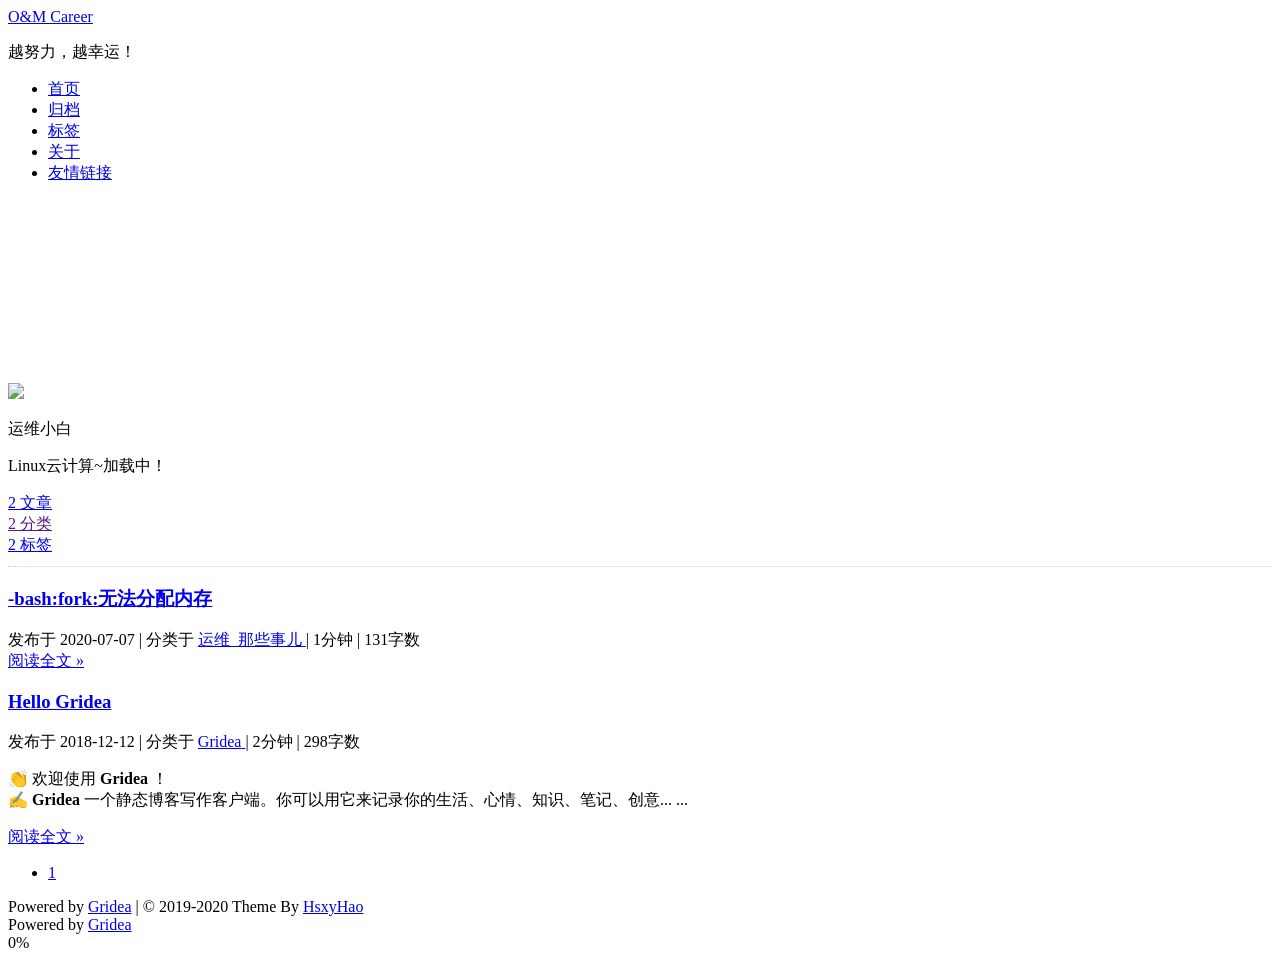
==== index.html @ b7cf6e38 "update from gridea: 2020-07-07 15:23:20" ====
<!DOCTYPE html>
<html>

<head>
  <meta charset="UTF-8" />

<meta name="viewport" content="width=device-width, initial-scale=1.0, user-scalable=no">
<meta name="keywords" content="Gridea静态个人博客">
<meta name="description" content="My Blog">
<meta name="theme-color" content="#000">
<title>O&amp;M Career</title>
<link rel="shortcut icon" href="https://cdn.jsdelivr.net/gh/YGH0310/YGH0310.github.io@master/favicon.ico?v=1594106594750">
<link rel="stylesheet" href="https://cdn.jsdelivr.net/gh/YGH0310/YGH0310.github.io@master/styles/main.css">
<link rel="stylesheet" href="https://cdn.jsdelivr.net/gh/YGH0310/YGH0310.github.io@master/media/css/pisces.css">

<link rel="stylesheet" href="https://cdn.jsdelivr.net/gh/YGH0310/YGH0310.github.io@master/media/fonts/font-awesome.css">
<link
  href="//fonts.googleapis.com/css?family=Monda:300,300italic,400,400italic,700,700italic|Roboto Slab:300,300italic,400,400italic,700,700italic|Rosario:300,300italic,400,400italic,700,700italic|PT Mono:300,300italic,400,400italic,700,700italic&subset=latin,latin-ext"
  rel="stylesheet" type="text/css">

<link href="https://cdn.jsdelivr.net/gh/YGH0310/YGH0310.github.io@master/media/hljs/styles/androidstudio.css"
  rel="stylesheet">

<script src="https://cdn.jsdelivr.net/gh/YGH0310/YGH0310.github.io@master/media/hljs/highlight.js"></script>
<script src="https://cdn.jsdelivr.net/npm/velocity-animate@1.5.0/velocity.min.js"></script>
<script src="https://cdn.jsdelivr.net/npm/velocity-animate@1.5.0/velocity.ui.min.js"></script>

<script id="MathJax-script" async src="https://cdn.jsdelivr.net/npm/mathjax@3/es5/tex-mml-chtml.js"></script>



</head>

<body>
  <div class="head-top-line"></div>
  <div class="header-box">
    
<div class="pisces">
  <header class="header  ">
    <div class="blog-header box-shadow-wrapper bg-color " id="header">
      <div class="nav-toggle" id="nav_toggle">
        <div class="toggle-box">
          <div class="line line-top"></div>
          <div class="line line-center"></div>
          <div class="line line-bottom"></div>
        </div>
      </div>
      <div class="site-meta">       
        <div class="site-title">
          
            <a href="/" class="brand">
              <span>O&amp;M Career</span>
            </a>  
          
        </div>
        
          <p class="subtitle">越努力，越幸运！</p>
        
      </div>
      <nav class="site-nav" id="site_nav">
        <ul id="nav_ul">
          
            
            
              
            
            <li class="nav-item nav-item-active">
              
              
                <a href="/" target="_self">
                  <i class="fa fa-home"></i> 首页
                </a>
              
            </li>
          
            
            
              
            
            <li class="nav-item ">
              
              
                <a href="/archives/" target="_self">
                  <i class="fa fa-archive"></i> 归档
                </a>
              
            </li>
          
            
            
              
            
            <li class="nav-item ">
              
              
                <a href="/tags/" target="_self">
                  <i class="fa fa-tags"></i> 标签
                </a>
              
            </li>
          
            
            
              
            
            <li class="nav-item ">
              
              
                <a href="/post/about/" target="_self">
                  <i class="fa fa-user"></i> 关于
                </a>
              
            </li>
          
          
            
              <li class="nav-item ">
                <a href="/friends/" target="_self">
                  
                    <i class="fa fa-address-book"></i> 友情链接
                  
                </a>
              </li>
            
          
        </ul>
      </nav>
    </div>
  </header>
</div>

<script type="text/javascript"> 
 
  let showNav = true;

  let navToggle = document.querySelector('#nav_toggle'),
  siteNav = document.querySelector('#site_nav');
  
  function navClick() {
    let sideBar = document.querySelector('.sidebar');
    let navUl = document.querySelector('#nav_ul');
    navToggle.classList.toggle('nav-toggle-active');
    siteNav.classList.toggle('nav-menu-active');
    if (siteNav.classList.contains('nav-menu-active')) {
      siteNav.style = "height: " + (navUl.children.length * 42) +"px !important";
    } else {
      siteNav.style = "";
    }
  }

  navToggle.addEventListener('click',navClick);  
</script>
  </div>
  <div class="main-continer">
    
    <div
      class="section-layout pisces ">
      <div class="section-layout-wrapper">
        <div id="sidebarMeta" class="sidebar">
    
<div class="sidebar-wrapper box-shadow-wrapper bg-color">
  <div class="sidebar-item">
    <img class="site-author-image right-motion" src="https://cdn.jsdelivr.net/gh/YGH0310/YGH0310.github.io@master/images/avatar.png"/>
    <p class="site-author-name">运维小白</p>
    
    <div class="site-description right-motion">
      
      
      
        <p>Linux云计算~加载中！</p>
      
      
    </div>
    
  </div>
  <div class="sidebar-item side-item-stat right-motion">
    <div class="sidebar-item-box">
      <a href="/archives/">
        
        <span class="site-item-stat-count">2</span>
        <span class="site-item-stat-name">文章</span>
      </a>
    </div>
    <div class="sidebar-item-box">
      <a href="">
        <span class="site-item-stat-count">2</span>
        <span class="site-item-stat-name">分类</span>
      </a>
    </div>
    <div class="sidebar-item-box">
      <a href="/tags/">
        <span class="site-item-stat-count">2</span>
        <span class="site-item-stat-name">标签</span>
      </a>
    </div>
  </div>
  
    
      <div class="sidebar-item" style="border-top: 1px dotted #ccc; margin-top: 10px;">
      </div>
    
  
  


</div>
</div>
<script>
  let sidebarMeta = document.querySelector('#sidebarMeta');
  let scheme = 'pisces';
  let sidebarWrapper = document.querySelector('.sidebar-wrapper');
  if (sidebarMeta && (scheme === 'pisces' || scheme === 'gemini')) {
    document.addEventListener('scroll', function(e) {
      if (document.scrollingElement.scrollTop > parseInt(sidebarMeta.style.marginTop) + 10) {
        sidebarWrapper.classList.add('home-sidebar-fixed')
      } else {
        sidebarWrapper.classList.remove('home-sidebar-fixed')
      }
    });
  }
  </script>
        <div class="section-box pisces">
          <section class="section bg-color posts-expand slide-down-in">
            
  <article class="post-list-box  post box-shadow-wrapper">
    <div class="article-wrapper bg-color">
      <header class="post-header">
  <h1 class="post-title">
    <a class="post-title-link" href="https://YGH0310.github.io/post/-bashforkwu-fa-fen-pei-nei-cun/">
      -bash:fork:无法分配内存
    </a>
  </h1>
  <div class="post-meta">
    
    <span class="meta-item pc-show">
      <i class="fa fa-calendar-o"></i>
      <span>发布于</span>
      <span>2020-07-07</span>
      <span class="post-meta-divider pc-show">|</span>
    </span>
    
    <span class="meta-item">
      <i class="fa fa-folder-o"></i>
      <span class="pc-show">分类于</span>
      
      
      <a href="https://YGH0310.github.io/tag/t04ZChDgf/">
        <span>运维_那些事儿</span>
      </a>
      
      
    </span>
    <span class="post-meta-divider">|</span>
    
    <span class="meta-item">
      <i class="fa fa-clock-o"></i>
      <span>1分钟</span>
    </span>
    <span class="meta-item">
      <span class="post-meta-divider">|</span>
      <i class="fa fa-file-word-o"></i>
      <span>131<span class="pc-show">字数</span></span>
    </span>
    
  </div>
</header>
      <div class="post-body">
        
        
          
        
        
        <div class="post-button text-center">
          <a class="btn" href="https://YGH0310.github.io/post/-bashforkwu-fa-fen-pei-nei-cun/" rel="contents">
            阅读全文 »
          </a>
        </div>
        
      </div>
      
        <footer class="post-footer">
          <div class="post-eof"></div>
        </footer>
      
    </div>
  </article>

  <article class="post-list-box  post box-shadow-wrapper">
    <div class="article-wrapper bg-color">
      <header class="post-header">
  <h1 class="post-title">
    <a class="post-title-link" href="https://YGH0310.github.io/post/hello-gridea/">
      Hello Gridea
    </a>
  </h1>
  <div class="post-meta">
    
    <span class="meta-item pc-show">
      <i class="fa fa-calendar-o"></i>
      <span>发布于</span>
      <span>2018-12-12</span>
      <span class="post-meta-divider pc-show">|</span>
    </span>
    
    <span class="meta-item">
      <i class="fa fa-folder-o"></i>
      <span class="pc-show">分类于</span>
      
      
      <a href="https://YGH0310.github.io/tag/4G32Zr61X/">
        <span>Gridea</span>
      </a>
      
      
    </span>
    <span class="post-meta-divider">|</span>
    
    <span class="meta-item">
      <i class="fa fa-clock-o"></i>
      <span>2分钟</span>
    </span>
    <span class="meta-item">
      <span class="post-meta-divider">|</span>
      <i class="fa fa-file-word-o"></i>
      <span>298<span class="pc-show">字数</span></span>
    </span>
    
  </div>
</header>
      <div class="post-body">
        
        
          <p>👏  欢迎使用 <strong>Gridea</strong> ！<br>
✍️  <strong>Gridea</strong> 一个静态博客写作客户端。你可以用它来记录你的生活、心情、知识、笔记、创意... ...</p>

        
        
        <div class="post-button text-center">
          <a class="btn" href="https://YGH0310.github.io/post/hello-gridea/" rel="contents">
            阅读全文 »
          </a>
        </div>
        
      </div>
      
        <footer class="post-footer">
          <div class="post-eof"></div>
        </footer>
      
    </div>
  </article>
  
            
            
<div class="page bg-color">
  <ul class="pagination-ul">
    
    
      
        <li class="pagination-li pagination-active">
            <a href="/page/../">
              1
            </a>
        </li>
      
    
    
  </ul>
</div>
          </section>
        </div>
      </div>
    </div>
    <div class="footer-box">
  <footer class="footer">
    <div class="copyright">
      Powered by <a href="https://github.com/getgridea/gridea" target="_blank">Gridea</a> | © 2019-2020 Theme By <a href="https://github.com/hsxyhao/gridea-theme-next" target="_blank">HsxyHao</a>
    </div>
    <div class="poweredby">
      Powered by <a href="https://github.com/getgridea/gridea" target="_blank">Gridea</a>
    </div>
  </footer>
  
  
  <div class="pisces back-to-top" id="back_to_top">
    <i class="fa fa-arrow-up"></i>
    
    <span class="scrollpercent">
      <span id="back_to_top_text">0</span>%
    </span>
    
  </div>
  
  
  
</div>
<script>

  let sideBarOpen = 'sidebar-open';
  let body = document.body;
  let back2Top = document.querySelector('#back_to_top'),
  back2TopText = document.querySelector('#back_to_top_text'),
  drawerBox = document.querySelector('#drawer_box'),
  rightSideBar = document.querySelector('.sidebar'),
  viewport = document.querySelector('body');

  function scrollAnimation(currentY, targetY) {
   
    let needScrollTop = targetY - currentY
    let _currentY = currentY
    setTimeout(() => {
      const dist = Math.ceil(needScrollTop / 10)
      _currentY += dist
      window.scrollTo(_currentY, currentY)
      if (needScrollTop > 10 || needScrollTop < -10) {
        scrollAnimation(_currentY, targetY)
      } else {
        window.scrollTo(_currentY, targetY)
      }
    }, 1)
  }

  back2Top.addEventListener("click", function(e) {
    scrollAnimation(document.scrollingElement.scrollTop, 0);
    e.stopPropagation();
    return false;
  });
  
  window.addEventListener('scroll', function(e) {
    let percent = document.scrollingElement.scrollTop / (document.scrollingElement.scrollHeight - document.scrollingElement.clientHeight) * 100;
    if (percent > 1 && !back2Top.classList.contains('back-top-active')) {
      back2Top.classList.add('back-top-active');
    }
    if (percent == 0) {
      back2Top.classList.remove('back-top-active');
    }
    if (back2TopText) {
      back2TopText.textContent = Math.floor(percent);
    }
  });

  
  let hasCacu = false;
  window.onresize = function() {
    if (window.width > 991) {
      calcuHeight();
    } else {
      hasCacu = false;
    }
  }

  function calcuHeight() {
    // 动态调整站点概览高度
    if (!hasCacu && back2Top.classList.contains('pisces') || back2Top.classList.contains('gemini')) {
      let sideBar = document.querySelector('.sidebar');
      let navUl = document.querySelector('#site_nav');
      sideBar.style = 'margin-top:' + (navUl.offsetHeight + navUl.offsetTop + 15) + 'px;';
      hasCacu = true;
    }
  }
  calcuHeight();
  
  let open = false, MOTION_TIME = 300, RIGHT_MOVE_DIS = '320px';

  if (drawerBox) {
    let rightMotions = document.querySelectorAll('.right-motion');
    let right = drawerBox.classList.contains('right');

    let transitionDir = right ? "transition.slideRightIn" : "transition.slideLeftIn";

    let openProp, closeProp;
    if (right) {
      openProp = {
        paddingRight: RIGHT_MOVE_DIS 
      };
      closeProp = {
        paddingRight: '0px'
      };
    } else {
      openProp = {
        paddingLeft: RIGHT_MOVE_DIS 
      };
      closeProp = {
        paddingLeft: '0px'
      };
    }

    drawerBox.onclick = function() {
      open = !open;
      window.Velocity(rightSideBar, 'stop');
      window.Velocity(viewport, 'stop');
      window.Velocity(rightMotions, 'stop');
      if (open) {
        window.Velocity(rightSideBar, {
          width: RIGHT_MOVE_DIS
        }, {
          duration: MOTION_TIME,
          begin: function() {
            window.Velocity(rightMotions, transitionDir,{ });
          }
        })
        window.Velocity(viewport, openProp,{
          duration: MOTION_TIME
        });
      } else {
        window.Velocity(rightSideBar, {
          width: '0px'
        }, {
          duration: MOTION_TIME,
          begin: function() {
            window.Velocity(rightMotions, {
              opacity: 0
            });
          }
        })
        window.Velocity(viewport, closeProp ,{
          duration: MOTION_TIME
        });
      }
      for (let i = 0; i < drawerBox.children.length; i++) {
        drawerBox.children[i].classList.toggle('muse-line');
      }
      drawerBox.classList.toggle(sideBarOpen);
    }
  }

  // 链接跳转
  let newWindow = 'false'
  if (newWindow === 'true') {
    let links = document.querySelectorAll('.post-body a')
    links.forEach(item => {
      if (!item.classList.contains('btn')) {
        item.setAttribute("target","_blank");
      }
    })
  }
  // 代码高亮
  hljs.initHighlightingOnLoad();

</script>
    <div class="light-box" id="light_box"></div>
<script>
  let imgs = document.querySelectorAll('.post-body img');
  let lightBox = document.querySelector('#light_box');
  lightBox.addEventListener('mousedown', (e) => {
    e.preventDefault()
  })
  lightBox.addEventListener('mousewheel', (e) => {
    e.preventDefault()
  })
  let width = window.innerWidth * 0.8;
  lightBox.onclick = () => {
    let img = lightBox.querySelector('img');
    lightBox.style = '';
    img && img.remove();
  }
  imgs.forEach(item => {
    item.onclick = function (e) {
      let lightImg = document.createElement('img');
      lightImg.src = this.src;
      lightBox.style = `height: 100%; opacity: 1; background-color: rgba(0, 0, 0, 0.5);cursor: zoom-out;`;
      lightImg.style = `width: ${width}px; border: 1px solid #fff; border-radius: 2px;`;
      lightImg.onclick = function () {
        lightBox.style = '';
        this.remove();
      }
      lightBox.append(lightImg);
    }
  })
</script>
  </div>
</body>
<input hidden id="copy" />
<script>
  //拿来主义(真香)^_^，Clipboard 实现摘自掘金 https://juejin.im/post/5aefeb6e6fb9a07aa43c20af
  window.Clipboard = (function (window, document, navigator) {
    var textArea,
      copy;

    // 判断是不是ios端
    function isOS() {
      return navigator.userAgent.match(/ipad|iphone/i);
    }
    //创建文本元素
    function createTextArea(text) {
      textArea = document.createElement('textArea');
      textArea.value = text;
      textArea.style.width = 0;
      textArea.style.height = 0;
      textArea.clientHeight = 0;
      textArea.clientWidth = 0;
      document.body.appendChild(textArea);
    }
    //选择内容
    function selectText() {
      var range,
        selection;

      if (isOS()) {
        range = document.createRange();
        range.selectNodeContents(textArea);
        selection = window.getSelection();
        selection.removeAllRanges();
        selection.addRange(range);
        textArea.setSelectionRange(0, 999999);
      } else {
        textArea.select();
      }
    }

    //复制到剪贴板
    function copyToClipboard() {
      try {
        document.execCommand("Copy")
      } catch (err) {
        alert("复制错误！请手动复制！")
      }
      document.body.removeChild(textArea);
    }

    copy = function (text) {
      createTextArea(text);
      selectText();
      copyToClipboard();
    };

    return {
      copy: copy
    };
  })(window, document, navigator);

  function copyCode(e) {
    if (e.srcElement.tagName === 'SPAN' && e.srcElement.classList.contains('copy-code')) {
      let code = e.currentTarget.querySelector('code');
      var text = code.innerText;
      if (e.srcElement.textContent === '复制成功') {
        console.log('复制操作频率过高');
        return;
      }
      e.srcElement.textContent = '复制成功';
      (function (elem) {
        setTimeout(() => {
          if (elem.textContent === '复制成功') {
            elem.textContent = '复制代码'
          }
        }, 1000);
      })(e.srcElement)
      Clipboard.copy(text);
    }
  }

  let pres = document.querySelectorAll('pre');
  pres.forEach(pre => {
    let code = pre.querySelector('code');
    let copyElem = document.createElement('span');
    copyElem.classList.add('copy-code');
    copyElem.textContent = '复制代码';
    pre.appendChild(copyElem);
    pre.onclick = copyCode
  })
</script>
<script src="https://cdn.jsdelivr.net/gh/YGH0310/YGH0310.github.io@master/media/js/motion.js"></script>

<script src="https://cdn.jsdelivr.net/gh/cferdinandi/smooth-scroll/dist/smooth-scroll.polyfills.min.js"></script>
<script>
  var scroll = new SmoothScroll('a[href*="#"]', {
    speed: 500
  });
</script>

<!-- <div class="search-mask" id="search_mask">
  <div class="search-box">
    <div class="search-title">
      <i class="fa fa-search"></i>
      <div class="input-box">
        <input type="text" placeholder="搜索">
      </div>
      <i class="fa fa-times-circle"></i>
    </div>
    <div class="result">
      
      <div class="item">
        <a class="result-title" href="https://YGH0310.github.io/post/-bashforkwu-fa-fen-pei-nei-cun/"" data-c="
          &lt;h6 id=&#34;由于系统内存不足需多敲击几次命令才会显示内存使用情况&#34;&gt;由于系统内存不足，需多敲击几次命令，才会显示内存使用情况&lt;/h6&gt;
&lt;p&gt;sysctl kernel.pid_max     查看系统最大pid使用数&lt;br&gt;
ps -eLf | wc -l                 查看当前使用的pid数&lt;br&gt;
可以看出确实接近系统设置的最大pid个数&lt;/p&gt;
&lt;p&gt;修改系统最大进程数 pid_max，配置文件sysctl.conf在/etc/sysctl.conf中&lt;/p&gt;
&lt;p&gt;①当此生效：      输入   echo  1000000 &amp;gt; /proc/sys/kernel/pid_max&lt;/p&gt;
&lt;p&gt;②永久生效：      输入   echo “kernel.pid_max = 1000000” &amp;gt;&amp;gt; /etc/sysctl.conf  ; sysctl -p&lt;/p&gt;
&lt;p&gt;&lt;strong&gt;解决方案：&lt;/strong&gt;&lt;br&gt;
cat  /proc/sys/kernel/pid_max&lt;br&gt;
1000000&lt;/p&gt;
">-bash:fork:无法分配内存</a>
      </div>
      
      <div class="item">
        <a class="result-title" href="https://YGH0310.github.io/post/about/"" data-c="
          &lt;blockquote&gt;
&lt;p&gt;欢迎来到我的小站呀，很高兴遇见你！🤝&lt;/p&gt;
&lt;/blockquote&gt;
&lt;h2 id=&#34;关于本站&#34;&gt;🏠 关于本站&lt;/h2&gt;
&lt;h2 id=&#34;博主是谁&#34;&gt;👨‍💻 博主是谁&lt;/h2&gt;
&lt;h2 id=&#34;兴趣爱好&#34;&gt;⛹ 兴趣爱好&lt;/h2&gt;
&lt;h2 id=&#34;联系我呀&#34;&gt;📬 联系我呀&lt;/h2&gt;
">关于</a>
      </div>
      
      <div class="item">
        <a class="result-title" href="https://YGH0310.github.io/post/hello-gridea/"" data-c="
          &lt;p&gt;👏  欢迎使用 &lt;strong&gt;Gridea&lt;/strong&gt; ！&lt;br&gt;
✍️  &lt;strong&gt;Gridea&lt;/strong&gt; 一个静态博客写作客户端。你可以用它来记录你的生活、心情、知识、笔记、创意... ...&lt;/p&gt;
&lt;!-- more --&gt;
&lt;p&gt;&lt;a href=&#34;https://github.com/getgridea/gridea&#34;&gt;Github&lt;/a&gt;&lt;br&gt;
&lt;a href=&#34;https://gridea.dev/&#34;&gt;Gridea 主页&lt;/a&gt;&lt;br&gt;
&lt;a href=&#34;http://fehey.com/&#34;&gt;示例网站&lt;/a&gt;&lt;/p&gt;
&lt;h2 id=&#34;特性&#34;&gt;特性👇&lt;/h2&gt;
&lt;p&gt;📝  你可以使用最酷的 &lt;strong&gt;Markdown&lt;/strong&gt; 语法，进行快速创作&lt;/p&gt;
&lt;p&gt;🌉  你可以给文章配上精美的封面图和在文章任意位置插入图片&lt;/p&gt;
&lt;p&gt;🏷️  你可以对文章进行标签分组&lt;/p&gt;
&lt;p&gt;📋  你可以自定义菜单，甚至可以创建外部链接菜单&lt;/p&gt;
&lt;p&gt;💻  你可以在 &lt;strong&gt;Windows&lt;/strong&gt;，&lt;strong&gt;MacOS&lt;/strong&gt; 或 &lt;strong&gt;Linux&lt;/strong&gt; 设备上使用此客户端&lt;/p&gt;
&lt;p&gt;🌎  你可以使用 &lt;strong&gt;𝖦𝗂𝗍𝗁𝗎𝖻 𝖯𝖺𝗀𝖾𝗌&lt;/strong&gt; 或 &lt;strong&gt;Coding Pages&lt;/strong&gt; 向世界展示，未来将支持更多平台&lt;/p&gt;
&lt;p&gt;💬  你可以进行简单的配置，接入 &lt;a href=&#34;https://github.com/gitalk/gitalk&#34;&gt;Gitalk&lt;/a&gt; 或 &lt;a href=&#34;https://github.com/SukkaW/DisqusJS&#34;&gt;DisqusJS&lt;/a&gt; 评论系统&lt;/p&gt;
&lt;p&gt;🇬🇧  你可以使用&lt;strong&gt;中文简体&lt;/strong&gt;或&lt;strong&gt;英语&lt;/strong&gt;&lt;/p&gt;
&lt;p&gt;🌁  你可以任意使用应用内默认主题或任意第三方主题，强大的主题自定义能力&lt;/p&gt;
&lt;p&gt;🖥  你可以自定义源文件夹，利用 OneDrive、百度网盘、iCloud、Dropbox 等进行多设备同步&lt;/p&gt;
&lt;p&gt;🌱 当然 &lt;strong&gt;Gridea&lt;/strong&gt; 还很年轻，有很多不足，但请相信，它会不停向前 🏃&lt;/p&gt;
&lt;p&gt;未来，它一定会成为你离不开的伙伴&lt;/p&gt;
&lt;p&gt;尽情发挥你的才华吧！&lt;/p&gt;
&lt;p&gt;😘 Enjoy~&lt;/p&gt;
">Hello Gridea</a>
      </div>
      
    </div>
  </div>
</div>
<script>
  // var escape = "[{&#34;content&#34;:&#34;&lt;h6 id=\&#34;由于系统内存不足需多敲击几次命令才会显示内存使用情况\&#34;&gt;由于系统内存不足，需多敲击几次命令，才会显示内存使用情况&lt;/h6&gt;\n&lt;p&gt;sysctl kernel.pid_max     查看系统最大pid使用数&lt;br&gt;\nps -eLf | wc -l                 查看当前使用的pid数&lt;br&gt;\n可以看出确实接近系统设置的最大pid个数&lt;/p&gt;\n&lt;p&gt;修改系统最大进程数 pid_max，配置文件sysctl.conf在/etc/sysctl.conf中&lt;/p&gt;\n&lt;p&gt;①当此生效：      输入   echo  1000000 &amp;gt; /proc/sys/kernel/pid_max&lt;/p&gt;\n&lt;p&gt;②永久生效：      输入   echo “kernel.pid_max = 1000000” &amp;gt;&amp;gt; /etc/sysctl.conf  ; sysctl -p&lt;/p&gt;\n&lt;p&gt;&lt;strong&gt;解决方案：&lt;/strong&gt;&lt;br&gt;\ncat  /proc/sys/kernel/pid_max&lt;br&gt;\n1000000&lt;/p&gt;\n&#34;,&#34;fileName&#34;:&#34;-bashforkwu-fa-fen-pei-nei-cun&#34;,&#34;abstract&#34;:&#34;&#34;,&#34;title&#34;:&#34;-bash:fork:无法分配内存&#34;,&#34;tags&#34;:[{&#34;index&#34;:-1,&#34;name&#34;:&#34;运维_那些事儿&#34;,&#34;slug&#34;:&#34;t04ZChDgf&#34;,&#34;used&#34;:true,&#34;link&#34;:&#34;https://YGH0310.github.io/tag/t04ZChDgf/&#34;}],&#34;date&#34;:&#34;2020-07-07 10:12:08&#34;,&#34;dateFormat&#34;:&#34;2020-07-07&#34;,&#34;feature&#34;:&#34;&#34;,&#34;link&#34;:&#34;https://YGH0310.github.io/post/-bashforkwu-fa-fen-pei-nei-cun/&#34;,&#34;hideInList&#34;:false,&#34;isTop&#34;:false,&#34;stats&#34;:{&#34;text&#34;:&#34;1 min read&#34;,&#34;time&#34;:33000,&#34;words&#34;:131,&#34;minutes&#34;:1},&#34;description&#34;:&#34;由于系统内存不足，需多敲击几次命令，才会显示内存使用情况\nsysctl kernel.pid_max     查看系统最大pid使用数\nps -eLf | wc -l                 查看当前使用的pid数\n可以看出确实接近...&#34;,&#34;toc&#34;:&#34;&lt;ul class=\&#34;markdownIt-TOC\&#34;&gt;\n&lt;li&gt;\n&lt;ul&gt;\n&lt;li&gt;\n&lt;ul&gt;\n&lt;li&gt;\n&lt;ul&gt;\n&lt;li&gt;\n&lt;ul&gt;\n&lt;li&gt;\n&lt;ul&gt;\n&lt;li&gt;&lt;a href=\&#34;#%E7%94%B1%E4%BA%8E%E7%B3%BB%E7%BB%9F%E5%86%85%E5%AD%98%E4%B8%8D%E8%B6%B3%E9%9C%80%E5%A4%9A%E6%95%B2%E5%87%BB%E5%87%A0%E6%AC%A1%E5%91%BD%E4%BB%A4%E6%89%8D%E4%BC%9A%E6%98%BE%E7%A4%BA%E5%86%85%E5%AD%98%E4%BD%BF%E7%94%A8%E6%83%85%E5%86%B5\&#34;&gt;由于系统内存不足，需多敲击几次命令，才会显示内存使用情况&lt;/a&gt;&lt;/li&gt;\n&lt;/ul&gt;\n&lt;/li&gt;\n&lt;/ul&gt;\n&lt;/li&gt;\n&lt;/ul&gt;\n&lt;/li&gt;\n&lt;/ul&gt;\n&lt;/li&gt;\n&lt;/ul&gt;\n&lt;/li&gt;\n&lt;/ul&gt;\n&#34;},{&#34;content&#34;:&#34;&lt;blockquote&gt;\n&lt;p&gt;欢迎来到我的小站呀，很高兴遇见你！🤝&lt;/p&gt;\n&lt;/blockquote&gt;\n&lt;h2 id=\&#34;关于本站\&#34;&gt;🏠 关于本站&lt;/h2&gt;\n&lt;h2 id=\&#34;博主是谁\&#34;&gt;👨‍💻 博主是谁&lt;/h2&gt;\n&lt;h2 id=\&#34;兴趣爱好\&#34;&gt;⛹ 兴趣爱好&lt;/h2&gt;\n&lt;h2 id=\&#34;联系我呀\&#34;&gt;📬 联系我呀&lt;/h2&gt;\n&#34;,&#34;fileName&#34;:&#34;about&#34;,&#34;abstract&#34;:&#34;&#34;,&#34;title&#34;:&#34;关于&#34;,&#34;tags&#34;:[],&#34;date&#34;:&#34;2019-01-25 19:09:48&#34;,&#34;dateFormat&#34;:&#34;2019-01-25&#34;,&#34;feature&#34;:&#34;&#34;,&#34;link&#34;:&#34;https://YGH0310.github.io/post/about/&#34;,&#34;hideInList&#34;:true,&#34;isTop&#34;:false,&#34;stats&#34;:{&#34;text&#34;:&#34;1 min read&#34;,&#34;time&#34;:6000,&#34;words&#34;:31,&#34;minutes&#34;:1},&#34;description&#34;:&#34;\n欢迎来到我的小站呀，很高兴遇见你！🤝\n\n🏠 关于本站\n👨‍💻 博主是谁\n⛹ 兴趣爱好\n📬 联系我呀\n...&#34;,&#34;toc&#34;:&#34;&lt;ul class=\&#34;markdownIt-TOC\&#34;&gt;\n&lt;li&gt;\n&lt;ul&gt;\n&lt;li&gt;&lt;a href=\&#34;#%E5%85%B3%E4%BA%8E%E6%9C%AC%E7%AB%99\&#34;&gt;🏠 关于本站&lt;/a&gt;&lt;/li&gt;\n&lt;li&gt;&lt;a href=\&#34;#%E5%8D%9A%E4%B8%BB%E6%98%AF%E8%B0%81\&#34;&gt;👨‍💻 博主是谁&lt;/a&gt;&lt;/li&gt;\n&lt;li&gt;&lt;a href=\&#34;#%E5%85%B4%E8%B6%A3%E7%88%B1%E5%A5%BD\&#34;&gt;⛹ 兴趣爱好&lt;/a&gt;&lt;/li&gt;\n&lt;li&gt;&lt;a href=\&#34;#%E8%81%94%E7%B3%BB%E6%88%91%E5%91%80\&#34;&gt;📬 联系我呀&lt;/a&gt;&lt;/li&gt;\n&lt;/ul&gt;\n&lt;/li&gt;\n&lt;/ul&gt;\n&#34;},{&#34;content&#34;:&#34;&lt;p&gt;👏  欢迎使用 &lt;strong&gt;Gridea&lt;/strong&gt; ！&lt;br&gt;\n✍️  &lt;strong&gt;Gridea&lt;/strong&gt; 一个静态博客写作客户端。你可以用它来记录你的生活、心情、知识、笔记、创意... ...&lt;/p&gt;\n&lt;!-- more --&gt;\n&lt;p&gt;&lt;a href=\&#34;https://github.com/getgridea/gridea\&#34;&gt;Github&lt;/a&gt;&lt;br&gt;\n&lt;a href=\&#34;https://gridea.dev/\&#34;&gt;Gridea 主页&lt;/a&gt;&lt;br&gt;\n&lt;a href=\&#34;http://fehey.com/\&#34;&gt;示例网站&lt;/a&gt;&lt;/p&gt;\n&lt;h2 id=\&#34;特性\&#34;&gt;特性👇&lt;/h2&gt;\n&lt;p&gt;📝  你可以使用最酷的 &lt;strong&gt;Markdown&lt;/strong&gt; 语法，进行快速创作&lt;/p&gt;\n&lt;p&gt;🌉  你可以给文章配上精美的封面图和在文章任意位置插入图片&lt;/p&gt;\n&lt;p&gt;🏷️  你可以对文章进行标签分组&lt;/p&gt;\n&lt;p&gt;📋  你可以自定义菜单，甚至可以创建外部链接菜单&lt;/p&gt;\n&lt;p&gt;💻  你可以在 &lt;strong&gt;Windows&lt;/strong&gt;，&lt;strong&gt;MacOS&lt;/strong&gt; 或 &lt;strong&gt;Linux&lt;/strong&gt; 设备上使用此客户端&lt;/p&gt;\n&lt;p&gt;🌎  你可以使用 &lt;strong&gt;𝖦𝗂𝗍𝗁𝗎𝖻 𝖯𝖺𝗀𝖾𝗌&lt;/strong&gt; 或 &lt;strong&gt;Coding Pages&lt;/strong&gt; 向世界展示，未来将支持更多平台&lt;/p&gt;\n&lt;p&gt;💬  你可以进行简单的配置，接入 &lt;a href=\&#34;https://github.com/gitalk/gitalk\&#34;&gt;Gitalk&lt;/a&gt; 或 &lt;a href=\&#34;https://github.com/SukkaW/DisqusJS\&#34;&gt;DisqusJS&lt;/a&gt; 评论系统&lt;/p&gt;\n&lt;p&gt;🇬🇧  你可以使用&lt;strong&gt;中文简体&lt;/strong&gt;或&lt;strong&gt;英语&lt;/strong&gt;&lt;/p&gt;\n&lt;p&gt;🌁  你可以任意使用应用内默认主题或任意第三方主题，强大的主题自定义能力&lt;/p&gt;\n&lt;p&gt;🖥  你可以自定义源文件夹，利用 OneDrive、百度网盘、iCloud、Dropbox 等进行多设备同步&lt;/p&gt;\n&lt;p&gt;🌱 当然 &lt;strong&gt;Gridea&lt;/strong&gt; 还很年轻，有很多不足，但请相信，它会不停向前 🏃&lt;/p&gt;\n&lt;p&gt;未来，它一定会成为你离不开的伙伴&lt;/p&gt;\n&lt;p&gt;尽情发挥你的才华吧！&lt;/p&gt;\n&lt;p&gt;😘 Enjoy~&lt;/p&gt;\n&#34;,&#34;fileName&#34;:&#34;hello-gridea&#34;,&#34;abstract&#34;:&#34;&lt;p&gt;👏  欢迎使用 &lt;strong&gt;Gridea&lt;/strong&gt; ！&lt;br&gt;\n✍️  &lt;strong&gt;Gridea&lt;/strong&gt; 一个静态博客写作客户端。你可以用它来记录你的生活、心情、知识、笔记、创意... ...&lt;/p&gt;\n&#34;,&#34;title&#34;:&#34;Hello Gridea&#34;,&#34;tags&#34;:[{&#34;name&#34;:&#34;Gridea&#34;,&#34;slug&#34;:&#34;4G32Zr61X&#34;,&#34;used&#34;:true,&#34;link&#34;:&#34;https://YGH0310.github.io/tag/4G32Zr61X/&#34;}],&#34;date&#34;:&#34;2018-12-12 00:00:00&#34;,&#34;dateFormat&#34;:&#34;2018-12-12&#34;,&#34;feature&#34;:&#34;https://YGH0310.github.io/post-images/hello-gridea.png&#34;,&#34;link&#34;:&#34;https://YGH0310.github.io/post/hello-gridea/&#34;,&#34;hideInList&#34;:false,&#34;isTop&#34;:false,&#34;stats&#34;:{&#34;text&#34;:&#34;2 min read&#34;,&#34;time&#34;:62000,&#34;words&#34;:298,&#34;minutes&#34;:2},&#34;description&#34;:&#34;👏  欢迎使用 Gridea ！\n✍️  Gridea 一个静态博客写作客户端。你可以用它来记录你的生活、心情、知识、笔记、创意... ...\n\nGithub\nGridea 主页\n示例网站\n特性👇\n📝  你可以使用最酷的 Markdo...&#34;,&#34;toc&#34;:&#34;&lt;ul class=\&#34;markdownIt-TOC\&#34;&gt;\n&lt;li&gt;\n&lt;ul&gt;\n&lt;li&gt;&lt;a href=\&#34;#%E7%89%B9%E6%80%A7\&#34;&gt;特性👇&lt;/a&gt;&lt;/li&gt;\n&lt;/ul&gt;\n&lt;/li&gt;\n&lt;/ul&gt;\n&#34;}]";
  // var json = escape.substr(1, escape.length - 2);
  // var datas = json.split(',');
  // for (let i=0; i < datas.length; i++) {
  //   let item = datas[i];
  //   let attrs = item.split('34;:&#34')
  //   debugger
  //   console.log(datas[i])
  // }
  let escapeMap = new Map();
  escapeMap.set('&#34;', '"');
  escapeMap.set('&gt;', '>');
  escapeMap.set('&#39;', "'");
  escapeMap.set('&lt;', '<');
  escapeMap.set('&quot;', '"');
  escapeMap.set('&amp;', '&');
</script> -->

<script src="/media/js/mouse/love.js"></script>



</html>
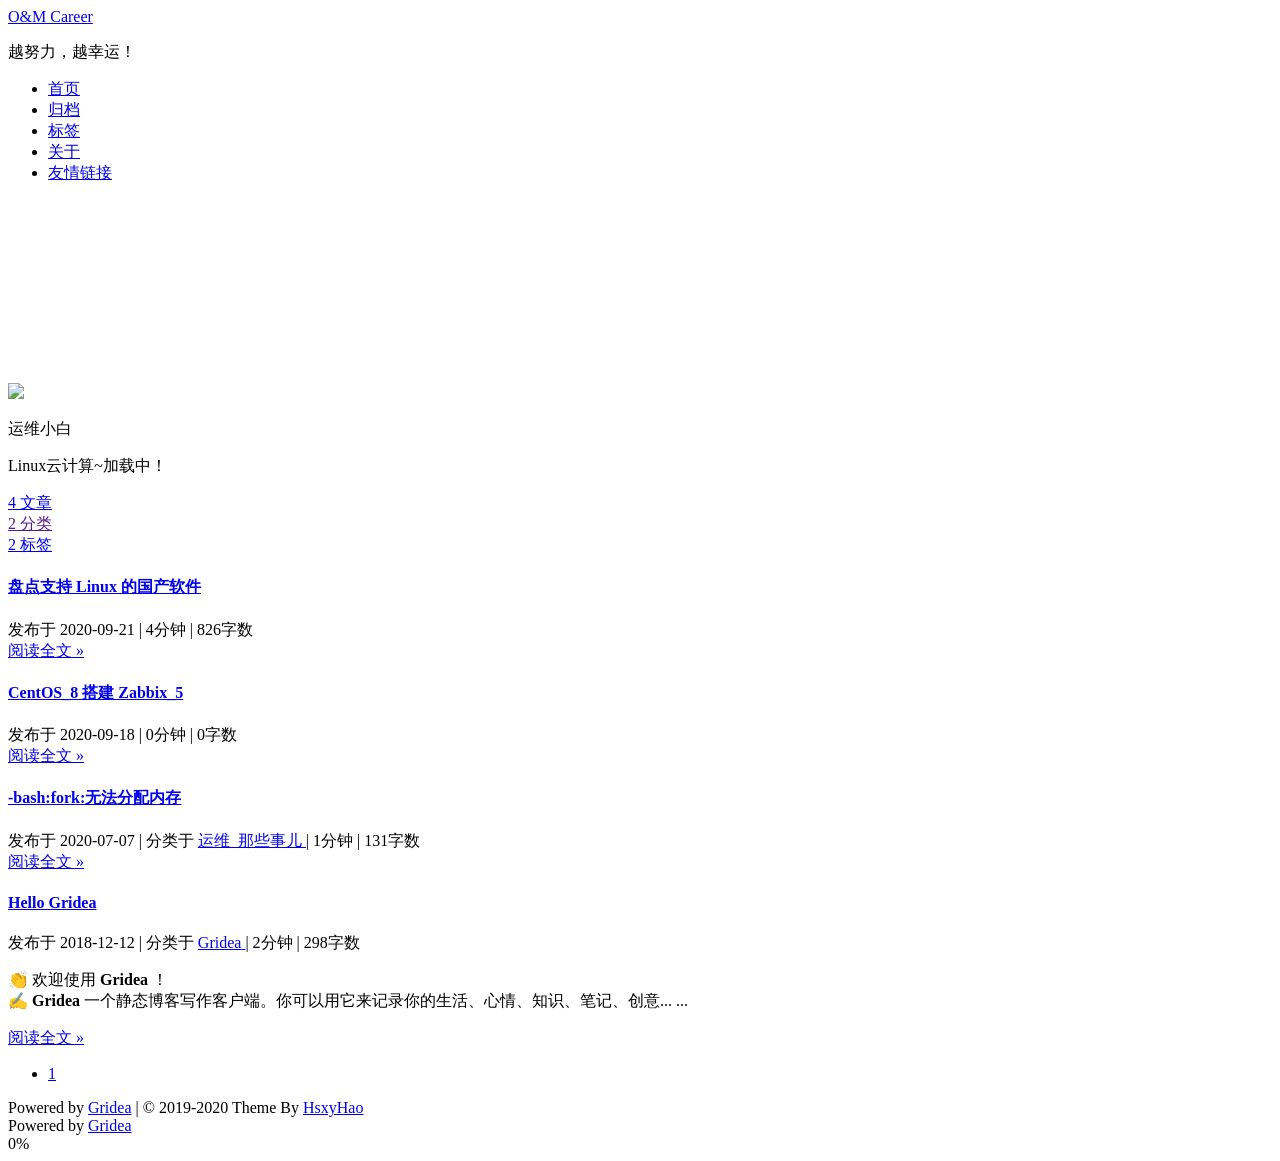
==== commit 2914a209: "update from gridea: 2020-09-21 18:04:22" ====
--- a/index.html
+++ b/index.html
@@ -1,761 +1,875 @@
-<!DOCTYPE html>
-<html>
-
-<head>
-  <meta charset="UTF-8" />
-
-<meta name="viewport" content="width=device-width, initial-scale=1.0, user-scalable=no">
-<meta name="keywords" content="Gridea静态个人博客">
-<meta name="description" content="My Blog">
-<meta name="theme-color" content="#000">
-<title>O&amp;M Career</title>
-<link rel="shortcut icon" href="https://cdn.jsdelivr.net/gh/YGH0310/YGH0310.github.io@master/favicon.ico?v=1594106594750">
-<link rel="stylesheet" href="https://cdn.jsdelivr.net/gh/YGH0310/YGH0310.github.io@master/styles/main.css">
-<link rel="stylesheet" href="https://cdn.jsdelivr.net/gh/YGH0310/YGH0310.github.io@master/media/css/pisces.css">
-
-<link rel="stylesheet" href="https://cdn.jsdelivr.net/gh/YGH0310/YGH0310.github.io@master/media/fonts/font-awesome.css">
-<link
-  href="//fonts.googleapis.com/css?family=Monda:300,300italic,400,400italic,700,700italic|Roboto Slab:300,300italic,400,400italic,700,700italic|Rosario:300,300italic,400,400italic,700,700italic|PT Mono:300,300italic,400,400italic,700,700italic&subset=latin,latin-ext"
-  rel="stylesheet" type="text/css">
-
-<link href="https://cdn.jsdelivr.net/gh/YGH0310/YGH0310.github.io@master/media/hljs/styles/androidstudio.css"
-  rel="stylesheet">
-
-<script src="https://cdn.jsdelivr.net/gh/YGH0310/YGH0310.github.io@master/media/hljs/highlight.js"></script>
-<script src="https://cdn.jsdelivr.net/npm/velocity-animate@1.5.0/velocity.min.js"></script>
-<script src="https://cdn.jsdelivr.net/npm/velocity-animate@1.5.0/velocity.ui.min.js"></script>
-
-<script id="MathJax-script" async src="https://cdn.jsdelivr.net/npm/mathjax@3/es5/tex-mml-chtml.js"></script>
-
-
-
-</head>
-
-<body>
-  <div class="head-top-line"></div>
-  <div class="header-box">
-    
-<div class="pisces">
-  <header class="header  ">
-    <div class="blog-header box-shadow-wrapper bg-color " id="header">
-      <div class="nav-toggle" id="nav_toggle">
-        <div class="toggle-box">
-          <div class="line line-top"></div>
-          <div class="line line-center"></div>
-          <div class="line line-bottom"></div>
-        </div>
-      </div>
-      <div class="site-meta">       
-        <div class="site-title">
-          
-            <a href="/" class="brand">
-              <span>O&amp;M Career</span>
-            </a>  
-          
-        </div>
-        
-          <p class="subtitle">越努力，越幸运！</p>
-        
-      </div>
-      <nav class="site-nav" id="site_nav">
-        <ul id="nav_ul">
-          
-            
-            
-              
-            
-            <li class="nav-item nav-item-active">
-              
-              
-                <a href="/" target="_self">
-                  <i class="fa fa-home"></i> 首页
-                </a>
-              
-            </li>
-          
-            
-            
-              
-            
-            <li class="nav-item ">
-              
-              
-                <a href="/archives/" target="_self">
-                  <i class="fa fa-archive"></i> 归档
-                </a>
-              
-            </li>
-          
-            
-            
-              
-            
-            <li class="nav-item ">
-              
-              
-                <a href="/tags/" target="_self">
-                  <i class="fa fa-tags"></i> 标签
-                </a>
-              
-            </li>
-          
-            
-            
-              
-            
-            <li class="nav-item ">
-              
-              
-                <a href="/post/about/" target="_self">
-                  <i class="fa fa-user"></i> 关于
-                </a>
-              
-            </li>
-          
-          
-            
-              <li class="nav-item ">
-                <a href="/friends/" target="_self">
-                  
-                    <i class="fa fa-address-book"></i> 友情链接
-                  
-                </a>
-              </li>
-            
-          
-        </ul>
-      </nav>
-    </div>
-  </header>
-</div>
-
-<script type="text/javascript"> 
- 
-  let showNav = true;
-
-  let navToggle = document.querySelector('#nav_toggle'),
-  siteNav = document.querySelector('#site_nav');
-  
-  function navClick() {
-    let sideBar = document.querySelector('.sidebar');
-    let navUl = document.querySelector('#nav_ul');
-    navToggle.classList.toggle('nav-toggle-active');
-    siteNav.classList.toggle('nav-menu-active');
-    if (siteNav.classList.contains('nav-menu-active')) {
-      siteNav.style = "height: " + (navUl.children.length * 42) +"px !important";
-    } else {
-      siteNav.style = "";
-    }
-  }
-
-  navToggle.addEventListener('click',navClick);  
-</script>
-  </div>
-  <div class="main-continer">
-    
-    <div
-      class="section-layout pisces ">
-      <div class="section-layout-wrapper">
-        <div id="sidebarMeta" class="sidebar">
-    
-<div class="sidebar-wrapper box-shadow-wrapper bg-color">
-  <div class="sidebar-item">
-    <img class="site-author-image right-motion" src="https://cdn.jsdelivr.net/gh/YGH0310/YGH0310.github.io@master/images/avatar.png"/>
-    <p class="site-author-name">运维小白</p>
-    
-    <div class="site-description right-motion">
-      
-      
-      
-        <p>Linux云计算~加载中！</p>
-      
-      
-    </div>
-    
-  </div>
-  <div class="sidebar-item side-item-stat right-motion">
-    <div class="sidebar-item-box">
-      <a href="/archives/">
-        
-        <span class="site-item-stat-count">2</span>
-        <span class="site-item-stat-name">文章</span>
-      </a>
-    </div>
-    <div class="sidebar-item-box">
-      <a href="">
-        <span class="site-item-stat-count">2</span>
-        <span class="site-item-stat-name">分类</span>
-      </a>
-    </div>
-    <div class="sidebar-item-box">
-      <a href="/tags/">
-        <span class="site-item-stat-count">2</span>
-        <span class="site-item-stat-name">标签</span>
-      </a>
-    </div>
-  </div>
-  
-    
-      <div class="sidebar-item" style="border-top: 1px dotted #ccc; margin-top: 10px;">
-      </div>
-    
-  
-  
-
-
-</div>
-</div>
-<script>
-  let sidebarMeta = document.querySelector('#sidebarMeta');
-  let scheme = 'pisces';
-  let sidebarWrapper = document.querySelector('.sidebar-wrapper');
-  if (sidebarMeta && (scheme === 'pisces' || scheme === 'gemini')) {
-    document.addEventListener('scroll', function(e) {
-      if (document.scrollingElement.scrollTop > parseInt(sidebarMeta.style.marginTop) + 10) {
-        sidebarWrapper.classList.add('home-sidebar-fixed')
-      } else {
-        sidebarWrapper.classList.remove('home-sidebar-fixed')
-      }
-    });
-  }
-  </script>
-        <div class="section-box pisces">
-          <section class="section bg-color posts-expand slide-down-in">
-            
-  <article class="post-list-box  post box-shadow-wrapper">
-    <div class="article-wrapper bg-color">
-      <header class="post-header">
-  <h1 class="post-title">
-    <a class="post-title-link" href="https://YGH0310.github.io/post/-bashforkwu-fa-fen-pei-nei-cun/">
-      -bash:fork:无法分配内存
-    </a>
-  </h1>
-  <div class="post-meta">
-    
-    <span class="meta-item pc-show">
-      <i class="fa fa-calendar-o"></i>
-      <span>发布于</span>
-      <span>2020-07-07</span>
-      <span class="post-meta-divider pc-show">|</span>
-    </span>
-    
-    <span class="meta-item">
-      <i class="fa fa-folder-o"></i>
-      <span class="pc-show">分类于</span>
-      
-      
-      <a href="https://YGH0310.github.io/tag/t04ZChDgf/">
-        <span>运维_那些事儿</span>
-      </a>
-      
-      
-    </span>
-    <span class="post-meta-divider">|</span>
-    
-    <span class="meta-item">
-      <i class="fa fa-clock-o"></i>
-      <span>1分钟</span>
-    </span>
-    <span class="meta-item">
-      <span class="post-meta-divider">|</span>
-      <i class="fa fa-file-word-o"></i>
-      <span>131<span class="pc-show">字数</span></span>
-    </span>
-    
-  </div>
-</header>
-      <div class="post-body">
-        
-        
-          
-        
-        
-        <div class="post-button text-center">
-          <a class="btn" href="https://YGH0310.github.io/post/-bashforkwu-fa-fen-pei-nei-cun/" rel="contents">
-            阅读全文 »
-          </a>
-        </div>
-        
-      </div>
-      
-        <footer class="post-footer">
-          <div class="post-eof"></div>
-        </footer>
-      
-    </div>
-  </article>
-
-  <article class="post-list-box  post box-shadow-wrapper">
-    <div class="article-wrapper bg-color">
-      <header class="post-header">
-  <h1 class="post-title">
-    <a class="post-title-link" href="https://YGH0310.github.io/post/hello-gridea/">
-      Hello Gridea
-    </a>
-  </h1>
-  <div class="post-meta">
-    
-    <span class="meta-item pc-show">
-      <i class="fa fa-calendar-o"></i>
-      <span>发布于</span>
-      <span>2018-12-12</span>
-      <span class="post-meta-divider pc-show">|</span>
-    </span>
-    
-    <span class="meta-item">
-      <i class="fa fa-folder-o"></i>
-      <span class="pc-show">分类于</span>
-      
-      
-      <a href="https://YGH0310.github.io/tag/4G32Zr61X/">
-        <span>Gridea</span>
-      </a>
-      
-      
-    </span>
-    <span class="post-meta-divider">|</span>
-    
-    <span class="meta-item">
-      <i class="fa fa-clock-o"></i>
-      <span>2分钟</span>
-    </span>
-    <span class="meta-item">
-      <span class="post-meta-divider">|</span>
-      <i class="fa fa-file-word-o"></i>
-      <span>298<span class="pc-show">字数</span></span>
-    </span>
-    
-  </div>
-</header>
-      <div class="post-body">
-        
-        
-          <p>👏  欢迎使用 <strong>Gridea</strong> ！<br>
+<!DOCTYPE html>
+<html>
+
+<head>
+  <meta charset="UTF-8" />
+
+<meta name="viewport" content="width=device-width, initial-scale=1.0, user-scalable=no">
+<meta name="keywords" content="Gridea静态个人博客">
+<meta name="description" content="My Blog">
+<meta name="theme-color" content="#000">
+<title>O&amp;M Career</title>
+<link rel="shortcut icon" href="https://cdn.jsdelivr.net/gh/YGH0310/YGH0310.github.io@master/favicon.ico?v=1600681400761">
+<link rel="stylesheet" href="https://cdn.jsdelivr.net/gh/YGH0310/YGH0310.github.io@master/media/css/pisces.css">
+<link rel="stylesheet" href="https://cdn.jsdelivr.net/gh/YGH0310/YGH0310.github.io@master/media/fonts/font-awesome.css">
+<link
+  href="//fonts.googleapis.com/css?family=Monda:300,300italic,400,400italic,700,700italic|Roboto Slab:300,300italic,400,400italic,700,700italic|Rosario:300,300italic,400,400italic,700,700italic|PT Mono:300,300italic,400,400italic,700,700italic&subset=latin,latin-ext"
+  rel="stylesheet" type="text/css">
+
+<link href="https://cdn.jsdelivr.net/gh/YGH0310/YGH0310.github.io@master/media/hljs/styles/androidstudio.css"
+  rel="stylesheet">
+
+<link rel="stylesheet" href="https://cdn.jsdelivr.net/gh/YGH0310/YGH0310.github.io@master/styles/main.css">
+
+<script src="https://cdn.jsdelivr.net/gh/YGH0310/YGH0310.github.io@master/media/hljs/highlight.js"></script>
+<script src="https://cdn.jsdelivr.net/npm/velocity-animate@1.5.0/velocity.min.js"></script>
+<script src="https://cdn.jsdelivr.net/npm/velocity-animate@1.5.0/velocity.ui.min.js"></script>
+<link rel="stylesheet" href="https://cdn.jsdelivr.net/npm/katex@0.11.1/dist/katex.min.css"
+  integrity="sha384-zB1R0rpPzHqg7Kpt0Aljp8JPLqbXI3bhnPWROx27a9N0Ll6ZP/+DiW/UqRcLbRjq" crossorigin="anonymous">
+
+
+<script defer src="https://cdn.jsdelivr.net/npm/katex@0.11.1/dist/katex.min.js"
+  integrity="sha384-y23I5Q6l+B6vatafAwxRu/0oK/79VlbSz7Q9aiSZUvyWYIYsd+qj+o24G5ZU2zJz" crossorigin="anonymous"></script>
+<script defer src="https://cdn.jsdelivr.net/npm/katex@0.11.1/dist/contrib/auto-render.min.js"
+  integrity="sha384-kWPLUVMOks5AQFrykwIup5lo0m3iMkkHrD0uJ4H5cjeGihAutqP0yW0J6dpFiVkI" crossorigin="anonymous"
+  onload="renderMathInElement(document.body);"></script>
+
+
+
+
+
+</head>
+
+<body>
+  <div class="head-top-line"></div>
+  <div class="header-box">
+    
+<div class="pisces">
+  <header class="header  ">
+    <div class="blog-header box-shadow-wrapper bg-color " id="header">
+      <div class="nav-toggle" id="nav_toggle">
+        <div class="toggle-box">
+          <div class="line line-top"></div>
+          <div class="line line-center"></div>
+          <div class="line line-bottom"></div>
+        </div>
+      </div>
+      <div class="site-meta">       
+        <div class="site-title">
+          
+            <a href="/" class="brand">
+              <span>O&amp;M Career</span>
+            </a>  
+          
+        </div>
+        
+          <p class="subtitle">越努力，越幸运！</p>
+        
+      </div>
+      <nav class="site-nav" id="site_nav">
+        <ul id="nav_ul">
+          
+            
+            
+              
+            
+            <li class="nav-item nav-item-active">
+              
+              
+                <a href="/" target="_self">
+                  <i class="fa fa-home"></i> 首页
+                </a>
+              
+            </li>
+          
+            
+            
+              
+            
+            <li class="nav-item ">
+              
+              
+                <a href="/archives/" target="_self">
+                  <i class="fa fa-archive"></i> 归档
+                </a>
+              
+            </li>
+          
+            
+            
+              
+            
+            <li class="nav-item ">
+              
+              
+                <a href="/tags/" target="_self">
+                  <i class="fa fa-tags"></i> 标签
+                </a>
+              
+            </li>
+          
+            
+            
+              
+            
+            <li class="nav-item ">
+              
+              
+                <a href="/post/about/" target="_self">
+                  <i class="fa fa-user"></i> 关于
+                </a>
+              
+            </li>
+          
+          
+            
+              <li class="nav-item ">
+                <a href="/friends/" target="_self">
+                  
+                    <i class="fa fa-address-book"></i> 友情链接
+                  
+                </a>
+              </li>
+            
+          
+          
+        </ul>
+      </nav>
+    </div>
+  </header>
+</div>
+
+<script type="text/javascript"> 
+ 
+  let showNav = true;
+
+  let navToggle = document.querySelector('#nav_toggle'),
+  siteNav = document.querySelector('#site_nav');
+  
+  function navClick() {
+    let sideBar = document.querySelector('.sidebar');
+    let navUl = document.querySelector('#nav_ul');
+    navToggle.classList.toggle('nav-toggle-active');
+    siteNav.classList.toggle('nav-menu-active');
+    if (siteNav.classList.contains('nav-menu-active')) {
+      siteNav.style = "height: " + (navUl.children.length * 42) +"px !important";
+    } else {
+      siteNav.style = "";
+    }
+  }
+
+  navToggle.addEventListener('click',navClick);  
+</script>
+  </div>
+  <div class="main-continer">
+    
+    <div
+      class="section-layout pisces ">
+      <div class="section-layout-wrapper">
+        <div id="sidebarMeta" class="sidebar">
+    
+<div class="sidebar-wrapper box-shadow-wrapper bg-color">
+  <div class="sidebar-item">
+    <img class="site-author-image right-motion" src="https://cdn.jsdelivr.net/gh/YGH0310/YGH0310.github.io@master/images/avatar.png"/>
+    <p class="site-author-name">运维小白</p>
+    
+    <div class="site-description right-motion">
+      
+      
+      
+        <p>Linux云计算~加载中！</p>
+      
+      
+    </div>
+    
+  </div>
+  <div class="sidebar-item side-item-stat right-motion">
+    <div class="sidebar-item-box">
+      <a href="/archives/">
+        
+        <span class="site-item-stat-count">4</span>
+        <span class="site-item-stat-name language" data-lan="article">文章</span>
+      </a>
+    </div>
+    <div class="sidebar-item-box">
+      <a href="">
+        <span class="site-item-stat-count">2</span>
+        <span class="site-item-stat-name language" data-lan="category">分类</span>
+      </a>
+    </div>
+    <div class="sidebar-item-box">
+      <a href="/tags/">
+        <span class="site-item-stat-count">2</span>
+        <span class="site-item-stat-name language" data-lan="tag">标签</span>
+      </a>
+    </div>
+  </div>
+  
+    
+  
+  
+
+
+
+</div>
+</div>
+<script>
+  let sidebarMeta = document.querySelector('#sidebarMeta');
+  let scheme = 'pisces';
+  let sidebarWrapper = document.querySelector('.sidebar-wrapper');
+  if (sidebarMeta && (scheme === 'pisces' || scheme === 'gemini')) {
+    document.addEventListener('scroll', function(e) {
+      if (document.scrollingElement.scrollTop > parseInt(sidebarMeta.style.marginTop) + 10) {
+        sidebarWrapper.classList.add('home-sidebar-fixed')
+      } else {
+        sidebarWrapper.classList.remove('home-sidebar-fixed')
+      }
+    });
+  }
+  </script>
+        <div class="section-box pisces">
+          <section class="section bg-color posts-expand slide-down-in">
+            
+  <article class="post-list-box  post box-shadow-wrapper">
+    <div class="article-wrapper bg-color">
+      <section class="post-header">
+  <h1 class="post-title">
+    <a class="post-title-link" href="https://YGH0310.github.io/post/pan-dian-zhi-chi-linux-de-ruan-jian/">
+      盘点支持 Linux 的国产软件
+    </a>
+  </h1>
+  <div class="post-meta">
+    
+    <span class="meta-item pc-show">
+      <i class="fa fa-calendar-o"></i>
+      <span class="language" data-lan="publish">发布于</span>
+      <span class="publish-time" data-t="2020-09-21 15:05:25">2020-09-21</span>
+      <span class="post-meta-divider pc-show">|</span>
+    </span>
+    
+    <span class="meta-item">
+      <i class="fa fa-clock-o"></i>
+      <span>4<span class="language" data-lan="minute">分钟</span></span>
+    </span>
+    <span class="meta-item">
+      <span class="post-meta-divider">|</span>
+      <i class="fa fa-file-word-o"></i>
+      <span>826<span class="pc-show language" data-lan="words">字数</span></span>
+    </span>
+    
+  </div>
+</section>
+      <div class="post-body">
+        
+        
+          
+        
+        
+        <div class="post-button text-center">
+          <a class="btn language" data-lan="read-more" href="https://YGH0310.github.io/post/pan-dian-zhi-chi-linux-de-ruan-jian/" rel="contents">
+            阅读全文 »
+          </a>
+        </div>
+        
+      </div>
+      
+        <footer class="post-footer">
+          <div class="post-eof"></div>
+        </footer>
+      
+    </div>
+  </article>
+
+  <article class="post-list-box  post box-shadow-wrapper">
+    <div class="article-wrapper bg-color">
+      <section class="post-header">
+  <h1 class="post-title">
+    <a class="post-title-link" href="https://YGH0310.github.io/post/centos_8-da-jian-zabbix_5/">
+      CentOS_8 搭建 Zabbix_5
+    </a>
+  </h1>
+  <div class="post-meta">
+    
+    <span class="meta-item pc-show">
+      <i class="fa fa-calendar-o"></i>
+      <span class="language" data-lan="publish">发布于</span>
+      <span class="publish-time" data-t="2020-09-18 11:32:14">2020-09-18</span>
+      <span class="post-meta-divider pc-show">|</span>
+    </span>
+    
+    <span class="meta-item">
+      <i class="fa fa-clock-o"></i>
+      <span>0<span class="language" data-lan="minute">分钟</span></span>
+    </span>
+    <span class="meta-item">
+      <span class="post-meta-divider">|</span>
+      <i class="fa fa-file-word-o"></i>
+      <span>0<span class="pc-show language" data-lan="words">字数</span></span>
+    </span>
+    
+  </div>
+</section>
+      <div class="post-body">
+        
+        
+          
+        
+        
+        <div class="post-button text-center">
+          <a class="btn language" data-lan="read-more" href="https://YGH0310.github.io/post/centos_8-da-jian-zabbix_5/" rel="contents">
+            阅读全文 »
+          </a>
+        </div>
+        
+      </div>
+      
+        <footer class="post-footer">
+          <div class="post-eof"></div>
+        </footer>
+      
+    </div>
+  </article>
+
+  <article class="post-list-box  post box-shadow-wrapper">
+    <div class="article-wrapper bg-color">
+      <section class="post-header">
+  <h1 class="post-title">
+    <a class="post-title-link" href="https://YGH0310.github.io/post/-bashforkwu-fa-fen-pei-nei-cun/">
+      -bash:fork:无法分配内存
+    </a>
+  </h1>
+  <div class="post-meta">
+    
+    <span class="meta-item pc-show">
+      <i class="fa fa-calendar-o"></i>
+      <span class="language" data-lan="publish">发布于</span>
+      <span class="publish-time" data-t="2020-07-07 10:12:08">2020-07-07</span>
+      <span class="post-meta-divider pc-show">|</span>
+    </span>
+    
+    <span class="meta-item">
+      <i class="fa fa-folder-o"></i>
+      <span class="pc-show language" data-lan="category-in">分类于</span>
+      
+      
+      <a href="https://YGH0310.github.io/tag/t04ZChDgf/">
+        <span>运维_那些事儿</span>
+      </a>
+      
+      
+    </span>
+    <span class="post-meta-divider">|</span>
+    
+    <span class="meta-item">
+      <i class="fa fa-clock-o"></i>
+      <span>1<span class="language" data-lan="minute">分钟</span></span>
+    </span>
+    <span class="meta-item">
+      <span class="post-meta-divider">|</span>
+      <i class="fa fa-file-word-o"></i>
+      <span>131<span class="pc-show language" data-lan="words">字数</span></span>
+    </span>
+    
+  </div>
+</section>
+      <div class="post-body">
+        
+        
+          
+        
+        
+        <div class="post-button text-center">
+          <a class="btn language" data-lan="read-more" href="https://YGH0310.github.io/post/-bashforkwu-fa-fen-pei-nei-cun/" rel="contents">
+            阅读全文 »
+          </a>
+        </div>
+        
+      </div>
+      
+        <footer class="post-footer">
+          <div class="post-eof"></div>
+        </footer>
+      
+    </div>
+  </article>
+
+  <article class="post-list-box  post box-shadow-wrapper">
+    <div class="article-wrapper bg-color">
+      <section class="post-header">
+  <h1 class="post-title">
+    <a class="post-title-link" href="https://YGH0310.github.io/post/hello-gridea/">
+      Hello Gridea
+    </a>
+  </h1>
+  <div class="post-meta">
+    
+    <span class="meta-item pc-show">
+      <i class="fa fa-calendar-o"></i>
+      <span class="language" data-lan="publish">发布于</span>
+      <span class="publish-time" data-t="2018-12-12 00:00:00">2018-12-12</span>
+      <span class="post-meta-divider pc-show">|</span>
+    </span>
+    
+    <span class="meta-item">
+      <i class="fa fa-folder-o"></i>
+      <span class="pc-show language" data-lan="category-in">分类于</span>
+      
+      
+      <a href="https://YGH0310.github.io/tag/4G32Zr61X/">
+        <span>Gridea</span>
+      </a>
+      
+      
+    </span>
+    <span class="post-meta-divider">|</span>
+    
+    <span class="meta-item">
+      <i class="fa fa-clock-o"></i>
+      <span>2<span class="language" data-lan="minute">分钟</span></span>
+    </span>
+    <span class="meta-item">
+      <span class="post-meta-divider">|</span>
+      <i class="fa fa-file-word-o"></i>
+      <span>298<span class="pc-show language" data-lan="words">字数</span></span>
+    </span>
+    
+  </div>
+</section>
+      <div class="post-body">
+        
+        
+          
+            <p>👏  欢迎使用 <strong>Gridea</strong> ！<br>
 ✍️  <strong>Gridea</strong> 一个静态博客写作客户端。你可以用它来记录你的生活、心情、知识、笔记、创意... ...</p>
-
-        
-        
-        <div class="post-button text-center">
-          <a class="btn" href="https://YGH0310.github.io/post/hello-gridea/" rel="contents">
-            阅读全文 »
-          </a>
-        </div>
-        
-      </div>
-      
-        <footer class="post-footer">
-          <div class="post-eof"></div>
-        </footer>
-      
-    </div>
-  </article>
-  
-            
-            
-<div class="page bg-color">
-  <ul class="pagination-ul">
-    
-    
-      
-        <li class="pagination-li pagination-active">
-            <a href="/page/../">
-              1
-            </a>
-        </li>
-      
-    
-    
-  </ul>
-</div>
-          </section>
-        </div>
-      </div>
-    </div>
-    <div class="footer-box">
-  <footer class="footer">
-    <div class="copyright">
-      Powered by <a href="https://github.com/getgridea/gridea" target="_blank">Gridea</a> | © 2019-2020 Theme By <a href="https://github.com/hsxyhao/gridea-theme-next" target="_blank">HsxyHao</a>
-    </div>
-    <div class="poweredby">
-      Powered by <a href="https://github.com/getgridea/gridea" target="_blank">Gridea</a>
-    </div>
-  </footer>
-  
-  
-  <div class="pisces back-to-top" id="back_to_top">
-    <i class="fa fa-arrow-up"></i>
-    
-    <span class="scrollpercent">
-      <span id="back_to_top_text">0</span>%
-    </span>
-    
-  </div>
-  
-  
-  
-</div>
-<script>
-
-  let sideBarOpen = 'sidebar-open';
-  let body = document.body;
-  let back2Top = document.querySelector('#back_to_top'),
-  back2TopText = document.querySelector('#back_to_top_text'),
-  drawerBox = document.querySelector('#drawer_box'),
-  rightSideBar = document.querySelector('.sidebar'),
-  viewport = document.querySelector('body');
-
-  function scrollAnimation(currentY, targetY) {
-   
-    let needScrollTop = targetY - currentY
-    let _currentY = currentY
-    setTimeout(() => {
-      const dist = Math.ceil(needScrollTop / 10)
-      _currentY += dist
-      window.scrollTo(_currentY, currentY)
-      if (needScrollTop > 10 || needScrollTop < -10) {
-        scrollAnimation(_currentY, targetY)
-      } else {
-        window.scrollTo(_currentY, targetY)
-      }
-    }, 1)
-  }
-
-  back2Top.addEventListener("click", function(e) {
-    scrollAnimation(document.scrollingElement.scrollTop, 0);
-    e.stopPropagation();
-    return false;
-  });
-  
-  window.addEventListener('scroll', function(e) {
-    let percent = document.scrollingElement.scrollTop / (document.scrollingElement.scrollHeight - document.scrollingElement.clientHeight) * 100;
-    if (percent > 1 && !back2Top.classList.contains('back-top-active')) {
-      back2Top.classList.add('back-top-active');
-    }
-    if (percent == 0) {
-      back2Top.classList.remove('back-top-active');
-    }
-    if (back2TopText) {
-      back2TopText.textContent = Math.floor(percent);
-    }
-  });
-
-  
-  let hasCacu = false;
-  window.onresize = function() {
-    if (window.width > 991) {
-      calcuHeight();
-    } else {
-      hasCacu = false;
-    }
-  }
-
-  function calcuHeight() {
-    // 动态调整站点概览高度
-    if (!hasCacu && back2Top.classList.contains('pisces') || back2Top.classList.contains('gemini')) {
-      let sideBar = document.querySelector('.sidebar');
-      let navUl = document.querySelector('#site_nav');
-      sideBar.style = 'margin-top:' + (navUl.offsetHeight + navUl.offsetTop + 15) + 'px;';
-      hasCacu = true;
-    }
-  }
-  calcuHeight();
-  
-  let open = false, MOTION_TIME = 300, RIGHT_MOVE_DIS = '320px';
-
-  if (drawerBox) {
-    let rightMotions = document.querySelectorAll('.right-motion');
-    let right = drawerBox.classList.contains('right');
-
-    let transitionDir = right ? "transition.slideRightIn" : "transition.slideLeftIn";
-
-    let openProp, closeProp;
-    if (right) {
-      openProp = {
-        paddingRight: RIGHT_MOVE_DIS 
-      };
-      closeProp = {
-        paddingRight: '0px'
-      };
-    } else {
-      openProp = {
-        paddingLeft: RIGHT_MOVE_DIS 
-      };
-      closeProp = {
-        paddingLeft: '0px'
-      };
-    }
-
-    drawerBox.onclick = function() {
-      open = !open;
-      window.Velocity(rightSideBar, 'stop');
-      window.Velocity(viewport, 'stop');
-      window.Velocity(rightMotions, 'stop');
-      if (open) {
-        window.Velocity(rightSideBar, {
-          width: RIGHT_MOVE_DIS
-        }, {
-          duration: MOTION_TIME,
-          begin: function() {
-            window.Velocity(rightMotions, transitionDir,{ });
-          }
-        })
-        window.Velocity(viewport, openProp,{
-          duration: MOTION_TIME
-        });
-      } else {
-        window.Velocity(rightSideBar, {
-          width: '0px'
-        }, {
-          duration: MOTION_TIME,
-          begin: function() {
-            window.Velocity(rightMotions, {
-              opacity: 0
-            });
-          }
-        })
-        window.Velocity(viewport, closeProp ,{
-          duration: MOTION_TIME
-        });
-      }
-      for (let i = 0; i < drawerBox.children.length; i++) {
-        drawerBox.children[i].classList.toggle('muse-line');
-      }
-      drawerBox.classList.toggle(sideBarOpen);
-    }
-  }
-
-  // 链接跳转
-  let newWindow = 'false'
-  if (newWindow === 'true') {
-    let links = document.querySelectorAll('.post-body a')
-    links.forEach(item => {
-      if (!item.classList.contains('btn')) {
-        item.setAttribute("target","_blank");
-      }
-    })
-  }
-  // 代码高亮
-  hljs.initHighlightingOnLoad();
-
-</script>
-    <div class="light-box" id="light_box"></div>
-<script>
-  let imgs = document.querySelectorAll('.post-body img');
-  let lightBox = document.querySelector('#light_box');
-  lightBox.addEventListener('mousedown', (e) => {
-    e.preventDefault()
-  })
-  lightBox.addEventListener('mousewheel', (e) => {
-    e.preventDefault()
-  })
-  let width = window.innerWidth * 0.8;
-  lightBox.onclick = () => {
-    let img = lightBox.querySelector('img');
-    lightBox.style = '';
-    img && img.remove();
-  }
-  imgs.forEach(item => {
-    item.onclick = function (e) {
-      let lightImg = document.createElement('img');
-      lightImg.src = this.src;
-      lightBox.style = `height: 100%; opacity: 1; background-color: rgba(0, 0, 0, 0.5);cursor: zoom-out;`;
-      lightImg.style = `width: ${width}px; border: 1px solid #fff; border-radius: 2px;`;
-      lightImg.onclick = function () {
-        lightBox.style = '';
-        this.remove();
-      }
-      lightBox.append(lightImg);
-    }
-  })
-</script>
-  </div>
-</body>
-<input hidden id="copy" />
-<script>
-  //拿来主义(真香)^_^，Clipboard 实现摘自掘金 https://juejin.im/post/5aefeb6e6fb9a07aa43c20af
-  window.Clipboard = (function (window, document, navigator) {
-    var textArea,
-      copy;
-
-    // 判断是不是ios端
-    function isOS() {
-      return navigator.userAgent.match(/ipad|iphone/i);
-    }
-    //创建文本元素
-    function createTextArea(text) {
-      textArea = document.createElement('textArea');
-      textArea.value = text;
-      textArea.style.width = 0;
-      textArea.style.height = 0;
-      textArea.clientHeight = 0;
-      textArea.clientWidth = 0;
-      document.body.appendChild(textArea);
-    }
-    //选择内容
-    function selectText() {
-      var range,
-        selection;
-
-      if (isOS()) {
-        range = document.createRange();
-        range.selectNodeContents(textArea);
-        selection = window.getSelection();
-        selection.removeAllRanges();
-        selection.addRange(range);
-        textArea.setSelectionRange(0, 999999);
-      } else {
-        textArea.select();
-      }
-    }
-
-    //复制到剪贴板
-    function copyToClipboard() {
-      try {
-        document.execCommand("Copy")
-      } catch (err) {
-        alert("复制错误！请手动复制！")
-      }
-      document.body.removeChild(textArea);
-    }
-
-    copy = function (text) {
-      createTextArea(text);
-      selectText();
-      copyToClipboard();
-    };
-
-    return {
-      copy: copy
-    };
-  })(window, document, navigator);
-
-  function copyCode(e) {
-    if (e.srcElement.tagName === 'SPAN' && e.srcElement.classList.contains('copy-code')) {
-      let code = e.currentTarget.querySelector('code');
-      var text = code.innerText;
-      if (e.srcElement.textContent === '复制成功') {
-        console.log('复制操作频率过高');
-        return;
-      }
-      e.srcElement.textContent = '复制成功';
-      (function (elem) {
-        setTimeout(() => {
-          if (elem.textContent === '复制成功') {
-            elem.textContent = '复制代码'
-          }
-        }, 1000);
-      })(e.srcElement)
-      Clipboard.copy(text);
-    }
-  }
-
-  let pres = document.querySelectorAll('pre');
-  pres.forEach(pre => {
-    let code = pre.querySelector('code');
-    let copyElem = document.createElement('span');
-    copyElem.classList.add('copy-code');
-    copyElem.textContent = '复制代码';
-    pre.appendChild(copyElem);
-    pre.onclick = copyCode
-  })
-</script>
-<script src="https://cdn.jsdelivr.net/gh/YGH0310/YGH0310.github.io@master/media/js/motion.js"></script>
-
-<script src="https://cdn.jsdelivr.net/gh/cferdinandi/smooth-scroll/dist/smooth-scroll.polyfills.min.js"></script>
-<script>
-  var scroll = new SmoothScroll('a[href*="#"]', {
-    speed: 500
-  });
-</script>
-
-<!-- <div class="search-mask" id="search_mask">
-  <div class="search-box">
-    <div class="search-title">
-      <i class="fa fa-search"></i>
-      <div class="input-box">
-        <input type="text" placeholder="搜索">
-      </div>
-      <i class="fa fa-times-circle"></i>
-    </div>
-    <div class="result">
-      
-      <div class="item">
-        <a class="result-title" href="https://YGH0310.github.io/post/-bashforkwu-fa-fen-pei-nei-cun/"" data-c="
-          &lt;h6 id=&#34;由于系统内存不足需多敲击几次命令才会显示内存使用情况&#34;&gt;由于系统内存不足，需多敲击几次命令，才会显示内存使用情况&lt;/h6&gt;
-&lt;p&gt;sysctl kernel.pid_max     查看系统最大pid使用数&lt;br&gt;
-ps -eLf | wc -l                 查看当前使用的pid数&lt;br&gt;
-可以看出确实接近系统设置的最大pid个数&lt;/p&gt;
-&lt;p&gt;修改系统最大进程数 pid_max，配置文件sysctl.conf在/etc/sysctl.conf中&lt;/p&gt;
-&lt;p&gt;①当此生效：      输入   echo  1000000 &amp;gt; /proc/sys/kernel/pid_max&lt;/p&gt;
-&lt;p&gt;②永久生效：      输入   echo “kernel.pid_max = 1000000” &amp;gt;&amp;gt; /etc/sysctl.conf  ; sysctl -p&lt;/p&gt;
-&lt;p&gt;&lt;strong&gt;解决方案：&lt;/strong&gt;&lt;br&gt;
-cat  /proc/sys/kernel/pid_max&lt;br&gt;
-1000000&lt;/p&gt;
-">-bash:fork:无法分配内存</a>
-      </div>
-      
-      <div class="item">
-        <a class="result-title" href="https://YGH0310.github.io/post/about/"" data-c="
-          &lt;blockquote&gt;
-&lt;p&gt;欢迎来到我的小站呀，很高兴遇见你！🤝&lt;/p&gt;
-&lt;/blockquote&gt;
-&lt;h2 id=&#34;关于本站&#34;&gt;🏠 关于本站&lt;/h2&gt;
-&lt;h2 id=&#34;博主是谁&#34;&gt;👨‍💻 博主是谁&lt;/h2&gt;
-&lt;h2 id=&#34;兴趣爱好&#34;&gt;⛹ 兴趣爱好&lt;/h2&gt;
-&lt;h2 id=&#34;联系我呀&#34;&gt;📬 联系我呀&lt;/h2&gt;
-">关于</a>
-      </div>
-      
-      <div class="item">
-        <a class="result-title" href="https://YGH0310.github.io/post/hello-gridea/"" data-c="
-          &lt;p&gt;👏  欢迎使用 &lt;strong&gt;Gridea&lt;/strong&gt; ！&lt;br&gt;
-✍️  &lt;strong&gt;Gridea&lt;/strong&gt; 一个静态博客写作客户端。你可以用它来记录你的生活、心情、知识、笔记、创意... ...&lt;/p&gt;
-&lt;!-- more --&gt;
-&lt;p&gt;&lt;a href=&#34;https://github.com/getgridea/gridea&#34;&gt;Github&lt;/a&gt;&lt;br&gt;
-&lt;a href=&#34;https://gridea.dev/&#34;&gt;Gridea 主页&lt;/a&gt;&lt;br&gt;
-&lt;a href=&#34;http://fehey.com/&#34;&gt;示例网站&lt;/a&gt;&lt;/p&gt;
-&lt;h2 id=&#34;特性&#34;&gt;特性👇&lt;/h2&gt;
-&lt;p&gt;📝  你可以使用最酷的 &lt;strong&gt;Markdown&lt;/strong&gt; 语法，进行快速创作&lt;/p&gt;
-&lt;p&gt;🌉  你可以给文章配上精美的封面图和在文章任意位置插入图片&lt;/p&gt;
-&lt;p&gt;🏷️  你可以对文章进行标签分组&lt;/p&gt;
-&lt;p&gt;📋  你可以自定义菜单，甚至可以创建外部链接菜单&lt;/p&gt;
-&lt;p&gt;💻  你可以在 &lt;strong&gt;Windows&lt;/strong&gt;，&lt;strong&gt;MacOS&lt;/strong&gt; 或 &lt;strong&gt;Linux&lt;/strong&gt; 设备上使用此客户端&lt;/p&gt;
-&lt;p&gt;🌎  你可以使用 &lt;strong&gt;𝖦𝗂𝗍𝗁𝗎𝖻 𝖯𝖺𝗀𝖾𝗌&lt;/strong&gt; 或 &lt;strong&gt;Coding Pages&lt;/strong&gt; 向世界展示，未来将支持更多平台&lt;/p&gt;
-&lt;p&gt;💬  你可以进行简单的配置，接入 &lt;a href=&#34;https://github.com/gitalk/gitalk&#34;&gt;Gitalk&lt;/a&gt; 或 &lt;a href=&#34;https://github.com/SukkaW/DisqusJS&#34;&gt;DisqusJS&lt;/a&gt; 评论系统&lt;/p&gt;
-&lt;p&gt;🇬🇧  你可以使用&lt;strong&gt;中文简体&lt;/strong&gt;或&lt;strong&gt;英语&lt;/strong&gt;&lt;/p&gt;
-&lt;p&gt;🌁  你可以任意使用应用内默认主题或任意第三方主题，强大的主题自定义能力&lt;/p&gt;
-&lt;p&gt;🖥  你可以自定义源文件夹，利用 OneDrive、百度网盘、iCloud、Dropbox 等进行多设备同步&lt;/p&gt;
-&lt;p&gt;🌱 当然 &lt;strong&gt;Gridea&lt;/strong&gt; 还很年轻，有很多不足，但请相信，它会不停向前 🏃&lt;/p&gt;
-&lt;p&gt;未来，它一定会成为你离不开的伙伴&lt;/p&gt;
-&lt;p&gt;尽情发挥你的才华吧！&lt;/p&gt;
-&lt;p&gt;😘 Enjoy~&lt;/p&gt;
-">Hello Gridea</a>
-      </div>
-      
-    </div>
-  </div>
-</div>
-<script>
-  // var escape = "[{&#34;content&#34;:&#34;&lt;h6 id=\&#34;由于系统内存不足需多敲击几次命令才会显示内存使用情况\&#34;&gt;由于系统内存不足，需多敲击几次命令，才会显示内存使用情况&lt;/h6&gt;\n&lt;p&gt;sysctl kernel.pid_max     查看系统最大pid使用数&lt;br&gt;\nps -eLf | wc -l                 查看当前使用的pid数&lt;br&gt;\n可以看出确实接近系统设置的最大pid个数&lt;/p&gt;\n&lt;p&gt;修改系统最大进程数 pid_max，配置文件sysctl.conf在/etc/sysctl.conf中&lt;/p&gt;\n&lt;p&gt;①当此生效：      输入   echo  1000000 &amp;gt; /proc/sys/kernel/pid_max&lt;/p&gt;\n&lt;p&gt;②永久生效：      输入   echo “kernel.pid_max = 1000000” &amp;gt;&amp;gt; /etc/sysctl.conf  ; sysctl -p&lt;/p&gt;\n&lt;p&gt;&lt;strong&gt;解决方案：&lt;/strong&gt;&lt;br&gt;\ncat  /proc/sys/kernel/pid_max&lt;br&gt;\n1000000&lt;/p&gt;\n&#34;,&#34;fileName&#34;:&#34;-bashforkwu-fa-fen-pei-nei-cun&#34;,&#34;abstract&#34;:&#34;&#34;,&#34;title&#34;:&#34;-bash:fork:无法分配内存&#34;,&#34;tags&#34;:[{&#34;index&#34;:-1,&#34;name&#34;:&#34;运维_那些事儿&#34;,&#34;slug&#34;:&#34;t04ZChDgf&#34;,&#34;used&#34;:true,&#34;link&#34;:&#34;https://YGH0310.github.io/tag/t04ZChDgf/&#34;}],&#34;date&#34;:&#34;2020-07-07 10:12:08&#34;,&#34;dateFormat&#34;:&#34;2020-07-07&#34;,&#34;feature&#34;:&#34;&#34;,&#34;link&#34;:&#34;https://YGH0310.github.io/post/-bashforkwu-fa-fen-pei-nei-cun/&#34;,&#34;hideInList&#34;:false,&#34;isTop&#34;:false,&#34;stats&#34;:{&#34;text&#34;:&#34;1 min read&#34;,&#34;time&#34;:33000,&#34;words&#34;:131,&#34;minutes&#34;:1},&#34;description&#34;:&#34;由于系统内存不足，需多敲击几次命令，才会显示内存使用情况\nsysctl kernel.pid_max     查看系统最大pid使用数\nps -eLf | wc -l                 查看当前使用的pid数\n可以看出确实接近...&#34;,&#34;toc&#34;:&#34;&lt;ul class=\&#34;markdownIt-TOC\&#34;&gt;\n&lt;li&gt;\n&lt;ul&gt;\n&lt;li&gt;\n&lt;ul&gt;\n&lt;li&gt;\n&lt;ul&gt;\n&lt;li&gt;\n&lt;ul&gt;\n&lt;li&gt;\n&lt;ul&gt;\n&lt;li&gt;&lt;a href=\&#34;#%E7%94%B1%E4%BA%8E%E7%B3%BB%E7%BB%9F%E5%86%85%E5%AD%98%E4%B8%8D%E8%B6%B3%E9%9C%80%E5%A4%9A%E6%95%B2%E5%87%BB%E5%87%A0%E6%AC%A1%E5%91%BD%E4%BB%A4%E6%89%8D%E4%BC%9A%E6%98%BE%E7%A4%BA%E5%86%85%E5%AD%98%E4%BD%BF%E7%94%A8%E6%83%85%E5%86%B5\&#34;&gt;由于系统内存不足，需多敲击几次命令，才会显示内存使用情况&lt;/a&gt;&lt;/li&gt;\n&lt;/ul&gt;\n&lt;/li&gt;\n&lt;/ul&gt;\n&lt;/li&gt;\n&lt;/ul&gt;\n&lt;/li&gt;\n&lt;/ul&gt;\n&lt;/li&gt;\n&lt;/ul&gt;\n&lt;/li&gt;\n&lt;/ul&gt;\n&#34;},{&#34;content&#34;:&#34;&lt;blockquote&gt;\n&lt;p&gt;欢迎来到我的小站呀，很高兴遇见你！🤝&lt;/p&gt;\n&lt;/blockquote&gt;\n&lt;h2 id=\&#34;关于本站\&#34;&gt;🏠 关于本站&lt;/h2&gt;\n&lt;h2 id=\&#34;博主是谁\&#34;&gt;👨‍💻 博主是谁&lt;/h2&gt;\n&lt;h2 id=\&#34;兴趣爱好\&#34;&gt;⛹ 兴趣爱好&lt;/h2&gt;\n&lt;h2 id=\&#34;联系我呀\&#34;&gt;📬 联系我呀&lt;/h2&gt;\n&#34;,&#34;fileName&#34;:&#34;about&#34;,&#34;abstract&#34;:&#34;&#34;,&#34;title&#34;:&#34;关于&#34;,&#34;tags&#34;:[],&#34;date&#34;:&#34;2019-01-25 19:09:48&#34;,&#34;dateFormat&#34;:&#34;2019-01-25&#34;,&#34;feature&#34;:&#34;&#34;,&#34;link&#34;:&#34;https://YGH0310.github.io/post/about/&#34;,&#34;hideInList&#34;:true,&#34;isTop&#34;:false,&#34;stats&#34;:{&#34;text&#34;:&#34;1 min read&#34;,&#34;time&#34;:6000,&#34;words&#34;:31,&#34;minutes&#34;:1},&#34;description&#34;:&#34;\n欢迎来到我的小站呀，很高兴遇见你！🤝\n\n🏠 关于本站\n👨‍💻 博主是谁\n⛹ 兴趣爱好\n📬 联系我呀\n...&#34;,&#34;toc&#34;:&#34;&lt;ul class=\&#34;markdownIt-TOC\&#34;&gt;\n&lt;li&gt;\n&lt;ul&gt;\n&lt;li&gt;&lt;a href=\&#34;#%E5%85%B3%E4%BA%8E%E6%9C%AC%E7%AB%99\&#34;&gt;🏠 关于本站&lt;/a&gt;&lt;/li&gt;\n&lt;li&gt;&lt;a href=\&#34;#%E5%8D%9A%E4%B8%BB%E6%98%AF%E8%B0%81\&#34;&gt;👨‍💻 博主是谁&lt;/a&gt;&lt;/li&gt;\n&lt;li&gt;&lt;a href=\&#34;#%E5%85%B4%E8%B6%A3%E7%88%B1%E5%A5%BD\&#34;&gt;⛹ 兴趣爱好&lt;/a&gt;&lt;/li&gt;\n&lt;li&gt;&lt;a href=\&#34;#%E8%81%94%E7%B3%BB%E6%88%91%E5%91%80\&#34;&gt;📬 联系我呀&lt;/a&gt;&lt;/li&gt;\n&lt;/ul&gt;\n&lt;/li&gt;\n&lt;/ul&gt;\n&#34;},{&#34;content&#34;:&#34;&lt;p&gt;👏  欢迎使用 &lt;strong&gt;Gridea&lt;/strong&gt; ！&lt;br&gt;\n✍️  &lt;strong&gt;Gridea&lt;/strong&gt; 一个静态博客写作客户端。你可以用它来记录你的生活、心情、知识、笔记、创意... ...&lt;/p&gt;\n&lt;!-- more --&gt;\n&lt;p&gt;&lt;a href=\&#34;https://github.com/getgridea/gridea\&#34;&gt;Github&lt;/a&gt;&lt;br&gt;\n&lt;a href=\&#34;https://gridea.dev/\&#34;&gt;Gridea 主页&lt;/a&gt;&lt;br&gt;\n&lt;a href=\&#34;http://fehey.com/\&#34;&gt;示例网站&lt;/a&gt;&lt;/p&gt;\n&lt;h2 id=\&#34;特性\&#34;&gt;特性👇&lt;/h2&gt;\n&lt;p&gt;📝  你可以使用最酷的 &lt;strong&gt;Markdown&lt;/strong&gt; 语法，进行快速创作&lt;/p&gt;\n&lt;p&gt;🌉  你可以给文章配上精美的封面图和在文章任意位置插入图片&lt;/p&gt;\n&lt;p&gt;🏷️  你可以对文章进行标签分组&lt;/p&gt;\n&lt;p&gt;📋  你可以自定义菜单，甚至可以创建外部链接菜单&lt;/p&gt;\n&lt;p&gt;💻  你可以在 &lt;strong&gt;Windows&lt;/strong&gt;，&lt;strong&gt;MacOS&lt;/strong&gt; 或 &lt;strong&gt;Linux&lt;/strong&gt; 设备上使用此客户端&lt;/p&gt;\n&lt;p&gt;🌎  你可以使用 &lt;strong&gt;𝖦𝗂𝗍𝗁𝗎𝖻 𝖯𝖺𝗀𝖾𝗌&lt;/strong&gt; 或 &lt;strong&gt;Coding Pages&lt;/strong&gt; 向世界展示，未来将支持更多平台&lt;/p&gt;\n&lt;p&gt;💬  你可以进行简单的配置，接入 &lt;a href=\&#34;https://github.com/gitalk/gitalk\&#34;&gt;Gitalk&lt;/a&gt; 或 &lt;a href=\&#34;https://github.com/SukkaW/DisqusJS\&#34;&gt;DisqusJS&lt;/a&gt; 评论系统&lt;/p&gt;\n&lt;p&gt;🇬🇧  你可以使用&lt;strong&gt;中文简体&lt;/strong&gt;或&lt;strong&gt;英语&lt;/strong&gt;&lt;/p&gt;\n&lt;p&gt;🌁  你可以任意使用应用内默认主题或任意第三方主题，强大的主题自定义能力&lt;/p&gt;\n&lt;p&gt;🖥  你可以自定义源文件夹，利用 OneDrive、百度网盘、iCloud、Dropbox 等进行多设备同步&lt;/p&gt;\n&lt;p&gt;🌱 当然 &lt;strong&gt;Gridea&lt;/strong&gt; 还很年轻，有很多不足，但请相信，它会不停向前 🏃&lt;/p&gt;\n&lt;p&gt;未来，它一定会成为你离不开的伙伴&lt;/p&gt;\n&lt;p&gt;尽情发挥你的才华吧！&lt;/p&gt;\n&lt;p&gt;😘 Enjoy~&lt;/p&gt;\n&#34;,&#34;fileName&#34;:&#34;hello-gridea&#34;,&#34;abstract&#34;:&#34;&lt;p&gt;👏  欢迎使用 &lt;strong&gt;Gridea&lt;/strong&gt; ！&lt;br&gt;\n✍️  &lt;strong&gt;Gridea&lt;/strong&gt; 一个静态博客写作客户端。你可以用它来记录你的生活、心情、知识、笔记、创意... ...&lt;/p&gt;\n&#34;,&#34;title&#34;:&#34;Hello Gridea&#34;,&#34;tags&#34;:[{&#34;name&#34;:&#34;Gridea&#34;,&#34;slug&#34;:&#34;4G32Zr61X&#34;,&#34;used&#34;:true,&#34;link&#34;:&#34;https://YGH0310.github.io/tag/4G32Zr61X/&#34;}],&#34;date&#34;:&#34;2018-12-12 00:00:00&#34;,&#34;dateFormat&#34;:&#34;2018-12-12&#34;,&#34;feature&#34;:&#34;https://YGH0310.github.io/post-images/hello-gridea.png&#34;,&#34;link&#34;:&#34;https://YGH0310.github.io/post/hello-gridea/&#34;,&#34;hideInList&#34;:false,&#34;isTop&#34;:false,&#34;stats&#34;:{&#34;text&#34;:&#34;2 min read&#34;,&#34;time&#34;:62000,&#34;words&#34;:298,&#34;minutes&#34;:2},&#34;description&#34;:&#34;👏  欢迎使用 Gridea ！\n✍️  Gridea 一个静态博客写作客户端。你可以用它来记录你的生活、心情、知识、笔记、创意... ...\n\nGithub\nGridea 主页\n示例网站\n特性👇\n📝  你可以使用最酷的 Markdo...&#34;,&#34;toc&#34;:&#34;&lt;ul class=\&#34;markdownIt-TOC\&#34;&gt;\n&lt;li&gt;\n&lt;ul&gt;\n&lt;li&gt;&lt;a href=\&#34;#%E7%89%B9%E6%80%A7\&#34;&gt;特性👇&lt;/a&gt;&lt;/li&gt;\n&lt;/ul&gt;\n&lt;/li&gt;\n&lt;/ul&gt;\n&#34;}]";
-  // var json = escape.substr(1, escape.length - 2);
-  // var datas = json.split(',');
-  // for (let i=0; i < datas.length; i++) {
-  //   let item = datas[i];
-  //   let attrs = item.split('34;:&#34')
-  //   debugger
-  //   console.log(datas[i])
-  // }
-  let escapeMap = new Map();
-  escapeMap.set('&#34;', '"');
-  escapeMap.set('&gt;', '>');
-  escapeMap.set('&#39;', "'");
-  escapeMap.set('&lt;', '<');
-  escapeMap.set('&quot;', '"');
-  escapeMap.set('&amp;', '&');
-</script> -->
-
-<script src="/media/js/mouse/love.js"></script>
-
-
-
+
+          
+        
+        
+        <div class="post-button text-center">
+          <a class="btn language" data-lan="read-more" href="https://YGH0310.github.io/post/hello-gridea/" rel="contents">
+            阅读全文 »
+          </a>
+        </div>
+        
+      </div>
+      
+        <footer class="post-footer">
+          <div class="post-eof"></div>
+        </footer>
+      
+    </div>
+  </article>
+  
+            
+            
+<div class="page bg-color">
+  <ul class="pagination-ul">
+    
+    
+      
+        <li class="pagination-li pagination-active">
+            <a href="/page/../">
+              1
+            </a>
+        </li>
+      
+    
+    
+  </ul>
+</div>
+          </section>
+        </div>
+      </div>
+    </div>
+    <div class="footer-box">
+  <footer class="footer">
+    <div class="copyright">
+      Powered by <a href="https://github.com/getgridea/gridea" target="_blank">Gridea</a> | © 2019-2020 Theme By <a
+        href="https://github.com/hsxyhao/gridea-theme-next" target="_blank">HsxyHao</a>
+    </div>
+    <div class="poweredby">
+      Powered by <a href="https://github.com/getgridea/gridea" target="_blank">Gridea</a>
+    </div>
+  </footer>
+  
+  
+  <div class="pisces back-to-top" id="back_to_top">
+    <i class="fa fa-arrow-up"></i>
+    
+    <span class="scrollpercent">
+      <span id="back_to_top_text">0</span>%
+    </span>
+    
+  </div>
+  
+  
+  
+</div>
+<script>
+
+  let sideBarOpen = 'sidebar-open';
+  let body = document.body;
+  let back2Top = document.querySelector('#back_to_top'),
+    back2TopText = document.querySelector('#back_to_top_text'),
+    drawerBox = document.querySelector('#drawer_box'),
+    rightSideBar = document.querySelector('.sidebar'),
+    viewport = document.querySelector('body');
+
+  function scrollAnimation(currentY, targetY) {
+
+    let needScrollTop = targetY - currentY
+    let _currentY = currentY
+    setTimeout(() => {
+      const dist = Math.ceil(needScrollTop / 10)
+      _currentY += dist
+      window.scrollTo(_currentY, currentY)
+      if (needScrollTop > 10 || needScrollTop < -10) {
+        scrollAnimation(_currentY, targetY)
+      } else {
+        window.scrollTo(_currentY, targetY)
+      }
+    }, 1)
+  }
+
+  back2Top.addEventListener("click", function (e) {
+    scrollAnimation(document.scrollingElement.scrollTop, 0);
+    e.stopPropagation();
+    return false;
+  });
+
+  window.addEventListener('scroll', function (e) {
+    let percent = document.scrollingElement.scrollTop / (document.scrollingElement.scrollHeight - document.scrollingElement.clientHeight) * 100;
+    if (percent > 1 && !back2Top.classList.contains('back-top-active')) {
+      back2Top.classList.add('back-top-active');
+    }
+    if (percent == 0) {
+      back2Top.classList.remove('back-top-active');
+    }
+    if (back2TopText) {
+      back2TopText.textContent = Math.floor(percent);
+    }
+  });
+
+
+  let hasCacu = false;
+  window.onresize = function () {
+    calcuHeight();
+  }
+
+  function calcuHeight() {
+    // 动态调整站点概览高度
+    if (!hasCacu && back2Top.classList.contains('pisces') || back2Top.classList.contains('gemini')) {
+      let sideBar = document.querySelector('.sidebar');
+      let navUl = document.querySelector('#site_nav');
+      sideBar.style = 'margin-top:' + (navUl.offsetHeight + navUl.offsetTop + 15) + 'px;';
+      hasCacu = true;
+    }
+  }
+  calcuHeight();
+
+  let open = false, MOTION_TIME = 300, RIGHT_MOVE_DIS = '320px';
+
+  if (drawerBox) {
+    let rightMotions = document.querySelectorAll('.right-motion');
+    let right = drawerBox.classList.contains('right');
+
+    let transitionDir = right ? "transition.slideRightIn" : "transition.slideLeftIn";
+
+    let openProp, closeProp;
+    if (right) {
+      openProp = {
+        paddingRight: RIGHT_MOVE_DIS
+      };
+      closeProp = {
+        paddingRight: '0px'
+      };
+    } else {
+      openProp = {
+        paddingLeft: RIGHT_MOVE_DIS
+      };
+      closeProp = {
+        paddingLeft: '0px'
+      };
+    }
+
+    drawerBox.onclick = function () {
+      open = !open;
+      window.Velocity(rightSideBar, 'stop');
+      window.Velocity(viewport, 'stop');
+      window.Velocity(rightMotions, 'stop');
+      if (open) {
+        window.Velocity(rightSideBar, {
+          width: RIGHT_MOVE_DIS
+        }, {
+          duration: MOTION_TIME,
+          begin: function () {
+            window.Velocity(rightMotions, transitionDir, {});
+          }
+        })
+        window.Velocity(viewport, openProp, {
+          duration: MOTION_TIME
+        });
+      } else {
+        window.Velocity(rightSideBar, {
+          width: '0px'
+        }, {
+          duration: MOTION_TIME,
+          begin: function () {
+            window.Velocity(rightMotions, {
+              opacity: 0
+            });
+          }
+        })
+        window.Velocity(viewport, closeProp, {
+          duration: MOTION_TIME
+        });
+      }
+      for (let i = 0; i < drawerBox.children.length; i++) {
+        drawerBox.children[i].classList.toggle('muse-line');
+      }
+      drawerBox.classList.toggle(sideBarOpen);
+    }
+  }
+
+  // 链接跳转
+  let newWindow = 'false'
+  if (newWindow === 'true') {
+    let links = document.querySelectorAll('.post-body a')
+    links.forEach(item => {
+      if (!item.classList.contains('btn')) {
+        item.setAttribute("target", "_blank");
+      }
+    })
+  }
+
+  let faSearch = document.querySelector('#fa_search');
+  faSearch.addEventListener('click', function () {
+    document.querySelector('#search_mask').style = ''
+  })
+
+  // 代码高亮
+  hljs.initHighlightingOnLoad();
+  
+  // 离开当前页title变化
+  var leaveTitle = "";
+  if (leaveTitle) {
+    document.addEventListener('visibilitychange', function () {
+      if (document.visibilityState == 'hidden') {
+        normal_title = document.title;
+        document.title = leaveTitle;
+      } else {
+        document.title = normal_title;
+      }
+    });
+  }
+
+</script>
+    <div class="light-box" id="light_box"></div>
+<script>
+  let imgs = document.querySelectorAll('.post-body img');
+  let lightBox = document.querySelector('#light_box');
+  lightBox.addEventListener('mousedown', (e) => {
+    e.preventDefault()
+  })
+  lightBox.addEventListener('mousewheel', (e) => {
+    e.preventDefault()
+  })
+  let width = window.innerWidth * 0.8;
+  lightBox.onclick = () => {
+    let img = lightBox.querySelector('img');
+    lightBox.style = '';
+    img && img.remove();
+  }
+  imgs.forEach(item => {
+    item.onclick = function (e) {
+      let lightImg = document.createElement('img');
+      lightImg.src = this.src;
+      lightBox.style = `height: 100%; opacity: 1; background-color: rgba(0, 0, 0, 0.5);cursor: zoom-out;`;
+      lightImg.style = `width: ${width}px;border-radius: 2px;`;
+      lightImg.onclick = function () {
+        lightBox.style = '';
+        this.remove();
+      }
+      lightBox.append(lightImg);
+    }
+  })
+</script>
+  </div>
+</body>
+
+<input hidden id="copy" />
+<script>
+  !function () {
+    let times = document.querySelectorAll('.publish-time');
+    for (let i = 0; i < times.length; i++) {
+      let date = times[i].dataset.t;
+      let time = Math.floor((new Date().getTime() - new Date(date).getTime()) / 1000);
+      if (time < 60) {
+        str = time + '秒之前';
+      } else if (time < 3600) {
+        str = Math.floor(time / 60) + '分钟之前';
+      } else if (time >= 3600 && time < 86400) {
+        str = Math.floor(time / 3600) + '小时之前';
+      } else if (time >= 86400 && time < 259200) {
+        str = Math.floor(time / 86400) + '天之前';
+      } else {
+        str = times[i].textContent;
+      }
+      times[i].textContent = str;
+    }
+  }();
+</script>
+
+<script>
+  let language = '';
+  if (language !== '') {
+    let map = new Map();
+    if (language === 'en') {
+      map.set('search', 'Search');
+      map.set('category', 'Categories');
+      map.set('article', 'Articles');
+      map.set('tag', 'Tags');
+      map.set('top', 'Top');
+      map.set('publish', 'published');
+      map.set('minute', ' minutes');
+      map.set('read-more', 'Read More');
+      map.set('view', 'View');
+      map.set('words', ' words');
+      map.set('category-in', 'category in');
+      map.set('preview', 'Meta');
+      map.set('index', 'Toc');
+      map.set('no-archives', "You haven't created yet");
+      map.set('archives', " articles in total");
+      map.set('cloud-tags', " tags in total");
+      map.set('copyright', "Copyright: ");
+      map.set('author', "Author: ");
+      map.set('link', "Link: ");
+      map.set('leave-message', "Leave a message");
+      map.set('format', "Links Format");
+      map.set('site-name', "Name: ");
+      map.set('site-link', "Link: ");
+      map.set('site-desc', "Desc: ");
+      map.set('stat', " related results, taking ");
+      map.set('stat-time', " ms");
+      map.set('site-img', "Image: ");
+    }
+
+    if (map.size > 0) {
+      let lanElems = document.querySelectorAll('.language');
+      lanElems.forEach(elem => {
+        let lan = elem.dataset.lan, text = map.get(lan);
+        if (elem.__proto__ === HTMLInputElement.prototype) {
+          elem.placeholder = text
+        } else {
+          if (elem.dataset.count) {
+            text = elem.dataset.count + text;
+          }
+          elem.textContent = text;
+        }
+      })
+    }
+  }
+  //拿来主义(真香)^_^，Clipboard 实现摘自掘金 https://juejin.im/post/5aefeb6e6fb9a07aa43c20af
+  window.Clipboard = (function (window, document, navigator) {
+    var textArea,
+      copy;
+
+    // 判断是不是ios端
+    function isOS() {
+      return navigator.userAgent.match(/ipad|iphone/i);
+    }
+    //创建文本元素
+    function createTextArea(text) {
+      textArea = document.createElement('textArea');
+      textArea.value = text;
+      textArea.style.width = 0;
+      textArea.style.height = 0;
+      textArea.clientHeight = 0;
+      textArea.clientWidth = 0;
+      document.body.appendChild(textArea);
+    }
+    //选择内容
+    function selectText() {
+      var range,
+        selection;
+
+      if (isOS()) {
+        range = document.createRange();
+        range.selectNodeContents(textArea);
+        selection = window.getSelection();
+        selection.removeAllRanges();
+        selection.addRange(range);
+        textArea.setSelectionRange(0, 999999);
+      } else {
+        textArea.select();
+      }
+    }
+
+    //复制到剪贴板
+    function copyToClipboard() {
+      try {
+        document.execCommand("Copy")
+      } catch (err) {
+        alert("复制错误！请手动复制！")
+      }
+      document.body.removeChild(textArea);
+    }
+
+    copy = function (text) {
+      createTextArea(text);
+      selectText();
+      copyToClipboard();
+    };
+
+    return {
+      copy: copy
+    };
+  })(window, document, navigator);
+
+  function copyCode(e) {
+    if (e.srcElement.tagName === 'SPAN' && e.srcElement.classList.contains('copy-code')) {
+      let code = e.currentTarget.querySelector('code');
+      var text = code.innerText;
+      if (e.srcElement.textContent === '复制成功') {
+        return;
+      }
+      e.srcElement.textContent = '复制成功';
+      (function (elem) {
+        setTimeout(() => {
+          if (elem.textContent === '复制成功') {
+            elem.textContent = '复制代码'
+          }
+        }, 1000);
+      })(e.srcElement)
+      Clipboard.copy(text);
+    }
+  }
+
+  let pres = document.querySelectorAll('pre');
+  pres.forEach(pre => {
+    let code = pre.querySelector('code');
+    let copyElem = document.createElement('span');
+    copyElem.classList.add('copy-code');
+    copyElem.textContent = '复制代码';
+    pre.appendChild(copyElem);
+    pre.onclick = copyCode
+  })
+
+</script>
+<script src="https://cdn.jsdelivr.net/gh/YGH0310/YGH0310.github.io@master/media/js/motion.js"></script>
+
+<script src="https://cdn.jsdelivr.net/gh/cferdinandi/smooth-scroll/dist/smooth-scroll.polyfills.min.js"></script>
+<script>
+  var scroll = new SmoothScroll('a[href*="#"]', {
+    speed: 200
+  });
+</script>
+
+
+<script src="/media/js/mouse/love.js"></script>
+
+
+
+
+
 </html>
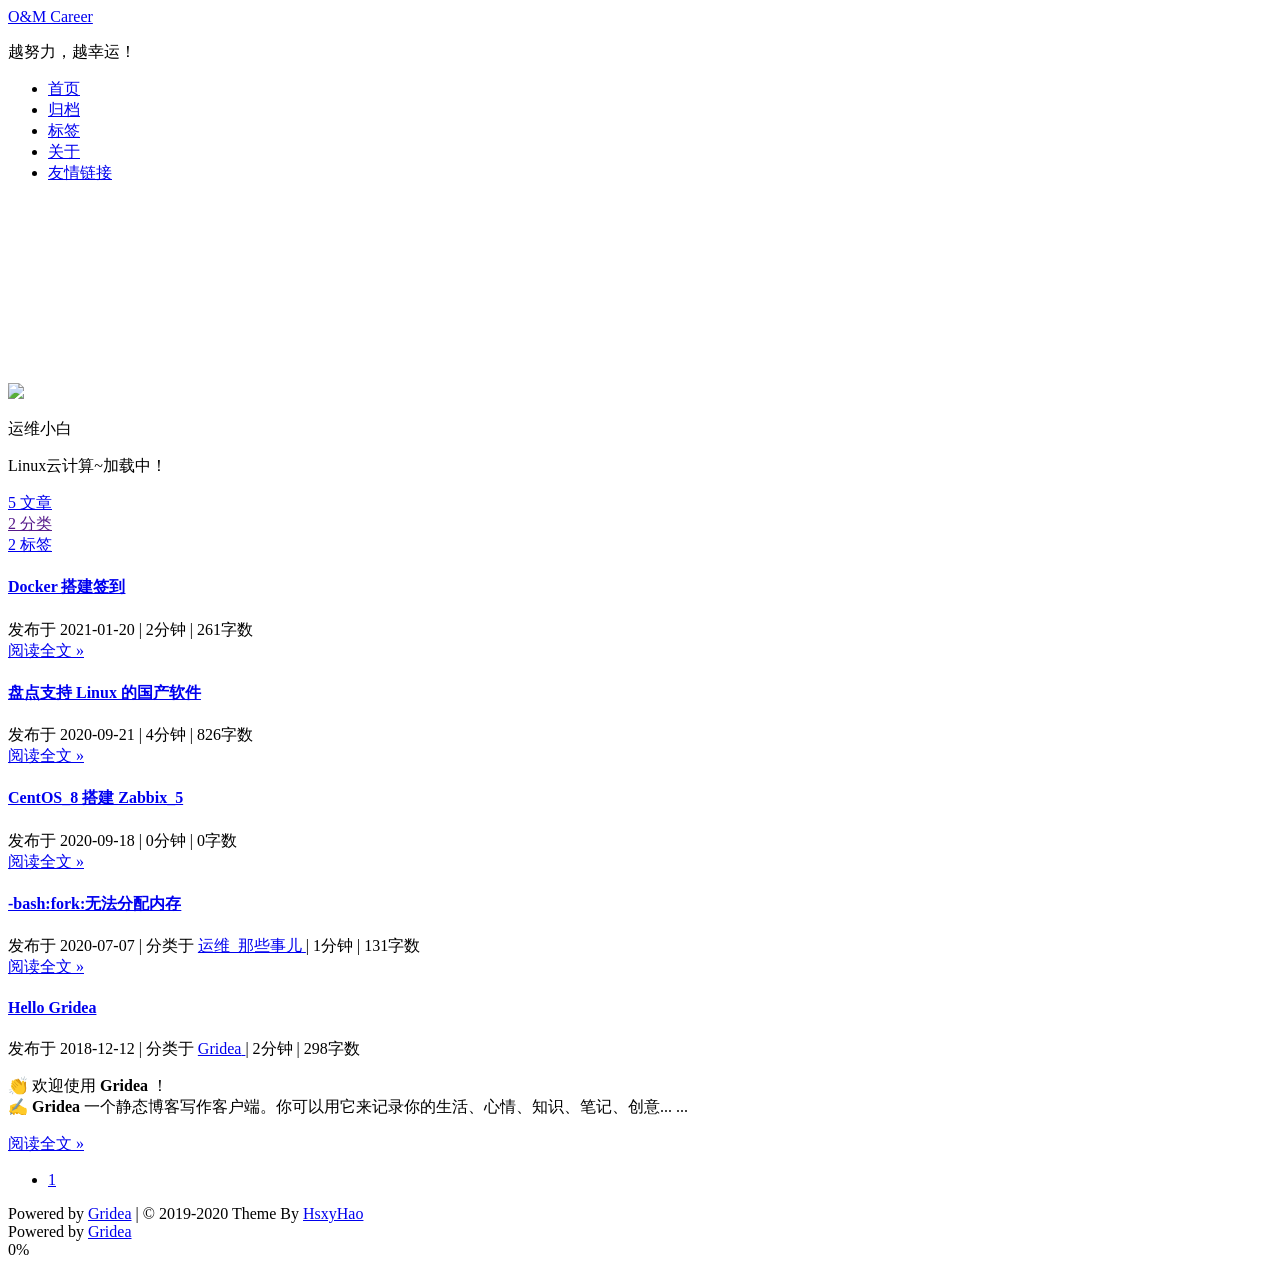
==== commit ab9537c8: "update from gridea: 2021-01-20 15:22:49" ====
--- a/index.html
+++ b/index.html
@@ -9,7 +9,7 @@
 <meta name="description" content="My Blog">
 <meta name="theme-color" content="#000">
 <title>O&amp;M Career</title>
-<link rel="shortcut icon" href="https://cdn.jsdelivr.net/gh/YGH0310/YGH0310.github.io@master/favicon.ico?v=1600681400761">
+<link rel="shortcut icon" href="https://cdn.jsdelivr.net/gh/YGH0310/YGH0310.github.io@master/favicon.ico?v=1611127360604">
 <link rel="stylesheet" href="https://cdn.jsdelivr.net/gh/YGH0310/YGH0310.github.io@master/media/css/pisces.css">
 <link rel="stylesheet" href="https://cdn.jsdelivr.net/gh/YGH0310/YGH0310.github.io@master/media/fonts/font-awesome.css">
 <link
@@ -187,7 +187,7 @@
     <div class="sidebar-item-box">
       <a href="/archives/">
         
-        <span class="site-item-stat-count">4</span>
+        <span class="site-item-stat-count">5</span>
         <span class="site-item-stat-name language" data-lan="article">文章</span>
       </a>
     </div>
@@ -230,6 +230,56 @@
         <div class="section-box pisces">
           <section class="section bg-color posts-expand slide-down-in">
             
+  <article class="post-list-box  post box-shadow-wrapper">
+    <div class="article-wrapper bg-color">
+      <section class="post-header">
+  <h1 class="post-title">
+    <a class="post-title-link" href="https://YGH0310.github.io/post/docker-da-jian-qian-dao/">
+      Docker 搭建签到
+    </a>
+  </h1>
+  <div class="post-meta">
+    
+    <span class="meta-item pc-show">
+      <i class="fa fa-calendar-o"></i>
+      <span class="language" data-lan="publish">发布于</span>
+      <span class="publish-time" data-t="2021-01-20 15:19:15">2021-01-20</span>
+      <span class="post-meta-divider pc-show">|</span>
+    </span>
+    
+    <span class="meta-item">
+      <i class="fa fa-clock-o"></i>
+      <span>2<span class="language" data-lan="minute">分钟</span></span>
+    </span>
+    <span class="meta-item">
+      <span class="post-meta-divider">|</span>
+      <i class="fa fa-file-word-o"></i>
+      <span>261<span class="pc-show language" data-lan="words">字数</span></span>
+    </span>
+    
+  </div>
+</section>
+      <div class="post-body">
+        
+        
+          
+        
+        
+        <div class="post-button text-center">
+          <a class="btn language" data-lan="read-more" href="https://YGH0310.github.io/post/docker-da-jian-qian-dao/" rel="contents">
+            阅读全文 »
+          </a>
+        </div>
+        
+      </div>
+      
+        <footer class="post-footer">
+          <div class="post-eof"></div>
+        </footer>
+      
+    </div>
+  </article>
+
   <article class="post-list-box  post box-shadow-wrapper">
     <div class="article-wrapper bg-color">
       <section class="post-header">
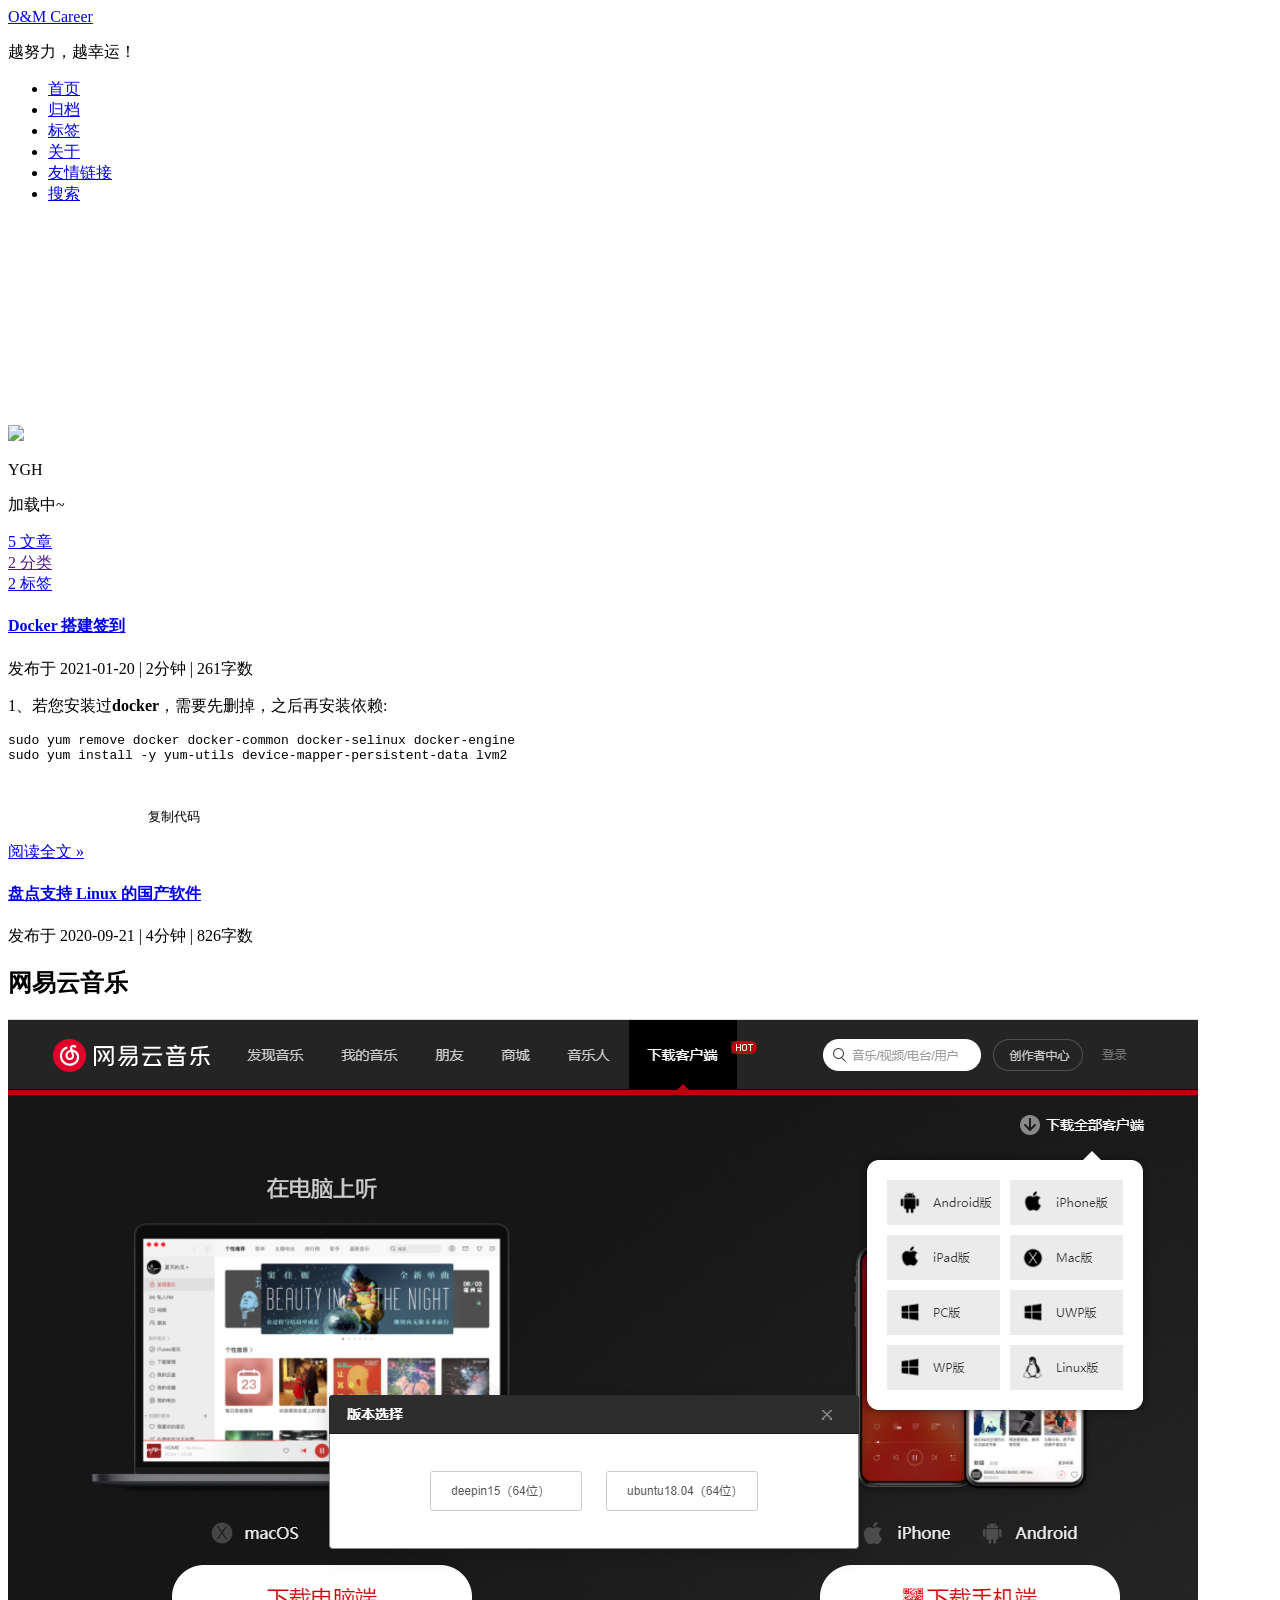
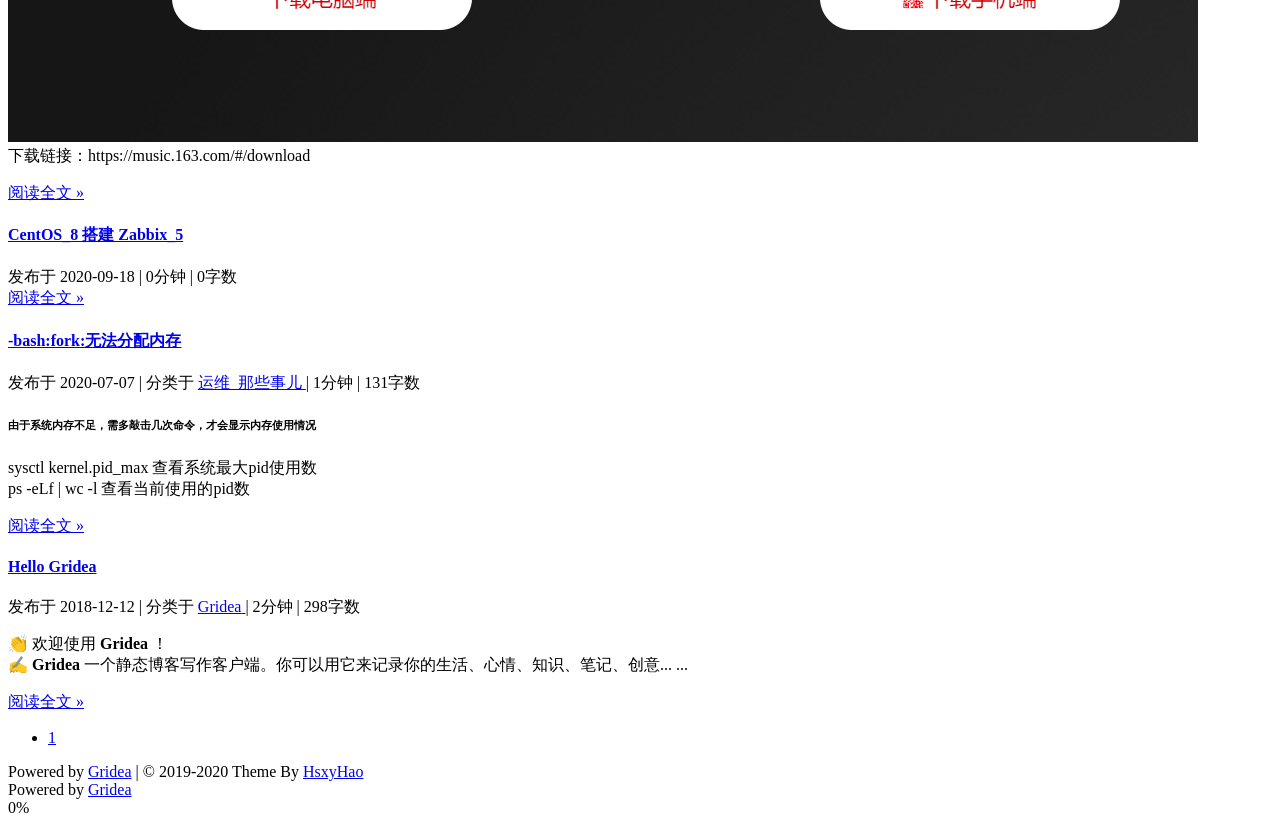
==== commit bbbd1112: "update from gridea: 2021-02-05 12:08:10" ====
--- a/index.html
+++ b/index.html
@@ -9,7 +9,7 @@
 <meta name="description" content="My Blog">
 <meta name="theme-color" content="#000">
 <title>O&amp;M Career</title>
-<link rel="shortcut icon" href="https://cdn.jsdelivr.net/gh/YGH0310/YGH0310.github.io@master/favicon.ico?v=1611127360604">
+<link rel="shortcut icon" href="https://cdn.jsdelivr.net/gh/YGH0310/YGH0310.github.io@master/favicon.ico?v=1612498064954">
 <link rel="stylesheet" href="https://cdn.jsdelivr.net/gh/YGH0310/YGH0310.github.io@master/media/css/pisces.css">
 <link rel="stylesheet" href="https://cdn.jsdelivr.net/gh/YGH0310/YGH0310.github.io@master/media/fonts/font-awesome.css">
 <link
@@ -132,6 +132,12 @@
               </li>
             
           
+          
+            <li id="fa_search" class="nav-item">
+              <a href="javascript:void(0);">
+                <i class="fa fa-search"></i> <span class="language" data-lan="search">搜索</span>
+              </a>
+            </li>
           
         </ul>
       </nav>
@@ -171,13 +177,13 @@
 <div class="sidebar-wrapper box-shadow-wrapper bg-color">
   <div class="sidebar-item">
     <img class="site-author-image right-motion" src="https://cdn.jsdelivr.net/gh/YGH0310/YGH0310.github.io@master/images/avatar.png"/>
-    <p class="site-author-name">运维小白</p>
+    <p class="site-author-name">YGH</p>
     
     <div class="site-description right-motion">
       
       
       
-        <p>Linux云计算~加载中！</p>
+        <p> 加载中~</p>
       
       
     </div>
@@ -263,6 +269,33 @@
         
         
           
+            <!-- 没有手动摘要切开启了自动摘要,则根据配置筛除摘要内容 -->
+            
+            
+              
+              
+              
+            
+              
+              
+              
+            
+              
+              
+              
+            
+            
+              <p><p>1、若您安装过<strong>docker</strong>，需要先删掉，之后再安装依赖:</p>
+<pre><code class="language-shell">sudo yum remove docker docker-common docker-selinux docker-engine
+sudo yum install -y yum-utils device-mapper-persistent-data lvm2
+
+                
+                  <!-- 自动摘要出来的内容有<code则补上结尾,防止格式错误 -->
+                  </code></pre>
+                
+              <p>
+            
+          
         
         
         <div class="post-button text-center">
@@ -313,6 +346,30 @@
         
         
           
+            <!-- 没有手动摘要切开启了自动摘要,则根据配置筛除摘要内容 -->
+            
+            
+              
+              
+              
+            
+              
+              
+              
+            
+              
+              
+              
+            
+            
+              <p><h2 id="网易云音乐"><strong>网易云音乐</strong></h2>
+<p><img src="https://YGH0310.github.io/post-images/1600672152825.png" alt="" loading="lazy"><br>
+下载链接：https://music.163.com/#/download<br>
+
+                
+              <p>
+            
+          
         
         
         <div class="post-button text-center">
@@ -363,6 +420,13 @@
         
         
           
+            <!-- 没有手动摘要切开启了自动摘要,则根据配置筛除摘要内容 -->
+            
+            
+              
+              
+            
+          
         
         
         <div class="post-button text-center">
@@ -425,6 +489,30 @@
       <div class="post-body">
         
         
+          
+            <!-- 没有手动摘要切开启了自动摘要,则根据配置筛除摘要内容 -->
+            
+            
+              
+              
+              
+            
+              
+              
+              
+            
+              
+              
+              
+            
+            
+              <p><h6 id="由于系统内存不足需多敲击几次命令才会显示内存使用情况">由于系统内存不足，需多敲击几次命令，才会显示内存使用情况</h6>
+<p>sysctl kernel.pid_max     查看系统最大pid使用数<br>
+ps -eLf | wc -l                 查看当前使用的pid数<br>
+
+                
+              <p>
+            
           
         
         
@@ -746,6 +834,340 @@
 </script>
   </div>
 </body>
+
+<div class="search-mask" id="search_mask" style="display: none;">
+  <div class="search-box">
+    <div class="search-title">
+      <i class="fa fa-search"></i>
+      <div class="input-box">
+        <input id="search" type="text" class="language" data-lan="search" placeholder="搜索">
+      </div>
+      <i id="close" class="fa fa-times-circle"></i>
+    </div>
+    <div class="stat-box">
+      <span id="stat_count">0</span><span class="language" data-lan="stat">条相关条目，使用了</span><span id="stat_times">0</span><span class="language" data-lan="stat-time">毫秒</span>
+      <hr>
+    </div>
+    <div class="result" id="result">
+      
+      <div class="item">
+        <a class="result-title" style="opacity: 0;" href="https://YGH0310.github.io/post/docker-da-jian-qian-dao/"" data-c="
+          &lt;p&gt;1、若您安装过&lt;strong&gt;docker&lt;/strong&gt;，需要先删掉，之后再安装依赖:&lt;/p&gt;
+&lt;pre&gt;&lt;code class=&#34;language-shell&#34;&gt;sudo yum remove docker docker-common docker-selinux docker-engine
+sudo yum install -y yum-utils device-mapper-persistent-data lvm2
+&lt;/code&gt;&lt;/pre&gt;
+&lt;p&gt;2、根据版本不同，下载repo文件。您使用的发行版： CentOS/RHEL&lt;/p&gt;
+&lt;pre&gt;&lt;code class=&#34;language-shell&#34;&gt;wget -O /etc/yum.repos.d/docker-ce.repo https://mirrors.huaweicloud.com/docker-ce/linux/centos/docker-ce.repo
+&lt;/code&gt;&lt;/pre&gt;
+&lt;p&gt;​	软件仓库地址替换为：&lt;/p&gt;
+&lt;pre&gt;&lt;code class=&#34;language-shell&#34;&gt;sudo sed -i &#39;s+download.docker.com+mirrors.huaweicloud.com/docker-ce+&#39; /etc/yum.repos.d/docker-ce.repo
+&lt;/code&gt;&lt;/pre&gt;
+&lt;p&gt;3、更新索引文件并安装&lt;/p&gt;
+&lt;pre&gt;&lt;code class=&#34;language-shell&#34;&gt;sudo yum makecache fast
+sudo yum install docker-ce
+&lt;/code&gt;&lt;/pre&gt;
+&lt;p&gt;4、启动Docker&lt;/p&gt;
+&lt;pre&gt;&lt;code class=&#34;language-shell&#34;&gt;systemctl  start docker
+systemctl enable docker
+&lt;/code&gt;&lt;/pre&gt;
+&lt;blockquote&gt;
+&lt;p&gt;docker镜像地址：https://hub.docker.com/r/asdaragon/qiandao&lt;br&gt;
+项目地址：https://github.com/AragonSnow/qiandao&lt;/p&gt;
+&lt;/blockquote&gt;
+&lt;p&gt;5、拉取镜像	Docker Pull Command&lt;/p&gt;
+&lt;pre&gt;&lt;code class=&#34;language-shell&#34;&gt;docker pull asdaragon/qiandao
+&lt;/code&gt;&lt;/pre&gt;
+&lt;p&gt;6、运行签到容器，挂载宿主机目录&lt;/p&gt;
+&lt;pre&gt;&lt;code class=&#34;language-shell&#34;&gt;docker run -d --name qiandao -p 12345:80 -v $(pwd)/qiandao/config:/usr/src/app/config  asdaragon/qiandao
+&lt;/code&gt;&lt;/pre&gt;
+&lt;blockquote&gt;
+&lt;p&gt;数据库备份指令：&lt;code&gt;docker cp 容器名:/usr/src/app/config/database.db .&lt;/code&gt;&lt;br&gt;
+数据库恢复指令：&lt;code&gt;docker cp database.db 容器名:/usr/src/app/config/&lt;/code&gt;&lt;/p&gt;
+&lt;/blockquote&gt;
+&lt;p&gt;项目引用:&lt;br&gt;
+https://gitee.com/qiandao-today/templates&lt;br&gt;
+https://post.smzdm.com/p/a83g4wxl/&lt;br&gt;
+https://qiandao.xiguan.net/tpls/public&lt;/p&gt;
+">Docker 搭建签到</a>
+      </div>
+      
+      <div class="item">
+        <a class="result-title" style="opacity: 0;" href="https://YGH0310.github.io/post/pan-dian-zhi-chi-linux-de-ruan-jian/"" data-c="
+          &lt;h2 id=&#34;网易云音乐&#34;&gt;&lt;strong&gt;网易云音乐&lt;/strong&gt;&lt;/h2&gt;
+&lt;p&gt;&lt;img src=&#34;https://YGH0310.github.io/post-images/1600672152825.png&#34; alt=&#34;&#34; loading=&#34;lazy&#34;&gt;&lt;br&gt;
+下载链接：https://music.163.com/#/download&lt;br&gt;
+支持平台：deepin15（64位）ubuntu18.04（64位）&lt;/p&gt;
+&lt;h2 id=&#34;搜狗输入法&#34;&gt;&lt;strong&gt;搜狗输入法&lt;/strong&gt;&lt;/h2&gt;
+&lt;p&gt;&lt;img src=&#34;https://YGH0310.github.io/post-images/1600672280787.png&#34; alt=&#34;&#34; loading=&#34;lazy&#34;&gt;&lt;br&gt;
+下载链接：https://pinyin.sogou.com/linux&lt;br&gt;
+支持平台：Ubuntu、Ubuntukylin 2004 / 1910 / 1804 / 1604&lt;br&gt;
+2020-08-24  搜狗输入法 for Linux v2.3.2.07&lt;br&gt;
+1、稳定支持Ubuntu2004系统。&lt;br&gt;
+2、全新支持高分屏显示。&lt;br&gt;
+3、整合拼音和五笔输入法，一键切换，更方便。&lt;br&gt;
+4、优化输入法整体架构，大幅提升输入法性能。&lt;br&gt;
+5、优化输入法依赖库。&lt;/p&gt;
+&lt;h2 id=&#34;有道词典&#34;&gt;&lt;strong&gt;有道词典&lt;/strong&gt;&lt;/h2&gt;
+&lt;p&gt;&lt;img src=&#34;https://YGH0310.github.io/post-images/1600672583009.png&#34; alt=&#34;&#34; loading=&#34;lazy&#34;&gt;&lt;br&gt;
+下载链接：http://cidian.youdao.com/multi.html#linuxAll&lt;br&gt;
+支持平台：Deepin(amd64)版 银河麒麟(arm64)版 中标麒麟龙芯(mips64)版 Ubuntu(amd64)版&lt;br&gt;
+中标麒麟兆芯(x86_64)版 二进制软件包(32位) 二进制软件包(64位)&lt;/p&gt;
+&lt;h2 id=&#34;wps&#34;&gt;&lt;strong&gt;WPS&lt;/strong&gt;&lt;/h2&gt;
+&lt;p&gt;&lt;img src=&#34;https://YGH0310.github.io/post-images/1600672920839.png&#34; alt=&#34;&#34; loading=&#34;lazy&#34;&gt;&lt;br&gt;
+下载链接：https://www.wps.cn/product/wpslinux&lt;br&gt;
+支持平台：根据需要下载deb/rpm格式的安装包&lt;br&gt;
+WPS Office 2019 For Linux（11.1.0.9615）更新说明&lt;br&gt;
+WPS公共：&lt;br&gt;
+优化界面绘制相关api的调用效率&lt;br&gt;
+适配ibus和fcitx框架的输入法，解决无法输入中文，预输入显示等问题&lt;br&gt;
+支持阿拉伯语、藏语的排版和编辑&lt;br&gt;
+支持插入PDF、压缩文件的OLE对象&lt;br&gt;
+解决Fedora平台打印机无法使用的问题&lt;br&gt;
+修复fcitx5输入法及wayland下的ibus输入法无法输入中文的问题&lt;br&gt;
+WPS文字：&lt;br&gt;
+支持插入长度为3个字符的带圈字符及长度为3个字符的带圈项目编号&lt;br&gt;
+优化大表格滚屏卡顿、排序耗时等性能问题&lt;br&gt;
+WPS演示：&lt;br&gt;
+升级ffmpeg版本，优化音频、视频的插入、播放、裁剪等功能&lt;/p&gt;
+&lt;h2 id=&#34;qqlinux版&#34;&gt;&lt;strong&gt;QQ·Linux版&lt;/strong&gt;&lt;/h2&gt;
+&lt;p&gt;&lt;img src=&#34;https://YGH0310.github.io/post-images/1600674235373.png&#34; alt=&#34;&#34; loading=&#34;lazy&#34;&gt;&lt;br&gt;
+下载链接：https://im.qq.com/linuxqq/index.html&lt;br&gt;
+支持架构  可支持格式&lt;br&gt;
+x64         shell   rpm   deb   pacman&lt;br&gt;
+ARM64       shell   rpm   deb&lt;br&gt;
+MIPS64      shell   rpm deb&lt;br&gt;
+安装帮助：https://im.qq.com/linuxqq/download.html&lt;br&gt;
+Linux QQ 2.0.0 Beta2  2020/4/1&lt;br&gt;
+- 优化稳定性；&lt;br&gt;
+- 增加多人聊天会话支持。&lt;/p&gt;
+&lt;h2 id=&#34;百度云盘&#34;&gt;&lt;strong&gt;百度云盘&lt;/strong&gt;&lt;/h2&gt;
+&lt;p&gt;&lt;img src=&#34;https://YGH0310.github.io/post-images/1600674489266.png&#34; alt=&#34;&#34; loading=&#34;lazy&#34;&gt;&lt;br&gt;
+下载链接：https://pan.baidu.com/download&lt;br&gt;
+大小：106 M         版本：Linux版 V3.4.1&lt;br&gt;
+适应系统：中标麒麟桌面操作系统软件（兆芯版） V7.0、Ubuntu V18.04、统信UOS V20&lt;br&gt;
+更新时间：2020-09-09&lt;br&gt;
+安装包格式：rpm     deb&lt;/p&gt;
+&lt;h2 id=&#34;360安全浏览器&#34;&gt;&lt;strong&gt;360安全浏览器&lt;/strong&gt;&lt;/h2&gt;
+&lt;p&gt;&lt;img src=&#34;https://YGH0310.github.io/post-images/1600674724380.png&#34; alt=&#34;&#34; loading=&#34;lazy&#34;&gt;&lt;br&gt;
+下载链接：https://browser.360.cn/se/linux/index.html&lt;br&gt;
+版本号：V10.2.1006.16&lt;br&gt;
+支持平台：&lt;br&gt;
+银河麒麟 / deepin / 普华OS/中科方德 / 凝思磐石&lt;br&gt;
+中标麒麟 / 红旗Linux / 万里红/一铭OS&lt;/p&gt;
+&lt;h2 id=&#34;坚果云&#34;&gt;&lt;strong&gt;坚果云&lt;/strong&gt;&lt;/h2&gt;
+&lt;p&gt;&lt;img src=&#34;https://YGH0310.github.io/post-images/1600674967204.png&#34; alt=&#34;&#34; loading=&#34;lazy&#34;&gt;&lt;br&gt;
+下载链接：https://www.jianguoyun.com/s/downloads&lt;br&gt;
+支持系统：Ubuntu  Fedora    Debian&lt;br&gt;
+安装帮助：https://www.jianguoyun.com/s/downloads/linux&lt;/p&gt;
+&lt;h2 id=&#34;腾讯视频&#34;&gt;&lt;strong&gt;腾讯视频&lt;/strong&gt;&lt;/h2&gt;
+&lt;p&gt;&lt;img src=&#34;https://YGH0310.github.io/post-images/1600675352822.png&#34; alt=&#34;&#34; loading=&#34;lazy&#34;&gt;&lt;br&gt;
+下载链接：http://v.qq.com/download.html#Linux&lt;br&gt;
+大小：10.0MB 版本号：V1.0.10 更新日期：2019-12-27&lt;br&gt;
+文件格式：rpm   deb&lt;/p&gt;
+&lt;h2 id=&#34;360安全卫士&#34;&gt;&lt;strong&gt;360安全卫士&lt;/strong&gt;&lt;/h2&gt;
+&lt;p&gt;&lt;img src=&#34;https://YGH0310.github.io/post-images/1600675593888.png&#34; alt=&#34;&#34; loading=&#34;lazy&#34;&gt;&lt;br&gt;
+下载链接：http://chinaossafe.360.cn/index.html&lt;br&gt;
+支持平台：Deepin    中标麒麟       QOMO&lt;/p&gt;
+&lt;h2 id=&#34;中望cad&#34;&gt;&lt;strong&gt;中望CAD&lt;/strong&gt;&lt;/h2&gt;
+&lt;p&gt;&lt;img src=&#34;https://YGH0310.github.io/post-images/1600675819048.png&#34; alt=&#34;&#34; loading=&#34;lazy&#34;&gt;&lt;br&gt;
+下载链接：https://www.zwcad.com/product/cad_linux.html&lt;br&gt;
+支持系统：UOS   KYLIN   deepin  中科麒麟  ……&lt;br&gt;
+支持CPU：鲲鹏、飞腾、兆芯、海光、龙芯  ……&lt;br&gt;
+文件格式：rpm   deb&lt;/p&gt;
+&lt;h2 id=&#34;立创eda&#34;&gt;&lt;strong&gt;立创EDA&lt;/strong&gt;&lt;/h2&gt;
+&lt;p&gt;&lt;img src=&#34;https://YGH0310.github.io/post-images/1600680502363.png&#34; alt=&#34;&#34; loading=&#34;lazy&#34;&gt;&lt;br&gt;
+下载链接：https://lceda.cn/page/download&lt;/p&gt;
+&lt;h2 id=&#34;vnote&#34;&gt;&lt;strong&gt;VNote&lt;/strong&gt;&lt;/h2&gt;
+&lt;p&gt;&lt;img src=&#34;https://YGH0310.github.io/post-images/1600680683110.png&#34; alt=&#34;&#34; loading=&#34;lazy&#34;&gt;&lt;br&gt;
+一个更懂程序员和Markdown的笔记！&lt;br&gt;
+下载链接：https://tamlok.gitee.io/vnote/zh_cn/#!downloads.md#toc_4&lt;/p&gt;
+&lt;h2 id=&#34;listen-1&#34;&gt;&lt;strong&gt;Listen 1&lt;/strong&gt;&lt;/h2&gt;
+&lt;p&gt;&lt;img src=&#34;https://YGH0310.github.io/post-images/1600680877050.png&#34; alt=&#34;&#34; loading=&#34;lazy&#34;&gt;&lt;br&gt;
+下载链接：http://listen1.github.io/listen1/&lt;/p&gt;
+&lt;h2 id=&#34;已知的其他软件但官网未找到讯飞输入法-微信&#34;&gt;已知的其他软件但官网未找到：讯飞输入法、微信……&lt;/h2&gt;
+&lt;p&gt;期待更多的国产软件适配！！&lt;/p&gt;
+">盘点支持 Linux 的国产软件</a>
+      </div>
+      
+      <div class="item">
+        <a class="result-title" style="opacity: 0;" href="https://YGH0310.github.io/post/centos_8-da-jian-zabbix_5/"" data-c="
+          ">CentOS_8 搭建 Zabbix_5</a>
+      </div>
+      
+      <div class="item">
+        <a class="result-title" style="opacity: 0;" href="https://YGH0310.github.io/post/-bashforkwu-fa-fen-pei-nei-cun/"" data-c="
+          &lt;h6 id=&#34;由于系统内存不足需多敲击几次命令才会显示内存使用情况&#34;&gt;由于系统内存不足，需多敲击几次命令，才会显示内存使用情况&lt;/h6&gt;
+&lt;p&gt;sysctl kernel.pid_max     查看系统最大pid使用数&lt;br&gt;
+ps -eLf | wc -l                 查看当前使用的pid数&lt;br&gt;
+可以看出确实接近系统设置的最大pid个数&lt;/p&gt;
+&lt;p&gt;修改系统最大进程数 pid_max，配置文件sysctl.conf在/etc/sysctl.conf中&lt;/p&gt;
+&lt;p&gt;①当此生效：      输入   echo  1000000 &amp;gt; /proc/sys/kernel/pid_max&lt;/p&gt;
+&lt;p&gt;②永久生效：      输入   echo “kernel.pid_max = 1000000” &amp;gt;&amp;gt; /etc/sysctl.conf  ; sysctl -p&lt;/p&gt;
+&lt;p&gt;&lt;strong&gt;解决方案：&lt;/strong&gt;&lt;br&gt;
+cat  /proc/sys/kernel/pid_max&lt;br&gt;
+1000000&lt;/p&gt;
+">-bash:fork:无法分配内存</a>
+      </div>
+      
+      <div class="item">
+        <a class="result-title" style="opacity: 0;" href="https://YGH0310.github.io/post/about/"" data-c="
+          &lt;blockquote&gt;
+&lt;p&gt;欢迎来到我的小站呀，很高兴遇见你！🤝&lt;/p&gt;
+&lt;/blockquote&gt;
+&lt;h2 id=&#34;关于本站&#34;&gt;🏠 关于本站&lt;/h2&gt;
+&lt;h2 id=&#34;博主是谁&#34;&gt;👨‍💻 博主是谁&lt;/h2&gt;
+&lt;h2 id=&#34;兴趣爱好&#34;&gt;⛹ 兴趣爱好&lt;/h2&gt;
+&lt;h2 id=&#34;联系我呀&#34;&gt;📬 联系我呀&lt;/h2&gt;
+">关于</a>
+      </div>
+      
+      <div class="item">
+        <a class="result-title" style="opacity: 0;" href="https://YGH0310.github.io/post/hello-gridea/"" data-c="
+          &lt;p&gt;👏  欢迎使用 &lt;strong&gt;Gridea&lt;/strong&gt; ！&lt;br&gt;
+✍️  &lt;strong&gt;Gridea&lt;/strong&gt; 一个静态博客写作客户端。你可以用它来记录你的生活、心情、知识、笔记、创意... ...&lt;/p&gt;
+&lt;!-- more --&gt;
+&lt;p&gt;&lt;a href=&#34;https://github.com/getgridea/gridea&#34;&gt;Github&lt;/a&gt;&lt;br&gt;
+&lt;a href=&#34;https://gridea.dev/&#34;&gt;Gridea 主页&lt;/a&gt;&lt;br&gt;
+&lt;a href=&#34;http://fehey.com/&#34;&gt;示例网站&lt;/a&gt;&lt;/p&gt;
+&lt;h2 id=&#34;特性&#34;&gt;特性👇&lt;/h2&gt;
+&lt;p&gt;📝  你可以使用最酷的 &lt;strong&gt;Markdown&lt;/strong&gt; 语法，进行快速创作&lt;/p&gt;
+&lt;p&gt;🌉  你可以给文章配上精美的封面图和在文章任意位置插入图片&lt;/p&gt;
+&lt;p&gt;🏷️  你可以对文章进行标签分组&lt;/p&gt;
+&lt;p&gt;📋  你可以自定义菜单，甚至可以创建外部链接菜单&lt;/p&gt;
+&lt;p&gt;💻  你可以在 &lt;strong&gt;Windows&lt;/strong&gt;，&lt;strong&gt;MacOS&lt;/strong&gt; 或 &lt;strong&gt;Linux&lt;/strong&gt; 设备上使用此客户端&lt;/p&gt;
+&lt;p&gt;🌎  你可以使用 &lt;strong&gt;𝖦𝗂𝗍𝗁𝗎𝖻 𝖯𝖺𝗀𝖾𝗌&lt;/strong&gt; 或 &lt;strong&gt;Coding Pages&lt;/strong&gt; 向世界展示，未来将支持更多平台&lt;/p&gt;
+&lt;p&gt;💬  你可以进行简单的配置，接入 &lt;a href=&#34;https://github.com/gitalk/gitalk&#34;&gt;Gitalk&lt;/a&gt; 或 &lt;a href=&#34;https://github.com/SukkaW/DisqusJS&#34;&gt;DisqusJS&lt;/a&gt; 评论系统&lt;/p&gt;
+&lt;p&gt;🇬🇧  你可以使用&lt;strong&gt;中文简体&lt;/strong&gt;或&lt;strong&gt;英语&lt;/strong&gt;&lt;/p&gt;
+&lt;p&gt;🌁  你可以任意使用应用内默认主题或任意第三方主题，强大的主题自定义能力&lt;/p&gt;
+&lt;p&gt;🖥  你可以自定义源文件夹，利用 OneDrive、百度网盘、iCloud、Dropbox 等进行多设备同步&lt;/p&gt;
+&lt;p&gt;🌱 当然 &lt;strong&gt;Gridea&lt;/strong&gt; 还很年轻，有很多不足，但请相信，它会不停向前 🏃&lt;/p&gt;
+&lt;p&gt;未来，它一定会成为你离不开的伙伴&lt;/p&gt;
+&lt;p&gt;尽情发挥你的才华吧！&lt;/p&gt;
+&lt;p&gt;😘 Enjoy~&lt;/p&gt;
+">Hello Gridea</a>
+      </div>
+      
+    </div>
+    <div class="page">
+      <div id="page_ul"></div>
+    </div>
+  </div>
+</div>
+<script>
+  !function () {
+    let searchMask = document.querySelector('#search_mask');
+    let result = document.querySelector('#result');
+    let items = document.querySelectorAll('.item');
+    let searchBox = document.querySelector('#search');
+    let statCount = document.querySelector('#stat_count');
+    let statTimes = document.querySelector('#stat_times');
+    let pageUl = document.querySelector('#page_ul');
+    let close = document.querySelector('#close');
+    
+    close.addEventListener('click', function() {
+      searchMask.style = 'display: none;'
+    })
+
+    let finds = [];
+    let contents = [];
+    let pageSize = 10;
+    items.forEach(item => {
+      let a = item.querySelector('a');
+      contents.push({
+        title: a.innerText,
+        details: a.dataset.c,
+        link: a.href
+      })
+      item.remove();
+    })
+
+    function insertStr(soure, start, count) {
+      let newStr = soure.substr(start, count);
+      return soure.slice(0, start) + '<em>' + newStr + '</em>' + soure.slice(start + count);
+    }
+
+    pageUl.addEventListener('click', function(event) {
+      let target = event.target;
+      if (target.__proto__ === HTMLSpanElement.prototype) {
+        appendResults(parseInt(target.dataset.i));
+      }
+    })
+
+    function appendResults(index) {
+      let htmlResult = '';
+      let start = index || 0;
+      let end = Math.min(start + pageSize, finds.length);
+      for (let i = start; i < end; i++) {
+        const current = finds[i];
+        let html = current.title;
+        let sum = 0;
+        let positions = current.positions;
+        positions.forEach(position => {
+          html = insertStr(html, position.start + sum, position.count);
+          sum += 9;
+        })
+        htmlResult += `<div class="item"><a class="result-title" href="${current.link}">${html}</a></div>`;
+      }
+      result.innerHTML = htmlResult;
+      pageUl.innerHTML = '';
+      let count = finds.length / pageSize;
+      let lis = '';
+      if (start !== 0) {
+        lis += `<span class="fa fa-angle-left" data-i='${start - 1}'></span>`;
+      }
+      for (let i = 0; i < count; i++) {
+        lis += `<span class='${i === start?'current':''}' data-i='${i}'>${i+1}</span>`;     
+      }
+      if (start+1 < count) {
+        lis += `<span class="fa fa-angle-right" data-i='${start+1}'></span>`;  
+      }
+      pageUl.innerHTML = lis;
+    }
+
+    function search(delay) {
+      let timer = null
+      return function () {
+        clearTimeout(timer)
+        timer = setTimeout(() => {
+          let start = Date.now();
+          let segments = searchBox.value.split(' ').filter(c => c != '');
+          if (segments.length <= 0) {
+            return;
+          }
+          finds = [];
+          let htmlResult = '';
+          contents.forEach(content => {
+            let title = content.title;
+            let positions = [];
+            let find = false;
+            segments.forEach((segment) => {
+              if (content.title.includes(segment)) {
+                find = true;
+                positions.push({
+                  start: content.title.indexOf(segment),
+                  count: segment.length
+                })
+              } else if (content.details.includes(segment)) {
+                find = true;
+              }
+            });
+            if (find) {
+              finds.push({
+                title: content.title,
+                link: content.link,
+                positions
+              });
+            }
+          })
+          appendResults(0);
+          statCount.textContent = finds.length;
+          statTimes.textContent = Date.now() - start;
+        }, delay)
+      }
+    }
+    searchBox.addEventListener('input', search(200));
+  }()
+</script>
 
 <input hidden id="copy" />
 <script>
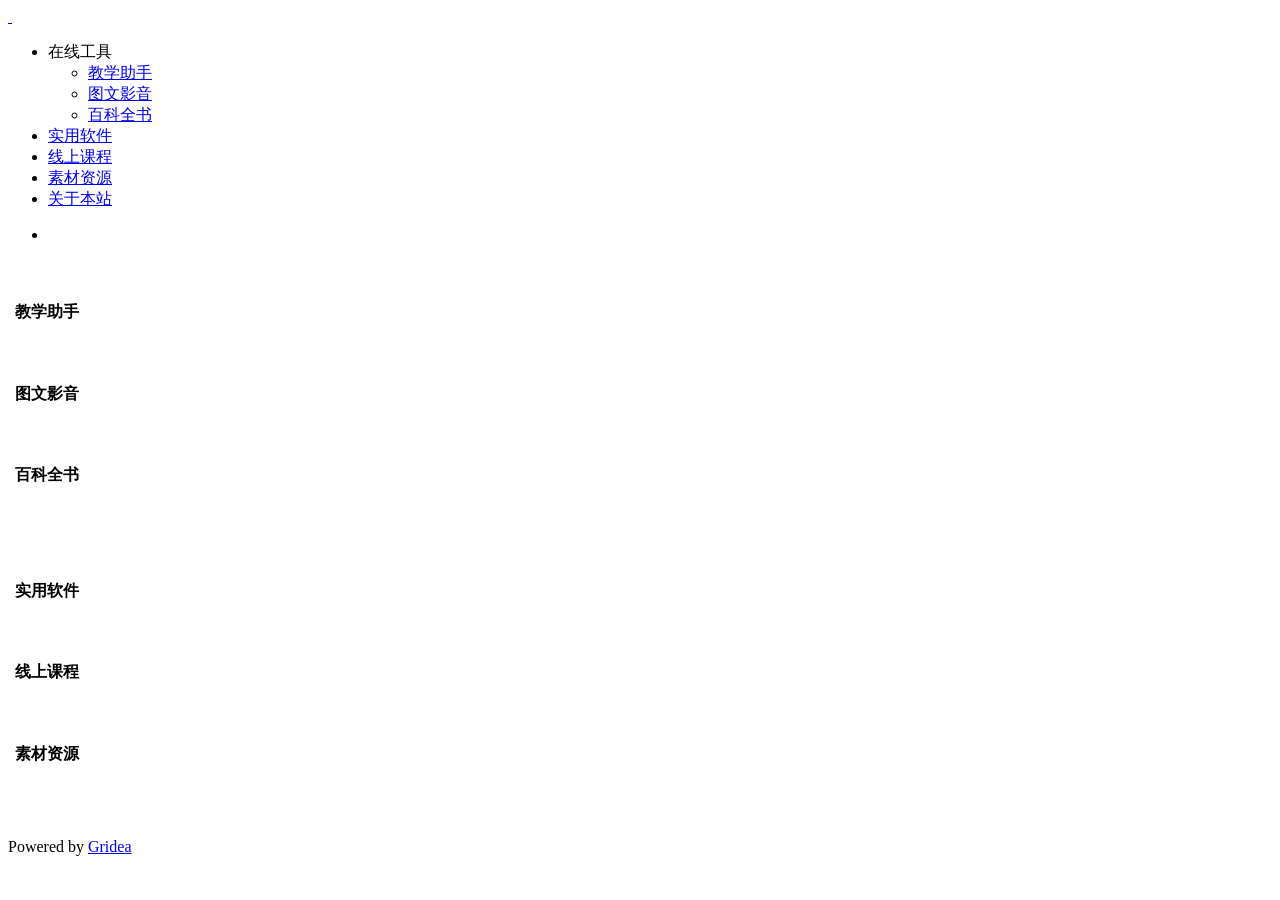
==== commit 0618848b: "update from gridea: 2022-12-28 07:14:09" ====
--- a/index.html
+++ b/index.html
@@ -1,1347 +1,316 @@
-<!DOCTYPE html>
-<html>
-
-<head>
-  <meta charset="UTF-8" />
-
-<meta name="viewport" content="width=device-width, initial-scale=1.0, user-scalable=no">
-<meta name="keywords" content="Gridea静态个人博客">
-<meta name="description" content="My Blog">
-<meta name="theme-color" content="#000">
-<title>O&amp;M Career</title>
-<link rel="shortcut icon" href="https://cdn.jsdelivr.net/gh/YGH0310/YGH0310.github.io@master/favicon.ico?v=1612498064954">
-<link rel="stylesheet" href="https://cdn.jsdelivr.net/gh/YGH0310/YGH0310.github.io@master/media/css/pisces.css">
-<link rel="stylesheet" href="https://cdn.jsdelivr.net/gh/YGH0310/YGH0310.github.io@master/media/fonts/font-awesome.css">
-<link
-  href="//fonts.googleapis.com/css?family=Monda:300,300italic,400,400italic,700,700italic|Roboto Slab:300,300italic,400,400italic,700,700italic|Rosario:300,300italic,400,400italic,700,700italic|PT Mono:300,300italic,400,400italic,700,700italic&subset=latin,latin-ext"
-  rel="stylesheet" type="text/css">
-
-<link href="https://cdn.jsdelivr.net/gh/YGH0310/YGH0310.github.io@master/media/hljs/styles/androidstudio.css"
-  rel="stylesheet">
-
-<link rel="stylesheet" href="https://cdn.jsdelivr.net/gh/YGH0310/YGH0310.github.io@master/styles/main.css">
-
-<script src="https://cdn.jsdelivr.net/gh/YGH0310/YGH0310.github.io@master/media/hljs/highlight.js"></script>
-<script src="https://cdn.jsdelivr.net/npm/velocity-animate@1.5.0/velocity.min.js"></script>
-<script src="https://cdn.jsdelivr.net/npm/velocity-animate@1.5.0/velocity.ui.min.js"></script>
-<link rel="stylesheet" href="https://cdn.jsdelivr.net/npm/katex@0.11.1/dist/katex.min.css"
-  integrity="sha384-zB1R0rpPzHqg7Kpt0Aljp8JPLqbXI3bhnPWROx27a9N0Ll6ZP/+DiW/UqRcLbRjq" crossorigin="anonymous">
-
-
-<script defer src="https://cdn.jsdelivr.net/npm/katex@0.11.1/dist/katex.min.js"
-  integrity="sha384-y23I5Q6l+B6vatafAwxRu/0oK/79VlbSz7Q9aiSZUvyWYIYsd+qj+o24G5ZU2zJz" crossorigin="anonymous"></script>
-<script defer src="https://cdn.jsdelivr.net/npm/katex@0.11.1/dist/contrib/auto-render.min.js"
-  integrity="sha384-kWPLUVMOks5AQFrykwIup5lo0m3iMkkHrD0uJ4H5cjeGihAutqP0yW0J6dpFiVkI" crossorigin="anonymous"
-  onload="renderMathInElement(document.body);"></script>
-
-
-
-
-
-</head>
-
-<body>
-  <div class="head-top-line"></div>
-  <div class="header-box">
-    
-<div class="pisces">
-  <header class="header  ">
-    <div class="blog-header box-shadow-wrapper bg-color " id="header">
-      <div class="nav-toggle" id="nav_toggle">
-        <div class="toggle-box">
-          <div class="line line-top"></div>
-          <div class="line line-center"></div>
-          <div class="line line-bottom"></div>
-        </div>
-      </div>
-      <div class="site-meta">       
-        <div class="site-title">
-          
-            <a href="/" class="brand">
-              <span>O&amp;M Career</span>
-            </a>  
-          
-        </div>
-        
-          <p class="subtitle">越努力，越幸运！</p>
-        
-      </div>
-      <nav class="site-nav" id="site_nav">
-        <ul id="nav_ul">
-          
-            
-            
-              
-            
-            <li class="nav-item nav-item-active">
-              
-              
-                <a href="/" target="_self">
-                  <i class="fa fa-home"></i> 首页
-                </a>
-              
-            </li>
-          
-            
-            
-              
-            
-            <li class="nav-item ">
-              
-              
-                <a href="/archives/" target="_self">
-                  <i class="fa fa-archive"></i> 归档
-                </a>
-              
-            </li>
-          
-            
-            
-              
-            
-            <li class="nav-item ">
-              
-              
-                <a href="/tags/" target="_self">
-                  <i class="fa fa-tags"></i> 标签
-                </a>
-              
-            </li>
-          
-            
-            
-              
-            
-            <li class="nav-item ">
-              
-              
-                <a href="/post/about/" target="_self">
-                  <i class="fa fa-user"></i> 关于
-                </a>
-              
-            </li>
-          
-          
-            
-              <li class="nav-item ">
-                <a href="/friends/" target="_self">
-                  
-                    <i class="fa fa-address-book"></i> 友情链接
-                  
-                </a>
-              </li>
-            
-          
-          
-            <li id="fa_search" class="nav-item">
-              <a href="javascript:void(0);">
-                <i class="fa fa-search"></i> <span class="language" data-lan="search">搜索</span>
-              </a>
-            </li>
-          
-        </ul>
-      </nav>
-    </div>
-  </header>
-</div>
-
-<script type="text/javascript"> 
- 
-  let showNav = true;
-
-  let navToggle = document.querySelector('#nav_toggle'),
-  siteNav = document.querySelector('#site_nav');
-  
-  function navClick() {
-    let sideBar = document.querySelector('.sidebar');
-    let navUl = document.querySelector('#nav_ul');
-    navToggle.classList.toggle('nav-toggle-active');
-    siteNav.classList.toggle('nav-menu-active');
-    if (siteNav.classList.contains('nav-menu-active')) {
-      siteNav.style = "height: " + (navUl.children.length * 42) +"px !important";
-    } else {
-      siteNav.style = "";
-    }
-  }
-
-  navToggle.addEventListener('click',navClick);  
-</script>
-  </div>
-  <div class="main-continer">
-    
-    <div
-      class="section-layout pisces ">
-      <div class="section-layout-wrapper">
-        <div id="sidebarMeta" class="sidebar">
-    
-<div class="sidebar-wrapper box-shadow-wrapper bg-color">
-  <div class="sidebar-item">
-    <img class="site-author-image right-motion" src="https://cdn.jsdelivr.net/gh/YGH0310/YGH0310.github.io@master/images/avatar.png"/>
-    <p class="site-author-name">YGH</p>
-    
-    <div class="site-description right-motion">
-      
-      
-      
-        <p> 加载中~</p>
-      
-      
-    </div>
-    
-  </div>
-  <div class="sidebar-item side-item-stat right-motion">
-    <div class="sidebar-item-box">
-      <a href="/archives/">
-        
-        <span class="site-item-stat-count">5</span>
-        <span class="site-item-stat-name language" data-lan="article">文章</span>
-      </a>
-    </div>
-    <div class="sidebar-item-box">
-      <a href="">
-        <span class="site-item-stat-count">2</span>
-        <span class="site-item-stat-name language" data-lan="category">分类</span>
-      </a>
-    </div>
-    <div class="sidebar-item-box">
-      <a href="/tags/">
-        <span class="site-item-stat-count">2</span>
-        <span class="site-item-stat-name language" data-lan="tag">标签</span>
-      </a>
-    </div>
-  </div>
-  
-    
-  
-  
-
-
-
-</div>
-</div>
-<script>
-  let sidebarMeta = document.querySelector('#sidebarMeta');
-  let scheme = 'pisces';
-  let sidebarWrapper = document.querySelector('.sidebar-wrapper');
-  if (sidebarMeta && (scheme === 'pisces' || scheme === 'gemini')) {
-    document.addEventListener('scroll', function(e) {
-      if (document.scrollingElement.scrollTop > parseInt(sidebarMeta.style.marginTop) + 10) {
-        sidebarWrapper.classList.add('home-sidebar-fixed')
-      } else {
-        sidebarWrapper.classList.remove('home-sidebar-fixed')
-      }
-    });
-  }
-  </script>
-        <div class="section-box pisces">
-          <section class="section bg-color posts-expand slide-down-in">
-            
-  <article class="post-list-box  post box-shadow-wrapper">
-    <div class="article-wrapper bg-color">
-      <section class="post-header">
-  <h1 class="post-title">
-    <a class="post-title-link" href="https://YGH0310.github.io/post/docker-da-jian-qian-dao/">
-      Docker 搭建签到
-    </a>
-  </h1>
-  <div class="post-meta">
-    
-    <span class="meta-item pc-show">
-      <i class="fa fa-calendar-o"></i>
-      <span class="language" data-lan="publish">发布于</span>
-      <span class="publish-time" data-t="2021-01-20 15:19:15">2021-01-20</span>
-      <span class="post-meta-divider pc-show">|</span>
-    </span>
-    
-    <span class="meta-item">
-      <i class="fa fa-clock-o"></i>
-      <span>2<span class="language" data-lan="minute">分钟</span></span>
-    </span>
-    <span class="meta-item">
-      <span class="post-meta-divider">|</span>
-      <i class="fa fa-file-word-o"></i>
-      <span>261<span class="pc-show language" data-lan="words">字数</span></span>
-    </span>
-    
-  </div>
-</section>
-      <div class="post-body">
-        
-        
-          
-            <!-- 没有手动摘要切开启了自动摘要,则根据配置筛除摘要内容 -->
-            
-            
-              
-              
-              
-            
-              
-              
-              
-            
-              
-              
-              
-            
-            
-              <p><p>1、若您安装过<strong>docker</strong>，需要先删掉，之后再安装依赖:</p>
-<pre><code class="language-shell">sudo yum remove docker docker-common docker-selinux docker-engine
-sudo yum install -y yum-utils device-mapper-persistent-data lvm2
-
-                
-                  <!-- 自动摘要出来的内容有<code则补上结尾,防止格式错误 -->
-                  </code></pre>
-                
-              <p>
-            
-          
-        
-        
-        <div class="post-button text-center">
-          <a class="btn language" data-lan="read-more" href="https://YGH0310.github.io/post/docker-da-jian-qian-dao/" rel="contents">
-            阅读全文 »
-          </a>
-        </div>
-        
-      </div>
-      
-        <footer class="post-footer">
-          <div class="post-eof"></div>
-        </footer>
-      
-    </div>
-  </article>
-
-  <article class="post-list-box  post box-shadow-wrapper">
-    <div class="article-wrapper bg-color">
-      <section class="post-header">
-  <h1 class="post-title">
-    <a class="post-title-link" href="https://YGH0310.github.io/post/pan-dian-zhi-chi-linux-de-ruan-jian/">
-      盘点支持 Linux 的国产软件
-    </a>
-  </h1>
-  <div class="post-meta">
-    
-    <span class="meta-item pc-show">
-      <i class="fa fa-calendar-o"></i>
-      <span class="language" data-lan="publish">发布于</span>
-      <span class="publish-time" data-t="2020-09-21 15:05:25">2020-09-21</span>
-      <span class="post-meta-divider pc-show">|</span>
-    </span>
-    
-    <span class="meta-item">
-      <i class="fa fa-clock-o"></i>
-      <span>4<span class="language" data-lan="minute">分钟</span></span>
-    </span>
-    <span class="meta-item">
-      <span class="post-meta-divider">|</span>
-      <i class="fa fa-file-word-o"></i>
-      <span>826<span class="pc-show language" data-lan="words">字数</span></span>
-    </span>
-    
-  </div>
-</section>
-      <div class="post-body">
-        
-        
-          
-            <!-- 没有手动摘要切开启了自动摘要,则根据配置筛除摘要内容 -->
-            
-            
-              
-              
-              
-            
-              
-              
-              
-            
-              
-              
-              
-            
-            
-              <p><h2 id="网易云音乐"><strong>网易云音乐</strong></h2>
-<p><img src="https://YGH0310.github.io/post-images/1600672152825.png" alt="" loading="lazy"><br>
-下载链接：https://music.163.com/#/download<br>
-
-                
-              <p>
-            
-          
-        
-        
-        <div class="post-button text-center">
-          <a class="btn language" data-lan="read-more" href="https://YGH0310.github.io/post/pan-dian-zhi-chi-linux-de-ruan-jian/" rel="contents">
-            阅读全文 »
-          </a>
-        </div>
-        
-      </div>
-      
-        <footer class="post-footer">
-          <div class="post-eof"></div>
-        </footer>
-      
-    </div>
-  </article>
-
-  <article class="post-list-box  post box-shadow-wrapper">
-    <div class="article-wrapper bg-color">
-      <section class="post-header">
-  <h1 class="post-title">
-    <a class="post-title-link" href="https://YGH0310.github.io/post/centos_8-da-jian-zabbix_5/">
-      CentOS_8 搭建 Zabbix_5
-    </a>
-  </h1>
-  <div class="post-meta">
-    
-    <span class="meta-item pc-show">
-      <i class="fa fa-calendar-o"></i>
-      <span class="language" data-lan="publish">发布于</span>
-      <span class="publish-time" data-t="2020-09-18 11:32:14">2020-09-18</span>
-      <span class="post-meta-divider pc-show">|</span>
-    </span>
-    
-    <span class="meta-item">
-      <i class="fa fa-clock-o"></i>
-      <span>0<span class="language" data-lan="minute">分钟</span></span>
-    </span>
-    <span class="meta-item">
-      <span class="post-meta-divider">|</span>
-      <i class="fa fa-file-word-o"></i>
-      <span>0<span class="pc-show language" data-lan="words">字数</span></span>
-    </span>
-    
-  </div>
-</section>
-      <div class="post-body">
-        
-        
-          
-            <!-- 没有手动摘要切开启了自动摘要,则根据配置筛除摘要内容 -->
-            
-            
-              
-              
-            
-          
-        
-        
-        <div class="post-button text-center">
-          <a class="btn language" data-lan="read-more" href="https://YGH0310.github.io/post/centos_8-da-jian-zabbix_5/" rel="contents">
-            阅读全文 »
-          </a>
-        </div>
-        
-      </div>
-      
-        <footer class="post-footer">
-          <div class="post-eof"></div>
-        </footer>
-      
-    </div>
-  </article>
-
-  <article class="post-list-box  post box-shadow-wrapper">
-    <div class="article-wrapper bg-color">
-      <section class="post-header">
-  <h1 class="post-title">
-    <a class="post-title-link" href="https://YGH0310.github.io/post/-bashforkwu-fa-fen-pei-nei-cun/">
-      -bash:fork:无法分配内存
-    </a>
-  </h1>
-  <div class="post-meta">
-    
-    <span class="meta-item pc-show">
-      <i class="fa fa-calendar-o"></i>
-      <span class="language" data-lan="publish">发布于</span>
-      <span class="publish-time" data-t="2020-07-07 10:12:08">2020-07-07</span>
-      <span class="post-meta-divider pc-show">|</span>
-    </span>
-    
-    <span class="meta-item">
-      <i class="fa fa-folder-o"></i>
-      <span class="pc-show language" data-lan="category-in">分类于</span>
-      
-      
-      <a href="https://YGH0310.github.io/tag/t04ZChDgf/">
-        <span>运维_那些事儿</span>
-      </a>
-      
-      
-    </span>
-    <span class="post-meta-divider">|</span>
-    
-    <span class="meta-item">
-      <i class="fa fa-clock-o"></i>
-      <span>1<span class="language" data-lan="minute">分钟</span></span>
-    </span>
-    <span class="meta-item">
-      <span class="post-meta-divider">|</span>
-      <i class="fa fa-file-word-o"></i>
-      <span>131<span class="pc-show language" data-lan="words">字数</span></span>
-    </span>
-    
-  </div>
-</section>
-      <div class="post-body">
-        
-        
-          
-            <!-- 没有手动摘要切开启了自动摘要,则根据配置筛除摘要内容 -->
-            
-            
-              
-              
-              
-            
-              
-              
-              
-            
-              
-              
-              
-            
-            
-              <p><h6 id="由于系统内存不足需多敲击几次命令才会显示内存使用情况">由于系统内存不足，需多敲击几次命令，才会显示内存使用情况</h6>
-<p>sysctl kernel.pid_max     查看系统最大pid使用数<br>
-ps -eLf | wc -l                 查看当前使用的pid数<br>
-
-                
-              <p>
-            
-          
-        
-        
-        <div class="post-button text-center">
-          <a class="btn language" data-lan="read-more" href="https://YGH0310.github.io/post/-bashforkwu-fa-fen-pei-nei-cun/" rel="contents">
-            阅读全文 »
-          </a>
-        </div>
-        
-      </div>
-      
-        <footer class="post-footer">
-          <div class="post-eof"></div>
-        </footer>
-      
-    </div>
-  </article>
-
-  <article class="post-list-box  post box-shadow-wrapper">
-    <div class="article-wrapper bg-color">
-      <section class="post-header">
-  <h1 class="post-title">
-    <a class="post-title-link" href="https://YGH0310.github.io/post/hello-gridea/">
-      Hello Gridea
-    </a>
-  </h1>
-  <div class="post-meta">
-    
-    <span class="meta-item pc-show">
-      <i class="fa fa-calendar-o"></i>
-      <span class="language" data-lan="publish">发布于</span>
-      <span class="publish-time" data-t="2018-12-12 00:00:00">2018-12-12</span>
-      <span class="post-meta-divider pc-show">|</span>
-    </span>
-    
-    <span class="meta-item">
-      <i class="fa fa-folder-o"></i>
-      <span class="pc-show language" data-lan="category-in">分类于</span>
-      
-      
-      <a href="https://YGH0310.github.io/tag/4G32Zr61X/">
-        <span>Gridea</span>
-      </a>
-      
-      
-    </span>
-    <span class="post-meta-divider">|</span>
-    
-    <span class="meta-item">
-      <i class="fa fa-clock-o"></i>
-      <span>2<span class="language" data-lan="minute">分钟</span></span>
-    </span>
-    <span class="meta-item">
-      <span class="post-meta-divider">|</span>
-      <i class="fa fa-file-word-o"></i>
-      <span>298<span class="pc-show language" data-lan="words">字数</span></span>
-    </span>
-    
-  </div>
-</section>
-      <div class="post-body">
-        
-        
-          
-            <p>👏  欢迎使用 <strong>Gridea</strong> ！<br>
-✍️  <strong>Gridea</strong> 一个静态博客写作客户端。你可以用它来记录你的生活、心情、知识、笔记、创意... ...</p>
-
-          
-        
-        
-        <div class="post-button text-center">
-          <a class="btn language" data-lan="read-more" href="https://YGH0310.github.io/post/hello-gridea/" rel="contents">
-            阅读全文 »
-          </a>
-        </div>
-        
-      </div>
-      
-        <footer class="post-footer">
-          <div class="post-eof"></div>
-        </footer>
-      
-    </div>
-  </article>
-  
-            
-            
-<div class="page bg-color">
-  <ul class="pagination-ul">
-    
-    
-      
-        <li class="pagination-li pagination-active">
-            <a href="/page/../">
-              1
-            </a>
-        </li>
-      
-    
-    
-  </ul>
-</div>
-          </section>
-        </div>
-      </div>
-    </div>
-    <div class="footer-box">
-  <footer class="footer">
-    <div class="copyright">
-      Powered by <a href="https://github.com/getgridea/gridea" target="_blank">Gridea</a> | © 2019-2020 Theme By <a
-        href="https://github.com/hsxyhao/gridea-theme-next" target="_blank">HsxyHao</a>
-    </div>
-    <div class="poweredby">
-      Powered by <a href="https://github.com/getgridea/gridea" target="_blank">Gridea</a>
-    </div>
-  </footer>
-  
-  
-  <div class="pisces back-to-top" id="back_to_top">
-    <i class="fa fa-arrow-up"></i>
-    
-    <span class="scrollpercent">
-      <span id="back_to_top_text">0</span>%
-    </span>
-    
-  </div>
-  
-  
-  
-</div>
-<script>
-
-  let sideBarOpen = 'sidebar-open';
-  let body = document.body;
-  let back2Top = document.querySelector('#back_to_top'),
-    back2TopText = document.querySelector('#back_to_top_text'),
-    drawerBox = document.querySelector('#drawer_box'),
-    rightSideBar = document.querySelector('.sidebar'),
-    viewport = document.querySelector('body');
-
-  function scrollAnimation(currentY, targetY) {
-
-    let needScrollTop = targetY - currentY
-    let _currentY = currentY
-    setTimeout(() => {
-      const dist = Math.ceil(needScrollTop / 10)
-      _currentY += dist
-      window.scrollTo(_currentY, currentY)
-      if (needScrollTop > 10 || needScrollTop < -10) {
-        scrollAnimation(_currentY, targetY)
-      } else {
-        window.scrollTo(_currentY, targetY)
-      }
-    }, 1)
-  }
-
-  back2Top.addEventListener("click", function (e) {
-    scrollAnimation(document.scrollingElement.scrollTop, 0);
-    e.stopPropagation();
-    return false;
-  });
-
-  window.addEventListener('scroll', function (e) {
-    let percent = document.scrollingElement.scrollTop / (document.scrollingElement.scrollHeight - document.scrollingElement.clientHeight) * 100;
-    if (percent > 1 && !back2Top.classList.contains('back-top-active')) {
-      back2Top.classList.add('back-top-active');
-    }
-    if (percent == 0) {
-      back2Top.classList.remove('back-top-active');
-    }
-    if (back2TopText) {
-      back2TopText.textContent = Math.floor(percent);
-    }
-  });
-
-
-  let hasCacu = false;
-  window.onresize = function () {
-    calcuHeight();
-  }
-
-  function calcuHeight() {
-    // 动态调整站点概览高度
-    if (!hasCacu && back2Top.classList.contains('pisces') || back2Top.classList.contains('gemini')) {
-      let sideBar = document.querySelector('.sidebar');
-      let navUl = document.querySelector('#site_nav');
-      sideBar.style = 'margin-top:' + (navUl.offsetHeight + navUl.offsetTop + 15) + 'px;';
-      hasCacu = true;
-    }
-  }
-  calcuHeight();
-
-  let open = false, MOTION_TIME = 300, RIGHT_MOVE_DIS = '320px';
-
-  if (drawerBox) {
-    let rightMotions = document.querySelectorAll('.right-motion');
-    let right = drawerBox.classList.contains('right');
-
-    let transitionDir = right ? "transition.slideRightIn" : "transition.slideLeftIn";
-
-    let openProp, closeProp;
-    if (right) {
-      openProp = {
-        paddingRight: RIGHT_MOVE_DIS
-      };
-      closeProp = {
-        paddingRight: '0px'
-      };
-    } else {
-      openProp = {
-        paddingLeft: RIGHT_MOVE_DIS
-      };
-      closeProp = {
-        paddingLeft: '0px'
-      };
-    }
-
-    drawerBox.onclick = function () {
-      open = !open;
-      window.Velocity(rightSideBar, 'stop');
-      window.Velocity(viewport, 'stop');
-      window.Velocity(rightMotions, 'stop');
-      if (open) {
-        window.Velocity(rightSideBar, {
-          width: RIGHT_MOVE_DIS
-        }, {
-          duration: MOTION_TIME,
-          begin: function () {
-            window.Velocity(rightMotions, transitionDir, {});
-          }
-        })
-        window.Velocity(viewport, openProp, {
-          duration: MOTION_TIME
-        });
-      } else {
-        window.Velocity(rightSideBar, {
-          width: '0px'
-        }, {
-          duration: MOTION_TIME,
-          begin: function () {
-            window.Velocity(rightMotions, {
-              opacity: 0
-            });
-          }
-        })
-        window.Velocity(viewport, closeProp, {
-          duration: MOTION_TIME
-        });
-      }
-      for (let i = 0; i < drawerBox.children.length; i++) {
-        drawerBox.children[i].classList.toggle('muse-line');
-      }
-      drawerBox.classList.toggle(sideBarOpen);
-    }
-  }
-
-  // 链接跳转
-  let newWindow = 'false'
-  if (newWindow === 'true') {
-    let links = document.querySelectorAll('.post-body a')
-    links.forEach(item => {
-      if (!item.classList.contains('btn')) {
-        item.setAttribute("target", "_blank");
-      }
-    })
-  }
-
-  let faSearch = document.querySelector('#fa_search');
-  faSearch.addEventListener('click', function () {
-    document.querySelector('#search_mask').style = ''
-  })
-
-  // 代码高亮
-  hljs.initHighlightingOnLoad();
-  
-  // 离开当前页title变化
-  var leaveTitle = "";
-  if (leaveTitle) {
-    document.addEventListener('visibilitychange', function () {
-      if (document.visibilityState == 'hidden') {
-        normal_title = document.title;
-        document.title = leaveTitle;
-      } else {
-        document.title = normal_title;
-      }
-    });
-  }
-
-</script>
-    <div class="light-box" id="light_box"></div>
-<script>
-  let imgs = document.querySelectorAll('.post-body img');
-  let lightBox = document.querySelector('#light_box');
-  lightBox.addEventListener('mousedown', (e) => {
-    e.preventDefault()
-  })
-  lightBox.addEventListener('mousewheel', (e) => {
-    e.preventDefault()
-  })
-  let width = window.innerWidth * 0.8;
-  lightBox.onclick = () => {
-    let img = lightBox.querySelector('img');
-    lightBox.style = '';
-    img && img.remove();
-  }
-  imgs.forEach(item => {
-    item.onclick = function (e) {
-      let lightImg = document.createElement('img');
-      lightImg.src = this.src;
-      lightBox.style = `height: 100%; opacity: 1; background-color: rgba(0, 0, 0, 0.5);cursor: zoom-out;`;
-      lightImg.style = `width: ${width}px;border-radius: 2px;`;
-      lightImg.onclick = function () {
-        lightBox.style = '';
-        this.remove();
-      }
-      lightBox.append(lightImg);
-    }
-  })
-</script>
-  </div>
-</body>
-
-<div class="search-mask" id="search_mask" style="display: none;">
-  <div class="search-box">
-    <div class="search-title">
-      <i class="fa fa-search"></i>
-      <div class="input-box">
-        <input id="search" type="text" class="language" data-lan="search" placeholder="搜索">
-      </div>
-      <i id="close" class="fa fa-times-circle"></i>
-    </div>
-    <div class="stat-box">
-      <span id="stat_count">0</span><span class="language" data-lan="stat">条相关条目，使用了</span><span id="stat_times">0</span><span class="language" data-lan="stat-time">毫秒</span>
-      <hr>
-    </div>
-    <div class="result" id="result">
-      
-      <div class="item">
-        <a class="result-title" style="opacity: 0;" href="https://YGH0310.github.io/post/docker-da-jian-qian-dao/"" data-c="
-          &lt;p&gt;1、若您安装过&lt;strong&gt;docker&lt;/strong&gt;，需要先删掉，之后再安装依赖:&lt;/p&gt;
-&lt;pre&gt;&lt;code class=&#34;language-shell&#34;&gt;sudo yum remove docker docker-common docker-selinux docker-engine
-sudo yum install -y yum-utils device-mapper-persistent-data lvm2
-&lt;/code&gt;&lt;/pre&gt;
-&lt;p&gt;2、根据版本不同，下载repo文件。您使用的发行版： CentOS/RHEL&lt;/p&gt;
-&lt;pre&gt;&lt;code class=&#34;language-shell&#34;&gt;wget -O /etc/yum.repos.d/docker-ce.repo https://mirrors.huaweicloud.com/docker-ce/linux/centos/docker-ce.repo
-&lt;/code&gt;&lt;/pre&gt;
-&lt;p&gt;​	软件仓库地址替换为：&lt;/p&gt;
-&lt;pre&gt;&lt;code class=&#34;language-shell&#34;&gt;sudo sed -i &#39;s+download.docker.com+mirrors.huaweicloud.com/docker-ce+&#39; /etc/yum.repos.d/docker-ce.repo
-&lt;/code&gt;&lt;/pre&gt;
-&lt;p&gt;3、更新索引文件并安装&lt;/p&gt;
-&lt;pre&gt;&lt;code class=&#34;language-shell&#34;&gt;sudo yum makecache fast
-sudo yum install docker-ce
-&lt;/code&gt;&lt;/pre&gt;
-&lt;p&gt;4、启动Docker&lt;/p&gt;
-&lt;pre&gt;&lt;code class=&#34;language-shell&#34;&gt;systemctl  start docker
-systemctl enable docker
-&lt;/code&gt;&lt;/pre&gt;
-&lt;blockquote&gt;
-&lt;p&gt;docker镜像地址：https://hub.docker.com/r/asdaragon/qiandao&lt;br&gt;
-项目地址：https://github.com/AragonSnow/qiandao&lt;/p&gt;
-&lt;/blockquote&gt;
-&lt;p&gt;5、拉取镜像	Docker Pull Command&lt;/p&gt;
-&lt;pre&gt;&lt;code class=&#34;language-shell&#34;&gt;docker pull asdaragon/qiandao
-&lt;/code&gt;&lt;/pre&gt;
-&lt;p&gt;6、运行签到容器，挂载宿主机目录&lt;/p&gt;
-&lt;pre&gt;&lt;code class=&#34;language-shell&#34;&gt;docker run -d --name qiandao -p 12345:80 -v $(pwd)/qiandao/config:/usr/src/app/config  asdaragon/qiandao
-&lt;/code&gt;&lt;/pre&gt;
-&lt;blockquote&gt;
-&lt;p&gt;数据库备份指令：&lt;code&gt;docker cp 容器名:/usr/src/app/config/database.db .&lt;/code&gt;&lt;br&gt;
-数据库恢复指令：&lt;code&gt;docker cp database.db 容器名:/usr/src/app/config/&lt;/code&gt;&lt;/p&gt;
-&lt;/blockquote&gt;
-&lt;p&gt;项目引用:&lt;br&gt;
-https://gitee.com/qiandao-today/templates&lt;br&gt;
-https://post.smzdm.com/p/a83g4wxl/&lt;br&gt;
-https://qiandao.xiguan.net/tpls/public&lt;/p&gt;
-">Docker 搭建签到</a>
-      </div>
-      
-      <div class="item">
-        <a class="result-title" style="opacity: 0;" href="https://YGH0310.github.io/post/pan-dian-zhi-chi-linux-de-ruan-jian/"" data-c="
-          &lt;h2 id=&#34;网易云音乐&#34;&gt;&lt;strong&gt;网易云音乐&lt;/strong&gt;&lt;/h2&gt;
-&lt;p&gt;&lt;img src=&#34;https://YGH0310.github.io/post-images/1600672152825.png&#34; alt=&#34;&#34; loading=&#34;lazy&#34;&gt;&lt;br&gt;
-下载链接：https://music.163.com/#/download&lt;br&gt;
-支持平台：deepin15（64位）ubuntu18.04（64位）&lt;/p&gt;
-&lt;h2 id=&#34;搜狗输入法&#34;&gt;&lt;strong&gt;搜狗输入法&lt;/strong&gt;&lt;/h2&gt;
-&lt;p&gt;&lt;img src=&#34;https://YGH0310.github.io/post-images/1600672280787.png&#34; alt=&#34;&#34; loading=&#34;lazy&#34;&gt;&lt;br&gt;
-下载链接：https://pinyin.sogou.com/linux&lt;br&gt;
-支持平台：Ubuntu、Ubuntukylin 2004 / 1910 / 1804 / 1604&lt;br&gt;
-2020-08-24  搜狗输入法 for Linux v2.3.2.07&lt;br&gt;
-1、稳定支持Ubuntu2004系统。&lt;br&gt;
-2、全新支持高分屏显示。&lt;br&gt;
-3、整合拼音和五笔输入法，一键切换，更方便。&lt;br&gt;
-4、优化输入法整体架构，大幅提升输入法性能。&lt;br&gt;
-5、优化输入法依赖库。&lt;/p&gt;
-&lt;h2 id=&#34;有道词典&#34;&gt;&lt;strong&gt;有道词典&lt;/strong&gt;&lt;/h2&gt;
-&lt;p&gt;&lt;img src=&#34;https://YGH0310.github.io/post-images/1600672583009.png&#34; alt=&#34;&#34; loading=&#34;lazy&#34;&gt;&lt;br&gt;
-下载链接：http://cidian.youdao.com/multi.html#linuxAll&lt;br&gt;
-支持平台：Deepin(amd64)版 银河麒麟(arm64)版 中标麒麟龙芯(mips64)版 Ubuntu(amd64)版&lt;br&gt;
-中标麒麟兆芯(x86_64)版 二进制软件包(32位) 二进制软件包(64位)&lt;/p&gt;
-&lt;h2 id=&#34;wps&#34;&gt;&lt;strong&gt;WPS&lt;/strong&gt;&lt;/h2&gt;
-&lt;p&gt;&lt;img src=&#34;https://YGH0310.github.io/post-images/1600672920839.png&#34; alt=&#34;&#34; loading=&#34;lazy&#34;&gt;&lt;br&gt;
-下载链接：https://www.wps.cn/product/wpslinux&lt;br&gt;
-支持平台：根据需要下载deb/rpm格式的安装包&lt;br&gt;
-WPS Office 2019 For Linux（11.1.0.9615）更新说明&lt;br&gt;
-WPS公共：&lt;br&gt;
-优化界面绘制相关api的调用效率&lt;br&gt;
-适配ibus和fcitx框架的输入法，解决无法输入中文，预输入显示等问题&lt;br&gt;
-支持阿拉伯语、藏语的排版和编辑&lt;br&gt;
-支持插入PDF、压缩文件的OLE对象&lt;br&gt;
-解决Fedora平台打印机无法使用的问题&lt;br&gt;
-修复fcitx5输入法及wayland下的ibus输入法无法输入中文的问题&lt;br&gt;
-WPS文字：&lt;br&gt;
-支持插入长度为3个字符的带圈字符及长度为3个字符的带圈项目编号&lt;br&gt;
-优化大表格滚屏卡顿、排序耗时等性能问题&lt;br&gt;
-WPS演示：&lt;br&gt;
-升级ffmpeg版本，优化音频、视频的插入、播放、裁剪等功能&lt;/p&gt;
-&lt;h2 id=&#34;qqlinux版&#34;&gt;&lt;strong&gt;QQ·Linux版&lt;/strong&gt;&lt;/h2&gt;
-&lt;p&gt;&lt;img src=&#34;https://YGH0310.github.io/post-images/1600674235373.png&#34; alt=&#34;&#34; loading=&#34;lazy&#34;&gt;&lt;br&gt;
-下载链接：https://im.qq.com/linuxqq/index.html&lt;br&gt;
-支持架构  可支持格式&lt;br&gt;
-x64         shell   rpm   deb   pacman&lt;br&gt;
-ARM64       shell   rpm   deb&lt;br&gt;
-MIPS64      shell   rpm deb&lt;br&gt;
-安装帮助：https://im.qq.com/linuxqq/download.html&lt;br&gt;
-Linux QQ 2.0.0 Beta2  2020/4/1&lt;br&gt;
-- 优化稳定性；&lt;br&gt;
-- 增加多人聊天会话支持。&lt;/p&gt;
-&lt;h2 id=&#34;百度云盘&#34;&gt;&lt;strong&gt;百度云盘&lt;/strong&gt;&lt;/h2&gt;
-&lt;p&gt;&lt;img src=&#34;https://YGH0310.github.io/post-images/1600674489266.png&#34; alt=&#34;&#34; loading=&#34;lazy&#34;&gt;&lt;br&gt;
-下载链接：https://pan.baidu.com/download&lt;br&gt;
-大小：106 M         版本：Linux版 V3.4.1&lt;br&gt;
-适应系统：中标麒麟桌面操作系统软件（兆芯版） V7.0、Ubuntu V18.04、统信UOS V20&lt;br&gt;
-更新时间：2020-09-09&lt;br&gt;
-安装包格式：rpm     deb&lt;/p&gt;
-&lt;h2 id=&#34;360安全浏览器&#34;&gt;&lt;strong&gt;360安全浏览器&lt;/strong&gt;&lt;/h2&gt;
-&lt;p&gt;&lt;img src=&#34;https://YGH0310.github.io/post-images/1600674724380.png&#34; alt=&#34;&#34; loading=&#34;lazy&#34;&gt;&lt;br&gt;
-下载链接：https://browser.360.cn/se/linux/index.html&lt;br&gt;
-版本号：V10.2.1006.16&lt;br&gt;
-支持平台：&lt;br&gt;
-银河麒麟 / deepin / 普华OS/中科方德 / 凝思磐石&lt;br&gt;
-中标麒麟 / 红旗Linux / 万里红/一铭OS&lt;/p&gt;
-&lt;h2 id=&#34;坚果云&#34;&gt;&lt;strong&gt;坚果云&lt;/strong&gt;&lt;/h2&gt;
-&lt;p&gt;&lt;img src=&#34;https://YGH0310.github.io/post-images/1600674967204.png&#34; alt=&#34;&#34; loading=&#34;lazy&#34;&gt;&lt;br&gt;
-下载链接：https://www.jianguoyun.com/s/downloads&lt;br&gt;
-支持系统：Ubuntu  Fedora    Debian&lt;br&gt;
-安装帮助：https://www.jianguoyun.com/s/downloads/linux&lt;/p&gt;
-&lt;h2 id=&#34;腾讯视频&#34;&gt;&lt;strong&gt;腾讯视频&lt;/strong&gt;&lt;/h2&gt;
-&lt;p&gt;&lt;img src=&#34;https://YGH0310.github.io/post-images/1600675352822.png&#34; alt=&#34;&#34; loading=&#34;lazy&#34;&gt;&lt;br&gt;
-下载链接：http://v.qq.com/download.html#Linux&lt;br&gt;
-大小：10.0MB 版本号：V1.0.10 更新日期：2019-12-27&lt;br&gt;
-文件格式：rpm   deb&lt;/p&gt;
-&lt;h2 id=&#34;360安全卫士&#34;&gt;&lt;strong&gt;360安全卫士&lt;/strong&gt;&lt;/h2&gt;
-&lt;p&gt;&lt;img src=&#34;https://YGH0310.github.io/post-images/1600675593888.png&#34; alt=&#34;&#34; loading=&#34;lazy&#34;&gt;&lt;br&gt;
-下载链接：http://chinaossafe.360.cn/index.html&lt;br&gt;
-支持平台：Deepin    中标麒麟       QOMO&lt;/p&gt;
-&lt;h2 id=&#34;中望cad&#34;&gt;&lt;strong&gt;中望CAD&lt;/strong&gt;&lt;/h2&gt;
-&lt;p&gt;&lt;img src=&#34;https://YGH0310.github.io/post-images/1600675819048.png&#34; alt=&#34;&#34; loading=&#34;lazy&#34;&gt;&lt;br&gt;
-下载链接：https://www.zwcad.com/product/cad_linux.html&lt;br&gt;
-支持系统：UOS   KYLIN   deepin  中科麒麟  ……&lt;br&gt;
-支持CPU：鲲鹏、飞腾、兆芯、海光、龙芯  ……&lt;br&gt;
-文件格式：rpm   deb&lt;/p&gt;
-&lt;h2 id=&#34;立创eda&#34;&gt;&lt;strong&gt;立创EDA&lt;/strong&gt;&lt;/h2&gt;
-&lt;p&gt;&lt;img src=&#34;https://YGH0310.github.io/post-images/1600680502363.png&#34; alt=&#34;&#34; loading=&#34;lazy&#34;&gt;&lt;br&gt;
-下载链接：https://lceda.cn/page/download&lt;/p&gt;
-&lt;h2 id=&#34;vnote&#34;&gt;&lt;strong&gt;VNote&lt;/strong&gt;&lt;/h2&gt;
-&lt;p&gt;&lt;img src=&#34;https://YGH0310.github.io/post-images/1600680683110.png&#34; alt=&#34;&#34; loading=&#34;lazy&#34;&gt;&lt;br&gt;
-一个更懂程序员和Markdown的笔记！&lt;br&gt;
-下载链接：https://tamlok.gitee.io/vnote/zh_cn/#!downloads.md#toc_4&lt;/p&gt;
-&lt;h2 id=&#34;listen-1&#34;&gt;&lt;strong&gt;Listen 1&lt;/strong&gt;&lt;/h2&gt;
-&lt;p&gt;&lt;img src=&#34;https://YGH0310.github.io/post-images/1600680877050.png&#34; alt=&#34;&#34; loading=&#34;lazy&#34;&gt;&lt;br&gt;
-下载链接：http://listen1.github.io/listen1/&lt;/p&gt;
-&lt;h2 id=&#34;已知的其他软件但官网未找到讯飞输入法-微信&#34;&gt;已知的其他软件但官网未找到：讯飞输入法、微信……&lt;/h2&gt;
-&lt;p&gt;期待更多的国产软件适配！！&lt;/p&gt;
-">盘点支持 Linux 的国产软件</a>
-      </div>
-      
-      <div class="item">
-        <a class="result-title" style="opacity: 0;" href="https://YGH0310.github.io/post/centos_8-da-jian-zabbix_5/"" data-c="
-          ">CentOS_8 搭建 Zabbix_5</a>
-      </div>
-      
-      <div class="item">
-        <a class="result-title" style="opacity: 0;" href="https://YGH0310.github.io/post/-bashforkwu-fa-fen-pei-nei-cun/"" data-c="
-          &lt;h6 id=&#34;由于系统内存不足需多敲击几次命令才会显示内存使用情况&#34;&gt;由于系统内存不足，需多敲击几次命令，才会显示内存使用情况&lt;/h6&gt;
-&lt;p&gt;sysctl kernel.pid_max     查看系统最大pid使用数&lt;br&gt;
-ps -eLf | wc -l                 查看当前使用的pid数&lt;br&gt;
-可以看出确实接近系统设置的最大pid个数&lt;/p&gt;
-&lt;p&gt;修改系统最大进程数 pid_max，配置文件sysctl.conf在/etc/sysctl.conf中&lt;/p&gt;
-&lt;p&gt;①当此生效：      输入   echo  1000000 &amp;gt; /proc/sys/kernel/pid_max&lt;/p&gt;
-&lt;p&gt;②永久生效：      输入   echo “kernel.pid_max = 1000000” &amp;gt;&amp;gt; /etc/sysctl.conf  ; sysctl -p&lt;/p&gt;
-&lt;p&gt;&lt;strong&gt;解决方案：&lt;/strong&gt;&lt;br&gt;
-cat  /proc/sys/kernel/pid_max&lt;br&gt;
-1000000&lt;/p&gt;
-">-bash:fork:无法分配内存</a>
-      </div>
-      
-      <div class="item">
-        <a class="result-title" style="opacity: 0;" href="https://YGH0310.github.io/post/about/"" data-c="
-          &lt;blockquote&gt;
-&lt;p&gt;欢迎来到我的小站呀，很高兴遇见你！🤝&lt;/p&gt;
-&lt;/blockquote&gt;
-&lt;h2 id=&#34;关于本站&#34;&gt;🏠 关于本站&lt;/h2&gt;
-&lt;h2 id=&#34;博主是谁&#34;&gt;👨‍💻 博主是谁&lt;/h2&gt;
-&lt;h2 id=&#34;兴趣爱好&#34;&gt;⛹ 兴趣爱好&lt;/h2&gt;
-&lt;h2 id=&#34;联系我呀&#34;&gt;📬 联系我呀&lt;/h2&gt;
-">关于</a>
-      </div>
-      
-      <div class="item">
-        <a class="result-title" style="opacity: 0;" href="https://YGH0310.github.io/post/hello-gridea/"" data-c="
-          &lt;p&gt;👏  欢迎使用 &lt;strong&gt;Gridea&lt;/strong&gt; ！&lt;br&gt;
-✍️  &lt;strong&gt;Gridea&lt;/strong&gt; 一个静态博客写作客户端。你可以用它来记录你的生活、心情、知识、笔记、创意... ...&lt;/p&gt;
-&lt;!-- more --&gt;
-&lt;p&gt;&lt;a href=&#34;https://github.com/getgridea/gridea&#34;&gt;Github&lt;/a&gt;&lt;br&gt;
-&lt;a href=&#34;https://gridea.dev/&#34;&gt;Gridea 主页&lt;/a&gt;&lt;br&gt;
-&lt;a href=&#34;http://fehey.com/&#34;&gt;示例网站&lt;/a&gt;&lt;/p&gt;
-&lt;h2 id=&#34;特性&#34;&gt;特性👇&lt;/h2&gt;
-&lt;p&gt;📝  你可以使用最酷的 &lt;strong&gt;Markdown&lt;/strong&gt; 语法，进行快速创作&lt;/p&gt;
-&lt;p&gt;🌉  你可以给文章配上精美的封面图和在文章任意位置插入图片&lt;/p&gt;
-&lt;p&gt;🏷️  你可以对文章进行标签分组&lt;/p&gt;
-&lt;p&gt;📋  你可以自定义菜单，甚至可以创建外部链接菜单&lt;/p&gt;
-&lt;p&gt;💻  你可以在 &lt;strong&gt;Windows&lt;/strong&gt;，&lt;strong&gt;MacOS&lt;/strong&gt; 或 &lt;strong&gt;Linux&lt;/strong&gt; 设备上使用此客户端&lt;/p&gt;
-&lt;p&gt;🌎  你可以使用 &lt;strong&gt;𝖦𝗂𝗍𝗁𝗎𝖻 𝖯𝖺𝗀𝖾𝗌&lt;/strong&gt; 或 &lt;strong&gt;Coding Pages&lt;/strong&gt; 向世界展示，未来将支持更多平台&lt;/p&gt;
-&lt;p&gt;💬  你可以进行简单的配置，接入 &lt;a href=&#34;https://github.com/gitalk/gitalk&#34;&gt;Gitalk&lt;/a&gt; 或 &lt;a href=&#34;https://github.com/SukkaW/DisqusJS&#34;&gt;DisqusJS&lt;/a&gt; 评论系统&lt;/p&gt;
-&lt;p&gt;🇬🇧  你可以使用&lt;strong&gt;中文简体&lt;/strong&gt;或&lt;strong&gt;英语&lt;/strong&gt;&lt;/p&gt;
-&lt;p&gt;🌁  你可以任意使用应用内默认主题或任意第三方主题，强大的主题自定义能力&lt;/p&gt;
-&lt;p&gt;🖥  你可以自定义源文件夹，利用 OneDrive、百度网盘、iCloud、Dropbox 等进行多设备同步&lt;/p&gt;
-&lt;p&gt;🌱 当然 &lt;strong&gt;Gridea&lt;/strong&gt; 还很年轻，有很多不足，但请相信，它会不停向前 🏃&lt;/p&gt;
-&lt;p&gt;未来，它一定会成为你离不开的伙伴&lt;/p&gt;
-&lt;p&gt;尽情发挥你的才华吧！&lt;/p&gt;
-&lt;p&gt;😘 Enjoy~&lt;/p&gt;
-">Hello Gridea</a>
-      </div>
-      
-    </div>
-    <div class="page">
-      <div id="page_ul"></div>
-    </div>
-  </div>
-</div>
-<script>
-  !function () {
-    let searchMask = document.querySelector('#search_mask');
-    let result = document.querySelector('#result');
-    let items = document.querySelectorAll('.item');
-    let searchBox = document.querySelector('#search');
-    let statCount = document.querySelector('#stat_count');
-    let statTimes = document.querySelector('#stat_times');
-    let pageUl = document.querySelector('#page_ul');
-    let close = document.querySelector('#close');
-    
-    close.addEventListener('click', function() {
-      searchMask.style = 'display: none;'
-    })
-
-    let finds = [];
-    let contents = [];
-    let pageSize = 10;
-    items.forEach(item => {
-      let a = item.querySelector('a');
-      contents.push({
-        title: a.innerText,
-        details: a.dataset.c,
-        link: a.href
-      })
-      item.remove();
-    })
-
-    function insertStr(soure, start, count) {
-      let newStr = soure.substr(start, count);
-      return soure.slice(0, start) + '<em>' + newStr + '</em>' + soure.slice(start + count);
-    }
-
-    pageUl.addEventListener('click', function(event) {
-      let target = event.target;
-      if (target.__proto__ === HTMLSpanElement.prototype) {
-        appendResults(parseInt(target.dataset.i));
-      }
-    })
-
-    function appendResults(index) {
-      let htmlResult = '';
-      let start = index || 0;
-      let end = Math.min(start + pageSize, finds.length);
-      for (let i = start; i < end; i++) {
-        const current = finds[i];
-        let html = current.title;
-        let sum = 0;
-        let positions = current.positions;
-        positions.forEach(position => {
-          html = insertStr(html, position.start + sum, position.count);
-          sum += 9;
-        })
-        htmlResult += `<div class="item"><a class="result-title" href="${current.link}">${html}</a></div>`;
-      }
-      result.innerHTML = htmlResult;
-      pageUl.innerHTML = '';
-      let count = finds.length / pageSize;
-      let lis = '';
-      if (start !== 0) {
-        lis += `<span class="fa fa-angle-left" data-i='${start - 1}'></span>`;
-      }
-      for (let i = 0; i < count; i++) {
-        lis += `<span class='${i === start?'current':''}' data-i='${i}'>${i+1}</span>`;     
-      }
-      if (start+1 < count) {
-        lis += `<span class="fa fa-angle-right" data-i='${start+1}'></span>`;  
-      }
-      pageUl.innerHTML = lis;
-    }
-
-    function search(delay) {
-      let timer = null
-      return function () {
-        clearTimeout(timer)
-        timer = setTimeout(() => {
-          let start = Date.now();
-          let segments = searchBox.value.split(' ').filter(c => c != '');
-          if (segments.length <= 0) {
-            return;
-          }
-          finds = [];
-          let htmlResult = '';
-          contents.forEach(content => {
-            let title = content.title;
-            let positions = [];
-            let find = false;
-            segments.forEach((segment) => {
-              if (content.title.includes(segment)) {
-                find = true;
-                positions.push({
-                  start: content.title.indexOf(segment),
-                  count: segment.length
-                })
-              } else if (content.details.includes(segment)) {
-                find = true;
-              }
-            });
-            if (find) {
-              finds.push({
-                title: content.title,
-                link: content.link,
-                positions
-              });
-            }
-          })
-          appendResults(0);
-          statCount.textContent = finds.length;
-          statTimes.textContent = Date.now() - start;
-        }, delay)
-      }
-    }
-    searchBox.addEventListener('input', search(200));
-  }()
-</script>
-
-<input hidden id="copy" />
-<script>
-  !function () {
-    let times = document.querySelectorAll('.publish-time');
-    for (let i = 0; i < times.length; i++) {
-      let date = times[i].dataset.t;
-      let time = Math.floor((new Date().getTime() - new Date(date).getTime()) / 1000);
-      if (time < 60) {
-        str = time + '秒之前';
-      } else if (time < 3600) {
-        str = Math.floor(time / 60) + '分钟之前';
-      } else if (time >= 3600 && time < 86400) {
-        str = Math.floor(time / 3600) + '小时之前';
-      } else if (time >= 86400 && time < 259200) {
-        str = Math.floor(time / 86400) + '天之前';
-      } else {
-        str = times[i].textContent;
-      }
-      times[i].textContent = str;
-    }
-  }();
-</script>
-
-<script>
-  let language = '';
-  if (language !== '') {
-    let map = new Map();
-    if (language === 'en') {
-      map.set('search', 'Search');
-      map.set('category', 'Categories');
-      map.set('article', 'Articles');
-      map.set('tag', 'Tags');
-      map.set('top', 'Top');
-      map.set('publish', 'published');
-      map.set('minute', ' minutes');
-      map.set('read-more', 'Read More');
-      map.set('view', 'View');
-      map.set('words', ' words');
-      map.set('category-in', 'category in');
-      map.set('preview', 'Meta');
-      map.set('index', 'Toc');
-      map.set('no-archives', "You haven't created yet");
-      map.set('archives', " articles in total");
-      map.set('cloud-tags', " tags in total");
-      map.set('copyright', "Copyright: ");
-      map.set('author', "Author: ");
-      map.set('link', "Link: ");
-      map.set('leave-message', "Leave a message");
-      map.set('format', "Links Format");
-      map.set('site-name', "Name: ");
-      map.set('site-link', "Link: ");
-      map.set('site-desc', "Desc: ");
-      map.set('stat', " related results, taking ");
-      map.set('stat-time', " ms");
-      map.set('site-img', "Image: ");
-    }
-
-    if (map.size > 0) {
-      let lanElems = document.querySelectorAll('.language');
-      lanElems.forEach(elem => {
-        let lan = elem.dataset.lan, text = map.get(lan);
-        if (elem.__proto__ === HTMLInputElement.prototype) {
-          elem.placeholder = text
-        } else {
-          if (elem.dataset.count) {
-            text = elem.dataset.count + text;
-          }
-          elem.textContent = text;
-        }
-      })
-    }
-  }
-  //拿来主义(真香)^_^，Clipboard 实现摘自掘金 https://juejin.im/post/5aefeb6e6fb9a07aa43c20af
-  window.Clipboard = (function (window, document, navigator) {
-    var textArea,
-      copy;
-
-    // 判断是不是ios端
-    function isOS() {
-      return navigator.userAgent.match(/ipad|iphone/i);
-    }
-    //创建文本元素
-    function createTextArea(text) {
-      textArea = document.createElement('textArea');
-      textArea.value = text;
-      textArea.style.width = 0;
-      textArea.style.height = 0;
-      textArea.clientHeight = 0;
-      textArea.clientWidth = 0;
-      document.body.appendChild(textArea);
-    }
-    //选择内容
-    function selectText() {
-      var range,
-        selection;
-
-      if (isOS()) {
-        range = document.createRange();
-        range.selectNodeContents(textArea);
-        selection = window.getSelection();
-        selection.removeAllRanges();
-        selection.addRange(range);
-        textArea.setSelectionRange(0, 999999);
-      } else {
-        textArea.select();
-      }
-    }
-
-    //复制到剪贴板
-    function copyToClipboard() {
-      try {
-        document.execCommand("Copy")
-      } catch (err) {
-        alert("复制错误！请手动复制！")
-      }
-      document.body.removeChild(textArea);
-    }
-
-    copy = function (text) {
-      createTextArea(text);
-      selectText();
-      copyToClipboard();
-    };
-
-    return {
-      copy: copy
-    };
-  })(window, document, navigator);
-
-  function copyCode(e) {
-    if (e.srcElement.tagName === 'SPAN' && e.srcElement.classList.contains('copy-code')) {
-      let code = e.currentTarget.querySelector('code');
-      var text = code.innerText;
-      if (e.srcElement.textContent === '复制成功') {
-        return;
-      }
-      e.srcElement.textContent = '复制成功';
-      (function (elem) {
-        setTimeout(() => {
-          if (elem.textContent === '复制成功') {
-            elem.textContent = '复制代码'
-          }
-        }, 1000);
-      })(e.srcElement)
-      Clipboard.copy(text);
-    }
-  }
-
-  let pres = document.querySelectorAll('pre');
-  pres.forEach(pre => {
-    let code = pre.querySelector('code');
-    let copyElem = document.createElement('span');
-    copyElem.classList.add('copy-code');
-    copyElem.textContent = '复制代码';
-    pre.appendChild(copyElem);
-    pre.onclick = copyCode
-  })
-
-</script>
-<script src="https://cdn.jsdelivr.net/gh/YGH0310/YGH0310.github.io@master/media/js/motion.js"></script>
-
-<script src="https://cdn.jsdelivr.net/gh/cferdinandi/smooth-scroll/dist/smooth-scroll.polyfills.min.js"></script>
-<script>
-  var scroll = new SmoothScroll('a[href*="#"]', {
-    speed: 200
-  });
-</script>
-
-
-<script src="/media/js/mouse/love.js"></script>
-
-
-
-
-
+<!DOCTYPE html>
+<html lang="zh">
+  <head>
+    <meta charset="utf-8">
+    <meta http-equiv="X-UA-Compatible" content="IE=edge">
+    <meta name="viewport" content="width=device-width, initial-scale=1.0" />
+    <title>我的书签导航</title>
+    <meta name="description" content="Navigation">
+    <link rel="shortcut icon" href="https://www.52xks.cn/media/images/eduifuns.png">
+    <link rel="stylesheet" href="//fonts.googleapis.com/css?family=Arimo:400,700,400italic">
+    <link rel="stylesheet" href="https://www.52xks.cn/media/css/icomoon.css">
+    <link rel="stylesheet" href="https://www.52xks.cn/media/css/main.css?v=1672182791737">
+  </head>
+
+<body class="page-body">
+    <!-- skin-white -->
+    <div class="page-container">
+        <div class="sidebar-menu toggle-others fixed">
+            <div class="sidebar-menu-inner">
+                <header class="logo-env">
+                    <!-- logo -->
+                    <div class="logo">
+                        <a href="https://www.52xks.cn" class="logo-expanded">
+                            <img src="https://www.52xks.cn/images/avatar.png"  style="height:68px" alt="" />
+                        </a>
+                        <a href="https://www.52xks.cn" class="logo-collapsed">
+                            <img src="https://www.52xks.cn/media/images/eduifuns.png" width="40" alt="" />
+                        </a>
+                    </div>
+                    <div class="mobile-menu-toggle visible-xs">
+                        <a href="#" data-toggle="mobile-menu">
+                            <i class="icon-bar"></i>
+                        </a>
+                    </div>
+                </header>
+                <ul id="main-menu" class="main-menu">
+                    <!-- li 加 has-sub 开启分组-->
+                    <li class="has-sub">
+                        <a>
+                            <i class="icon-globe"></i>
+                            <span class="title">在线工具</span>
+                        </a>
+                        <!-- ul li 格式添加子分组-->
+                        <ul>
+                            <li>
+                                <a href="#教学助手" class="smooth">
+                                    <i class="icon-star"></i>
+                                    <span class="title">教学助手</span>
+                                </a>
+                            </li>
+                            <li>
+                                <a href="#图文影音" class="smooth">
+                                    <i class="icon-pencil"></i>
+                                    <span class="title">图文影音</span>
+                                </a>
+                            </li>
+                            <li>
+                                <a href="#百科全书" class="smooth">
+                                    <i class="icon-database"></i>
+                                    <span class="title">百科全书</span>
+                                </a>
+                            </li>
+                        </ul>
+                    </li>
+                    
+                    <li>
+                        <a href="#实用软件" class="smooth">
+                            <i class="icon-desktop"></i>
+                            <span class="title">实用软件</span>
+                        </a>
+                    </li>
+                    
+                    
+                    <li>
+                        <a href="#线上课程" class="smooth">
+                            <i class="icon-graduation-cap"></i>
+                            <span class="title">线上课程</span>
+                        </a>
+                    </li>
+                    
+                    
+                    <li>
+                        <a href="#素材资源" class="smooth">
+                            <i class="icon-inbox"></i>
+                            <span class="title">素材资源</span>
+                        </a>
+                    </li>
+                    
+                    <li class="submit-tag">
+                        <a href="https://www.52xks.cn/about">
+                            <i class="icon-heart"></i>
+                            <span class="title">关于本站</span>
+                        </a>
+                    </li>
+                </ul>
+            </div>
+        </div>
+        <div class="main-content">
+            <nav class="navbar user-info-navbar" role="navigation">
+                <!-- User Info, Notifications and Menu Bar -->
+                <!-- Left links for user info navbar -->
+                <ul class="user-info-menu left-links list-inline list-unstyled">
+                    <li class="hidden-sm hidden-xs">
+                        <a href="#" data-toggle="sidebar">
+                            <i class="icon-bar"></i>
+                        </a>
+                    </li>
+                </ul>
+            </nav>
+
+            <!-- 今日诗词 -->
+            <div id="poem_content">
+                <h3 id="poem_sentence"></h3><span id="poem_info"></span>
+            </div>
+            <!-- 今日诗词 -->
+            <br />
+            <!-- 在线工具 -->
+            
+            <h4 class="text-gray"><i class="icon-star" style="margin-right: 7px;" id="教学助手"></i>教学助手</h4>
+            <div class="row">
+                
+            </div>
+            <br />
+            
+            
+            <h4 class="text-gray"><i class="icon-pencil" style="margin-right: 7px;" id="图文影音"></i>图文影音</h4>
+            <div class="row">
+                
+            </div>
+            <br />
+            
+            
+            <h4 class="text-gray"><i class="icon-database" style="margin-right: 7px;" id="百科全书"></i>百科全书</h4>
+            <div class="row">
+                
+                <div class="col-sm-3">
+                    <div class="xe-widget xe-conversations box2 label-info" onclick="window.open(' www.baidu.com', '_blank')" data-toggle="tooltip" data-placement="bottom" title="" data-original-title=" www.baidu.com">
+                        <div class="xe-comment-entry">
+                            <a class="xe-user-img">
+                                <img  avatar=""  class="lozad img-circle" width="40">
+                            </a>
+                            <div class="xe-comment">
+                                <a href="#" class="xe-user-name overflowClip_1">
+                                    <strong></strong>
+                                </a>
+                                <p class="overflowClip_2"></p>
+                            </div>
+                        </div>
+                    </div>
+                </div>
+                
+            </div>
+            <br />
+            
+            <!-- END 在线工具 -->
+
+            <!-- 实用软件 -->
+            
+            <h4 class="text-gray"><i class="icon-desktop" style="margin-right: 7px;" id="实用软件"></i>实用软件</h4>
+            <div class="row">
+                
+            </div>
+            <br />
+            
+            <!-- END 实用软件 -->
+
+            <!-- 线上课程 -->
+            
+            <h4 class="text-gray"><i class="icon-graduation-cap" style="margin-right: 7px;" id="线上课程"></i>线上课程</h4>
+            <div class="row">
+                
+            </div>
+            <br />
+            
+            <!-- END 线上课程 -->
+
+            <!-- 素材资源 -->
+            
+            <h4 class="text-gray"><i class="icon-inbox" style="margin-right: 7px;" id="素材资源"></i>素材资源</h4>
+            <div class="row">
+                
+                <div class="col-sm-3">
+                    <div class="xe-widget xe-conversations box2 label-info" onclick="window.open(' www.baidu.com', '_blank')" data-toggle="tooltip" data-placement="bottom" title="" data-original-title=" www.baidu.com">
+                        <div class="xe-comment-entry">
+                            <a class="xe-user-img">
+                                <img  avatar=""  class="lozad img-circle" width="40">
+                            </a>
+                            <div class="xe-comment">
+                                <a href="#" class="xe-user-name overflowClip_1">
+                                    <strong></strong>
+                                </a>
+                                <p class="overflowClip_2"></p>
+                            </div>
+                        </div>
+                    </div>
+                </div>
+                
+            </div>
+            <br />
+            
+            <!-- END 素材资源 -->
+
+
+            <!-- Main Footer -->
+            <!-- Choose between footer styles: "footer-type-1" or "footer-type-2" -->
+            <!-- Add class "sticky" to  always stick the footer to the end of page (if page contents is small) -->
+            <!-- Or class "fixed" to  always fix the footer to the end of page -->
+            <footer class="main-footer sticky footer-type-1">
+                <div class="footer-inner">
+                    <!-- Add your copyright text here -->
+                    <div class="footer-text">
+                        Powered by <a href="https://github.com/getgridea/gridea" target="_blank">Gridea</a> <span id="busuanzi_container_site_pv" style='display:none'>总访问量<span id="busuanzi_value_site_pv"></span>次</span>
+                    </div>
+                    <div class="go-up">
+                        <a href="#" rel="go-top">
+                            <i class="icon-up"></i>
+                        </a>
+                    </div>
+                </div>
+            </footer>
+        </div>
+    </div>
+
+
+    <script src="https://sdk.jinrishici.com/v2/browser/jinrishici.js" charset="utf-8"></script>
+    <script type="text/javascript">
+    jinrishici.load(function(result) {
+        var sentence = document.querySelector("#poem_sentence")
+        var info = document.querySelector("#poem_info")
+        sentence.innerHTML = result.data.content
+        info.innerHTML = '【' + result.data.origin.dynasty + '】' + result.data.origin.author + '《' + result.data.origin.title + '》'
+    });
+    </script>
+    <script async src="//busuanzi.ibruce.info/busuanzi/2.3/busuanzi.pure.mini.js"></script>
+
+    <!-- <script src="//cdnjs.loli.net/ajax/libs/jquery/1.11.1/jquery.min.js"></script> -->
+    
+    <!-- <script src="//lib.baomitu.com/jquery/1.11.1/jquery.js"></script> -->
+    <script src="https://cdn.bootcdn.net/ajax/libs/jquery/1.11.1/jquery.js"></script>
+
+    <!-- 锚点平滑移动 -->
+    <script type="text/javascript">
+    $(document).ready(function() {
+         //img lazy loaded
+         const observer = lozad();
+         observer.observe();
+
+        $(document).on('click', '.has-sub', function(){
+            var _this = $(this)
+            if(!$(this).hasClass('expanded')) {
+               setTimeout(function(){
+                    _this.find('ul').attr("style","")
+               }, 300);
+              
+            } else {
+                $('.has-sub ul').each(function(id,ele){
+                    var _that = $(this)
+                    if(_this.find('ul')[0] != ele) {
+                        setTimeout(function(){
+                            _that.attr("style","")
+                        }, 300);
+                    }
+                })
+            }
+        })
+        $('.user-info-menu .hidden-sm').click(function(){
+            if($('.sidebar-menu').hasClass('collapsed')) {
+                $('.has-sub.expanded > ul').attr("style","")
+            } else {
+                $('.has-sub.expanded > ul').show()
+            }
+        })
+        $("#main-menu li ul li").click(function() {
+            $(this).siblings('li').removeClass('active'); // 删除其他兄弟元素的样式
+            $(this).addClass('active'); // 添加当前元素的样式
+        });
+        $("a.smooth").click(function(ev) {
+            ev.preventDefault();
+
+            public_vars.$mainMenu.add(public_vars.$sidebarProfile).toggleClass('mobile-is-visible');
+            ps_destroy();
+            $("html, body").animate({
+                scrollTop: $($(this).attr("href")).offset().top - 30
+            }, {
+                duration: 500,
+                easing: "swing"
+            });
+        });
+        return false;
+    });
+
+    var href = "";
+    var pos = 0;
+    $("a.smooth").click(function(e) {
+        $("#main-menu li").each(function() {
+            $(this).removeClass("active");
+        });
+        $(this).parent("li").addClass("active");
+        e.preventDefault();
+        href = $(this).attr("href");
+        pos = $(href).position().top - 30;
+    });
+    </script>
+    <!-- Bottom Scripts -->
+    <script src="https://www.52xks.cn/media/js/bootstrap.min.js"></script>
+    <script src="https://www.52xks.cn/media/js/TweenMax.min.js"></script>
+    <script src="https://www.52xks.cn/media/js/resizeable.js"></script>
+    <script src="https://www.52xks.cn/media/js/xenon-toggles.js"></script>
+    <script src="https://www.52xks.cn/media/js/xenon-custom.js"></script>
+    <script src="https://www.52xks.cn/media/js/lozad.js"></script>
+    <script src="https://www.52xks.cn/media/js/LetterAvatar.js"></script>
+</body>
+
+
+
 </html>
